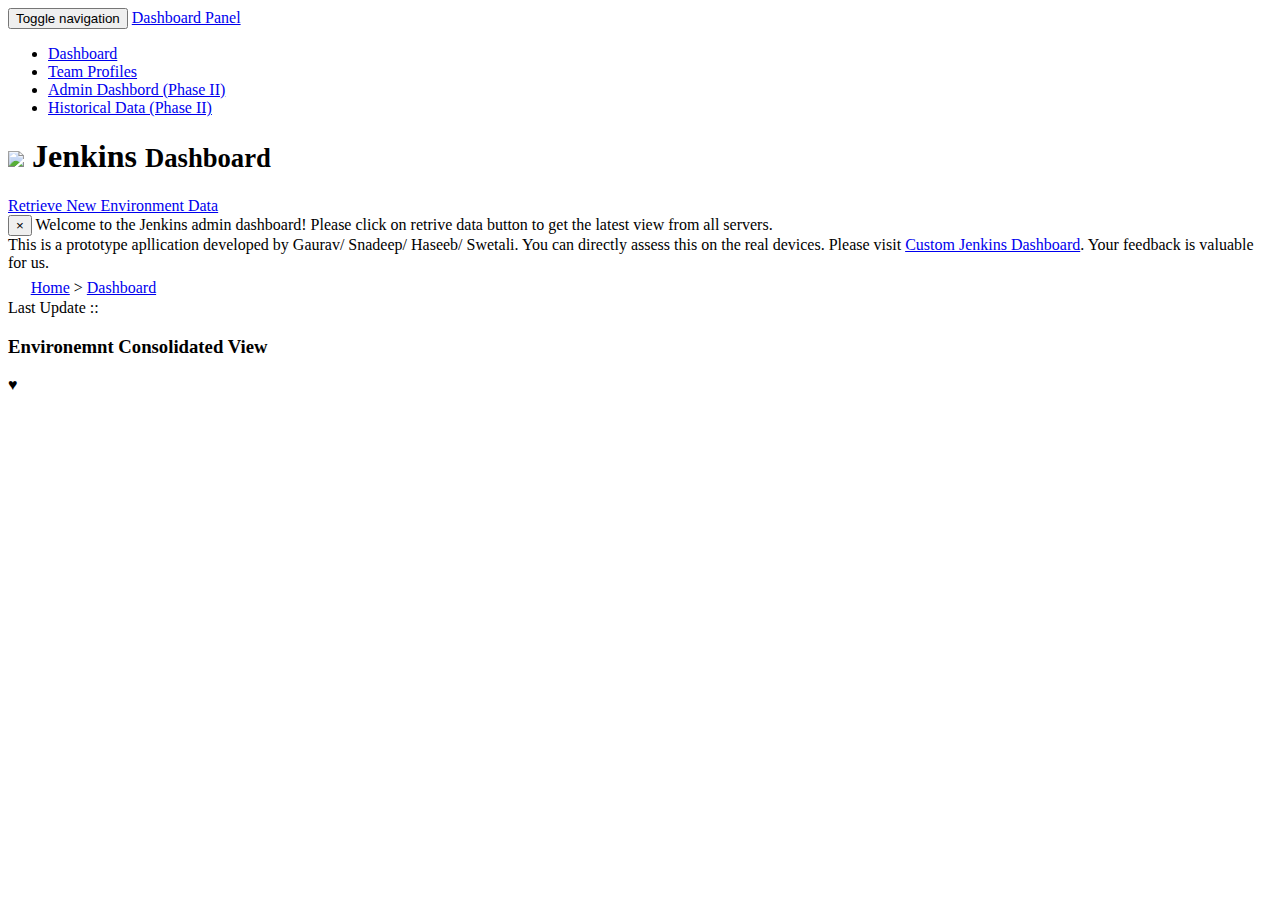
==== index.html @ b8a14015 "Add files via upload" ====
<!DOCTYPE html>
<html lang="en">
<head>
    <meta charset="utf-8">
    <meta name="viewport" content="width=device-width, initial-scale=1.0">
    <title>Jenkins Dashboard</title>

    <link rel="stylesheet" type="text/css" href="bootstrap/css/bootstrap.min.css" />
    <link rel="stylesheet" type="text/css" href="font-awesome/css/font-awesome.min.css" />
    <link rel="stylesheet" type="text/css" href="css/local.css" />
    <link rel="stylesheet" type="text/css" href="css/styleJD.css">
    <link rel="stylesheet" type="text/css" href="css/nprogress.css" rel="stylesheet" />

    <script type="text/javascript" src="js/jquery-1.10.2.min.js"></script>
    <script type="text/javascript" src="js/getDataJD.js"></script>
    <script type="text/javascript" src="bootstrap/js/bootstrap.min.js"></script>


    <link rel="stylesheet" type="text/css" href="css/all.min.css" />
    <link id="gridcss" rel="stylesheet" type="text/css" href="css/dark.all.min.css" />

    <script type="text/javascript" src="js/nprogress.js"></script>
    <!-- you need to include the shieldui css and js assets in order for the charts to work -->
    <!--
    <script type="text/javascript" src="js/shieldui-all.min.js"></script>
    <script type="text/javascript" src="js/gridData.js"></script>
    -->
</head>
<body>
    <div id="wrapper">
          <nav class="navbar navbar-inverse navbar-fixed-top" role="navigation">
            <div class="navbar-header">
                <button type="button" class="navbar-toggle" data-toggle="collapse" data-target=".navbar-ex1-collapse">
                    <span class="sr-only">Toggle navigation</span>
                    <span class="icon-bar"></span>
                    <span class="icon-bar"></span>
                    <span class="icon-bar"></span>
                </button>
                <a class="navbar-brand" href="index.html">Dashboard Panel</a>
            </div>
            <div class="collapse navbar-collapse navbar-ex1-collapse">
                <ul id="active" class="nav navbar-nav side-nav">
                    <li class="selected"><a href="index.html"><i class="fa fa-bullseye"></i> Dashboard</a></li>
                    <li><a href="portfolio.html"><i class="fa fa-tasks"></i> Team Profiles</a></li>
                    <li><a href="#"><i class="fa fa-globe"></i> Admin Dashbord (Phase II)</a></li>
                    <li><a href="#"><i class="fa fa-font"></i> Historical Data (Phase II)</a></li>
                </ul>
            </div>
        </nav>
        <div id="page-wrapper">
            <div class="row">
                <div class="col-lg-8 col-sm-12">
                    <h1><img src="images/jenkins_icon_48.png" /> Jenkins <small>Dashboard</small></h1>
                </div>
                <div class="col-lg-4 col-sm-12">
                    <div class="dataRetriveBtn rightAlign">
                        <a href="#" class="btn-primary" id="retrieve-resources">Retrieve New Environment Data <i class="glow"></i></a>
                    </div>
                </div>
            </div>
            <div class="row">
                <div class="col-lg-12">
                    <div class="alert alert-dismissable alert-warning">
                        <button data-dismiss="alert" class="close" type="button">&times;</button>
                        Welcome to the Jenkins admin dashboard! Please click on retrive data button to get the latest view from all servers.
                        <br />
                        This is a prototype apllication developed by Gaurav/ Snadeep/ Haseeb/ Swetali. You can directly assess this on the real devices. Please visit <a href="https://gauravsha27.github.io/custom.jenkins.dashboard.github.io/index.html">Custom Jenkins Dashboard</a>. Your feedback is valuable for us.
                    </div>
                </div>
            </div>
            <div class="row">
                <div class="col-lg-12">
                    <div class="addbar col-lg-8">
                        <i style="font-size:24px" class="fa">&#xf015;</i> <a href="#">Home</a> <span class="arrowfrd"> > </span> <a href="#">Dashboard</a>
                    </div>
                    <div class="last-updated col-lg-4">
                        <span>Last Update :: </span><span class="lasttimestamp"></span>
                    </div>
                </div>
            </div>
            <!-- Dynamic JSON Data holder -->
            <div class="row">
                <div class="col-lg-12">
                    <div class="panel panel-primary">
                        <div class="panel-heading">
                            <h3 class="panel-title"><i class="fa fa-bar-chart-o"></i> Environemnt Consolidated View </h3>
                        </div>
                        <div class="panel-body">
                            <!--<div id="shieldui-grid1"></div>-->
                            <div id="showResourcesBox" class=""><div class="heart heartVisible">&#x2665;</div></div>
                        </div>
                    </div>
                </div>
            </div>
            <!--
            <div class="row">
                <div class="col-md-8">
                    <div class="panel panel-primary">
                        <div class="panel-heading">
                            <h3 class="panel-title"><i class="fa fa-bar-chart-o"></i> Visits Based on a 10 days data</h3>
                        </div>
                        <div class="panel-body">
                            <div id="shieldui-chart1"></div>
                        </div>
                    </div>
                </div>
                <div class="col-md-4">
                    <div class="panel panel-primary">
                        <div class="panel-heading">
                            <h3 class="panel-title"><i class="fa fa-rss"></i> Feed</h3>
                        </div>
                        <div class="panel-body feed">
                            <section class="feed-item">
                                <div class="icon pull-left">
                                    <i class="fa fa-comment"></i>
                                </div>
                                <div class="feed-item-body">
                                    <div class="text">
                                        <a href="#">John Doe</a> commented on <a href="#">What Makes Good Code Good</a>.
                                    </div>
                                    <div class="time pull-left">
                                        3 h
                                    </div>
                                </div>
                            </section>
                            <section class="feed-item">
                                <div class="icon pull-left">
                                    <i class="fa fa-check"></i>
                                </div>
                                <div class="feed-item-body">
                                    <div class="text">
                                        <a href="#">Merge request #42</a> has been approved by <a href="#">Jessica Lori</a>.
                                    </div>
                                    <div class="time pull-left">
                                        10 h
                                    </div>
                                </div>
                            </section>
                            <section class="feed-item">
                                <div class="icon pull-left">
                                    <i class="fa fa-plus-square-o"></i>
                                </div>
                                <div class="feed-item-body">
                                    <div class="text">
                                        New user <a href="#">Greg Wilson</a> registered.
                                    </div>
                                    <div class="time pull-left">
                                        Today
                                    </div>
                                </div>
                            </section>
                            <section class="feed-item">
                                <div class="icon pull-left">
                                    <i class="fa fa-bolt"></i>
                                </div>
                                <div class="feed-item-body">
                                    <div class="text">
                                        Server fail level raises above normal. <a href="#">See logs</a> for details.
                                    </div>
                                    <div class="time pull-left">
                                        Yesterday
                                    </div>
                                </div>
                            </section>
                            <section class="feed-item">
                                <div class="icon pull-left">
                                    <i class="fa fa-archive"></i>
                                </div>
                                <div class="feed-item-body">
                                    <div class="text">
                                        <a href="#">Database usage report</a> is ready.
                                    </div>
                                    <div class="time pull-left">
                                        Yesterday
                                    </div>
                                </div>
                            </section>
                            <section class="feed-item">
                                <div class="icon pull-left">
                                    <i class="fa fa-shopping-cart"></i>
                                </div>
                                <div class="feed-item-body">
                                    <div class="text">
                                        <a href="#">Order #233985</a> needs additional processing.
                                    </div>
                                    <div class="time pull-left">
                                        Wednesday
                                    </div>
                                </div>
                            </section>
                            <section class="feed-item">
                                <div class="icon pull-left">
                                    <i class="fa fa-arrow-down"></i>
                                </div>
                                <div class="feed-item-body">
                                    <div class="text">
                                        <a href="#">Load more...</a>
                                    </div>
                                </div>
                            </section>
                        </div>
                    </div>
                </div>
            </div>
            <div class="row">
                <div class="col-lg-4">
                    <div class="panel panel-primary">
                        <div class="panel-heading">
                            <h3 class="panel-title"><i class="fa fa-bar-chart-o"></i> Logins per week</h3>
                        </div>
                        <div class="panel-body">
                            <div id="shieldui-chart2"></div>
                        </div>
                    </div>
                </div>
                <div class="col-lg-4">
                    <div class="panel panel-primary">
                        <div class="panel-heading">
                            <h3 class="panel-title"><i class="fa fa-magnet"></i> Server Overview</h3>
                        </div>
                        <div class="panel-body">
                            <ul class="server-stats">
                                <li>
                                    <div class="key pull-right">CPU</div>
                                    <div class="stat">
                                        <div class="info">60% / 37°C / 3.3 Ghz</div>
                                        <div class="progress progress-small">
                                            <div style="width: 70%;" class="progress-bar progress-bar-danger"></div>
                                        </div>
                                    </div>
                                </li>
                                <li>
                                    <div class="key pull-right">Mem</div>
                                    <div class="stat">
                                        <div class="info">29% / 4GB (16 GB)</div>
                                        <div class="progress progress-small">
                                            <div style="width: 29%;" class="progress-bar"></div>
                                        </div>
                                    </div>
                                </li>
                                <li>
                                    <div class="key pull-right">LAN</div>
                                    <div class="stat">
                                        <div class="info">6 Mb/s <i class="fa fa-caret-down"></i>&nbsp; 3 Mb/s <i class="fa fa-caret-up"></i></div>
                                        <div class="progress progress-small">
                                            <div style="width: 48%;" class="progress-bar progress-bar-inverse"></div>
                                        </div>
                                    </div>
                                </li>
                            </ul>
                        </div>
                    </div>

                </div>
                <div class="col-lg-4">
                    <header>
                        <ul class="nav nav-tabs">
                            <li class="active">
                                <a data-toggle="tab" href="#stats">Users</a>
                            </li>
                            <li class="">
                                <a data-toggle="tab" href="#report">Favorites</a>
                            </li>
                            <li class="">
                                <a data-toggle="tab" href="#dropdown1">Commenters</a>
                            </li>
                        </ul>
                    </header>
                    <div class="body tab-content">
                        <div class="tab-pane clearfix active" id="stats">
                            <h5 class="tab-header"><i class="fa fa-calendar-o fa-2x"></i> Last logged-in users</h5>
                            <ul class="news-list">
                                <li>
                                    <i class="fa fa-user fa-4x pull-left"></i>
                                    <div class="news-item-info">
                                        <div class="name"><a href="#">Ivan Gorge</a></div>
                                        <div class="position">Software Engineer</div>
                                        <div class="time">Last logged-in: Mar 12, 11:11</div>
                                    </div>
                                </li>
                                <li>
                                    <i class="fa fa-user fa-4x pull-left"></i>
                                    <div class="news-item-info">
                                        <div class="name"><a href="#">Roman Novak</a></div>
                                        <div class="position">Product Designer</div>
                                        <div class="time">Last logged-in: Mar 12, 19:02</div>
                                    </div>
                                </li>
                                <li>
                                    <i class="fa fa-user fa-4x pull-left"></i>
                                    <div class="news-item-info">
                                        <div class="name"><a href="#">Teras Uotul</a></div>
                                        <div class="position">Chief Officer</div>
                                        <div class="time">Last logged-in: Jun 16, 2:34</div>
                                    </div>
                                </li>
                                <li>
                                    <i class="fa fa-user fa-4x pull-left"></i>
                                    <div class="news-item-info">
                                        <div class="name"><a href="#">Deral Ferad</a></div>
                                        <div class="position">Financial Assistant</div>
                                        <div class="time">Last logged-in: Jun 18, 4:20</div>
                                    </div>
                                </li>
                                <li>
                                    <i class="fa fa-user fa-4x pull-left"></i>
                                    <div class="news-item-info">
                                        <div class="name"><a href="#">Konrad Polerd</a></div>
                                        <div class="position">Sales Manager</div>
                                        <div class="time">Last logged-in: Jun 18, 5:13</div>
                                    </div>
                                </li>
                            </ul>
                        </div>
                        <div class="tab-pane" id="report">
                            <h5 class="tab-header"><i class="fa fa-star fa-2x"></i> Popular contacts</h5>
                            <ul class="news-list news-list-no-hover">
                                <li>
                                    <i class="fa fa-user fa-4x pull-left"></i>
                                    <div class="news-item-info">
                                        <div class="name"><a href="#">Pol Johnsson</a></div>
                                        <div class="options">
                                            <button class="btn btn-xs btn-success">
                                                <i class="fa fa-phone"></i>
                                                Call
                                            </button>
                                            <button class="btn btn-xs btn-warning">
                                                <i class="fa fa-envelope-o"></i>
                                                Message
                                            </button>
                                        </div>
                                    </div>
                                </li>
                                <li>
                                    <i class="fa fa-user fa-4x pull-left"></i>
                                    <div class="news-item-info">
                                        <div class="name"><a href="#">Terry Garel</a></div>
                                        <div class="options">
                                            <button class="btn btn-xs btn-success">
                                                <i class="fa fa-phone"></i>
                                                Call
                                            </button>
                                            <button class="btn btn-xs btn-warning">
                                                <i class="fa fa-envelope-o"></i>
                                                Message
                                            </button>
                                        </div>
                                    </div>
                                </li>
                                <li>
                                    <i class="fa fa-user fa-4x pull-left"></i>
                                    <div class="news-item-info">
                                        <div class="name"><a href="#">Eruos Forkal</a></div>
                                        <div class="options">
                                            <button class="btn btn-xs btn-success">
                                                <i class="fa fa-phone"></i>
                                                Call
                                            </button>
                                            <button class="btn btn-xs btn-warning">
                                                <i class="fa fa-envelope-o"></i>
                                                Message
                                            </button>
                                        </div>
                                    </div>
                                </li>
                                <li>
                                    <i class="fa fa-user fa-4x pull-left"></i>
                                    <div class="news-item-info">
                                        <div class="name"><a href="#">Remus Reier</a></div>
                                        <div class="options">
                                            <button class="btn btn-xs btn-success">
                                                <i class="fa fa-phone"></i>
                                                Call
                                            </button>
                                            <button class="btn btn-xs btn-warning">
                                                <i class="fa fa-envelope-o"></i>
                                                Message
                                            </button>
                                        </div>
                                    </div>
                                </li>
                                <li>
                                    <i class="fa fa-user fa-4x pull-left"></i>
                                    <div class="news-item-info">
                                        <div class="name"><a href="#">Lover Lund</a></div>
                                        <div class="options">
                                            <button class="btn btn-xs btn-success">
                                                <i class="fa fa-phone"></i>
                                                Call
                                            </button>
                                            <button class="btn btn-xs btn-warning">
                                                <i class="fa fa-envelope-o"></i>
                                                Message
                                            </button>
                                        </div>
                                    </div>
                                </li>
                            </ul>
                        </div>
                        <div class="tab-pane" id="dropdown1">
                            <h5 class="tab-header"><i class="fa fa-comments fa-2x"></i> Top Commenters</h5>
                            <ul class="news-list">
                                <li>
                                    <i class="fa fa-user fa-4x pull-left"></i>
                                    <div class="news-item-info">
                                        <div class="name"><a href="#">Edin Garey</a></div>
                                        <div class="comment">
                                            Nemo enim ipsam voluptatem quia voluptas sit aspernatur 
                                            aut odit aut fugit,sed quia
                                        </div>
                                    </div>
                                </li>
                                <li>
                                    <i class="fa fa-user fa-4x pull-left"></i>
                                    <div class="news-item-info">
                                        <div class="name"><a href="#">Firel Lund</a></div>
                                        <div class="comment">
                                            Duis aute irure dolor in reprehenderit in voluptate velit
                                             esse cillum dolore eu fugiat.
                                        </div>
                                    </div>
                                </li>
                                <li>
                                    <i class="fa fa-user fa-4x pull-left"></i>
                                    <div class="news-item-info">
                                        <div class="name"><a href="#">Jessica Desingter</a></div>
                                        <div class="comment">
                                            Excepteur sint occaecat cupidatat non proident, sunt in
                                             culpa qui officia deserunt.
                                        </div>
                                    </div>
                                </li>
                                <li>
                                    <i class="fa fa-user fa-4x pull-left"></i>
                                    <div class="news-item-info">
                                        <div class="name"><a href="#">Novel Forel</a></div>
                                        <div class="comment">
                                            Sed ut perspiciatis, unde omnis iste natus error sit voluptatem accusantium doloremque.
                                        </div>
                                    </div>
                                </li>
                                <li>
                                    <i class="fa fa-user fa-4x pull-left"></i>
                                    <div class="news-item-info">
                                        <div class="name"><a href="#">Wedol Reier</a></div>
                                        <div class="comment">
                                            Laudantium, totam rem aperiam eaque ipsa, quae ab illo inventore veritatis
                                            et quasi.
                                        </div>
                                    </div>
                                </li>
                            </ul>
                        </div>
                    </div>
                </div>
            </div> 
        -->
        </div>
    </div>
    <!-- /#wrapper -->
<!--
    <script type="text/javascript">
        jQuery(function ($) {
            var performance = [12, 43, 34, 22, 12, 33, 4, 17, 22, 34, 54, 67],
                visits = [123, 323, 443, 32],
                traffic = [
                {
                    Source: "Direct", Amount: 323, Change: 53, Percent: 23, Target: 600
                },
                {
                    Source: "Refer", Amount: 345, Change: 34, Percent: 45, Target: 567
                },
                {
                    Source: "Social", Amount: 567, Change: 67, Percent: 23, Target: 456
                },
                {
                    Source: "Search", Amount: 234, Change: 23, Percent: 56, Target: 890
                },
                {
                    Source: "Internal", Amount: 111, Change: 78, Percent: 12, Target: 345
                }];


            $("#shieldui-chart1").shieldChart({
                theme: "dark",

                primaryHeader: {
                    text: "Visitors"
                },
                exportOptions: {
                    image: false,
                    print: false
                },
                dataSeries: [{
                    seriesType: "area",
                    collectionAlias: "Q Data",
                    data: performance
                }]
            });

            $("#shieldui-chart2").shieldChart({
                theme: "dark",
                primaryHeader: {
                    text: "Traffic Per week"
                },
                exportOptions: {
                    image: false,
                    print: false
                },
                dataSeries: [{
                    seriesType: "pie",
                    collectionAlias: "traffic",
                    data: visits
                }]
            });

            $("#shieldui-grid1").shieldGrid({
                dataSource: {
                    data: traffic
                },
                sorting: {
                    multiple: true
                },
                rowHover: false,
                paging: false,
                columns: [
                { field: "Source", width: "170px", title: "Source" },
                { field: "Amount", title: "Amount" },                
                { field: "Percent", title: "Percent", format: "{0} %" },
                { field: "Target", title: "Target" },
                ]
            });            
        });        
    </script>
-->
</body>
</html>
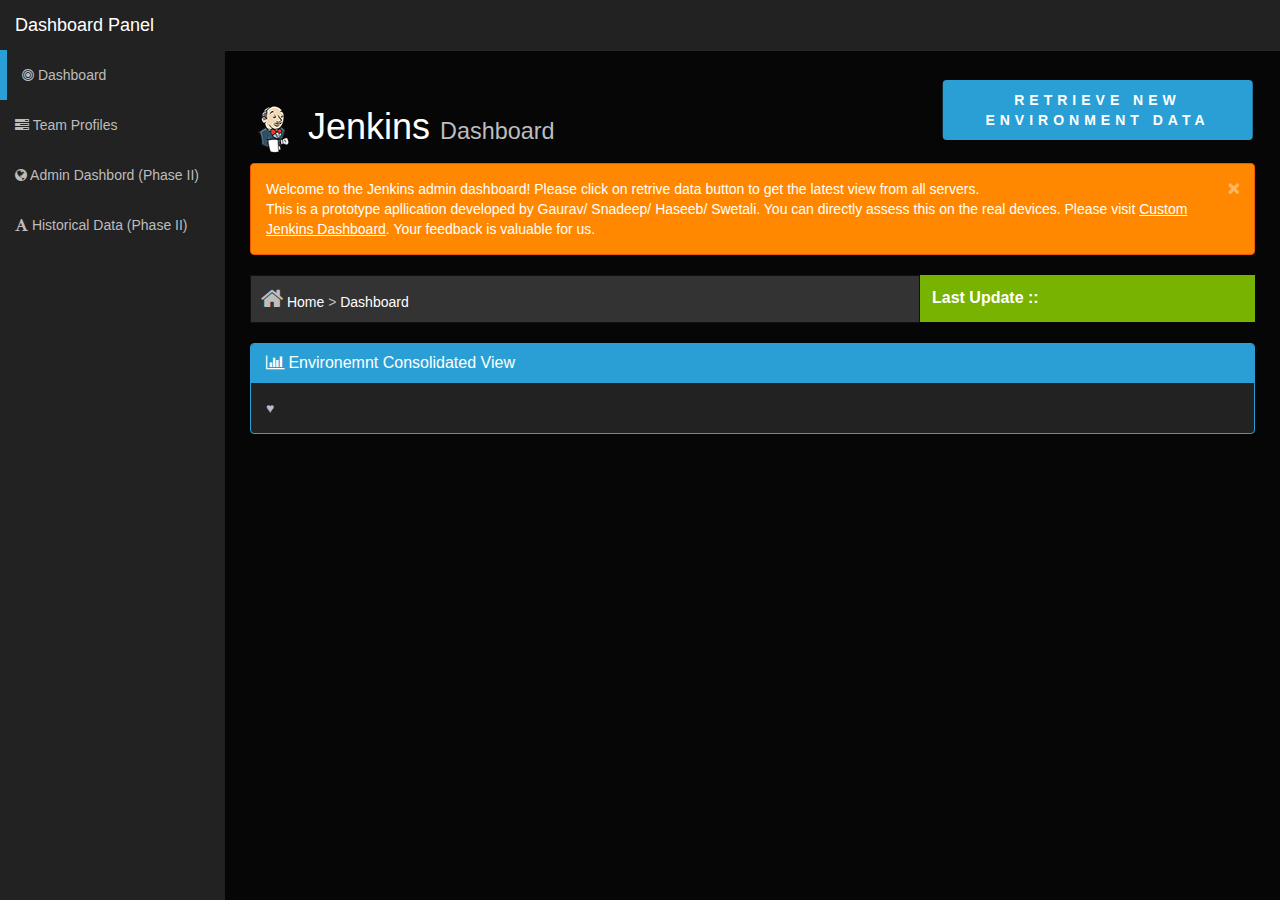
==== commit 89306307: "Update index.html" ====
--- a/index.html
+++ b/index.html
@@ -36,11 +36,11 @@
                     <span class="icon-bar"></span>
                     <span class="icon-bar"></span>
                 </button>
-                <a class="navbar-brand" href="index.html">Dashboard Panel</a>
+                <a class="navbar-brand" href="#">Dashboard Panel</a>
             </div>
             <div class="collapse navbar-collapse navbar-ex1-collapse">
                 <ul id="active" class="nav navbar-nav side-nav">
-                    <li class="selected"><a href="index.html"><i class="fa fa-bullseye"></i> Dashboard</a></li>
+                    <li class="selected"><a href="#l"><i class="fa fa-bullseye"></i> Dashboard</a></li>
                     <li><a href="portfolio.html"><i class="fa fa-tasks"></i> Team Profiles</a></li>
                     <li><a href="#"><i class="fa fa-globe"></i> Admin Dashbord (Phase II)</a></li>
                     <li><a href="#"><i class="fa fa-font"></i> Historical Data (Phase II)</a></li>
@@ -534,4 +534,4 @@
     </script>
 -->
 </body>
-</html>+</html>
--- a/css/local.css
+++ b/css/local.css
@@ -0,0 +1,6306 @@
+﻿/* Dark Admin Bootstrap Theme by PrepBootstrap - http://www.prepbootstrap.com */
+html {
+  font-family: sans-serif;
+  -ms-text-size-adjust: 100%;
+  -webkit-text-size-adjust: 100%;
+}
+body {
+  margin: 0;
+}
+article,
+aside,
+details,
+figcaption,
+figure,
+footer,
+header,
+hgroup,
+main,
+nav,
+section,
+summary {
+  display: block;
+}
+audio,
+canvas,
+progress,
+video {
+  display: inline-block;
+  vertical-align: baseline;
+}
+audio:not([controls]) {
+  display: none;
+  height: 0;
+}
+[hidden],
+template {
+  display: none;
+}
+a {
+  background: transparent;
+}
+a:active,
+a:hover {
+  outline: 0;
+}
+abbr[title] {
+  border-bottom: 1px dotted;
+}
+b,
+strong {
+  font-weight: bold;
+}
+dfn {
+  font-style: italic;
+}
+h1 {
+  font-size: 2em;
+  margin: 0.67em 0;
+}
+mark {
+  background: #ff0;
+  color: #000;
+}
+small {
+  font-size: 80%;
+}
+sub,
+sup {
+  font-size: 75%;
+  line-height: 0;
+  position: relative;
+  vertical-align: baseline;
+}
+sup {
+  top: -0.5em;
+}
+sub {
+  bottom: -0.25em;
+}
+img {
+  border: 0;
+}
+svg:not(:root) {
+  overflow: hidden;
+}
+figure {
+  margin: 1em 40px;
+}
+hr {
+  -moz-box-sizing: content-box;
+  box-sizing: content-box;
+  height: 0;
+}
+pre {
+  overflow: auto;
+}
+code,
+kbd,
+pre,
+samp {
+  font-family: monospace, monospace;
+  font-size: 1em;
+}
+button,
+input,
+optgroup,
+select,
+textarea {
+  color: inherit;
+  font: inherit;
+  margin: 0;
+}
+button {
+  overflow: visible;
+}
+button,
+select {
+  text-transform: none;
+}
+button,
+html input[type="button"],
+input[type="reset"],
+input[type="submit"] {
+  -webkit-appearance: button;
+  cursor: pointer;
+}
+button[disabled],
+html input[disabled] {
+  cursor: default;
+}
+button::-moz-focus-inner,
+input::-moz-focus-inner {
+  border: 0;
+  padding: 0;
+}
+input {
+  line-height: normal;
+}
+input[type="checkbox"],
+input[type="radio"] {
+  box-sizing: border-box;
+  padding: 0;
+}
+input[type="number"]::-webkit-inner-spin-button,
+input[type="number"]::-webkit-outer-spin-button {
+  height: auto;
+}
+input[type="search"] {
+  -webkit-appearance: textfield;
+  -moz-box-sizing: content-box;
+  -webkit-box-sizing: content-box;
+  box-sizing: content-box;
+}
+input[type="search"]::-webkit-search-cancel-button,
+input[type="search"]::-webkit-search-decoration {
+  -webkit-appearance: none;
+}
+fieldset {
+  border: 1px solid #c0c0c0;
+  margin: 0 2px;
+  padding: 0.35em 0.625em 0.75em;
+}
+legend {
+  border: 0;
+  padding: 0;
+}
+textarea {
+  overflow: auto;
+}
+optgroup {
+  font-weight: bold;
+}
+table {
+  border-collapse: collapse;
+  border-spacing: 0;
+}
+td,
+th {
+  padding: 0;
+}
+@media print {
+  * {
+    text-shadow: none !important;
+    color: #000 !important;
+    background: transparent !important;
+    box-shadow: none !important;
+  }
+  a,
+  a:visited {
+    text-decoration: underline;
+  }
+  a[href]:after {
+    content: " (" attr(href) ")";
+  }
+  abbr[title]:after {
+    content: " (" attr(title) ")";
+  }
+  a[href^="javascript:"]:after,
+  a[href^="#"]:after {
+    content: "";
+  }
+  pre,
+  blockquote {
+    border: 1px solid #999;
+    page-break-inside: avoid;
+  }
+  thead {
+    display: table-header-group;
+  }
+  tr,
+  img {
+    page-break-inside: avoid;
+  }
+  img {
+    max-width: 100% !important;
+  }
+  p,
+  h2,
+  h3 {
+    orphans: 3;
+    widows: 3;
+  }
+  h2,
+  h3 {
+    page-break-after: avoid;
+  }
+  select {
+    background: #fff !important;
+  }
+  .navbar {
+    display: none;
+  }
+  .table td,
+  .table th {
+    background-color: #fff !important;
+  }
+  .btn > .caret,
+  .dropup > .btn > .caret {
+    border-top-color: #000 !important;
+  }
+  .label {
+    border: 1px solid #000;
+  }
+  .table {
+    border-collapse: collapse !important;
+  }
+  .table-bordered th,
+  .table-bordered td {
+    border: 1px solid #ddd !important;
+  }
+}
+* {
+  -webkit-box-sizing: border-box;
+  -moz-box-sizing: border-box;
+  box-sizing: border-box;
+}
+*:before,
+*:after {
+  -webkit-box-sizing: border-box;
+  -moz-box-sizing: border-box;
+  box-sizing: border-box;
+}
+html {
+  font-size: 62.5%;
+  -webkit-tap-highlight-color: rgba(0, 0, 0, 0);
+}
+body {
+  font-family: "Droid Sans", "Helvetica Neue", Helvetica, Arial, sans-serif;
+  font-size: 14px;
+  line-height: 1.42857143;
+  color: #BDBDBD;
+  background-color: #060606;
+}
+input,
+button,
+select,
+textarea {
+  font-family: inherit;
+  font-size: inherit;
+  line-height: inherit;
+}
+a {
+  color: #2a9fd6;
+  text-decoration: none;
+}
+a:hover,
+a:focus {
+  color: #2a9fd6;
+  text-decoration: underline;
+}
+a:focus {
+  outline: thin dotted;
+  outline: 5px auto -webkit-focus-ring-color;
+  outline-offset: -2px;
+}
+figure {
+  margin: 0;
+}
+img {
+  vertical-align: middle;
+}
+.img-responsive,
+.thumbnail > img,
+.thumbnail a > img,
+.carousel-inner > .item > img,
+.carousel-inner > .item > a > img {
+  display: block;
+  max-width: 100%;
+  height: auto;
+}
+.img-rounded {
+  border-radius: 6px;
+}
+.img-thumbnail {
+  padding: 4px;
+  line-height: 1.42857143;
+  background-color: #060606;
+  border: 1px solid #dddddd;
+  border-radius: 4px;
+  -webkit-transition: all 0.2s ease-in-out;
+  transition: all 0.2s ease-in-out;
+  display: inline-block;
+  max-width: 100%;
+  height: auto;
+}
+.img-circle {
+  border-radius: 50%;
+}
+hr {
+  margin-top: 20px;
+  margin-bottom: 20px;
+  border: 0;
+  border-top: 1px solid #282828;
+}
+.sr-only {
+  position: absolute;
+  width: 1px;
+  height: 1px;
+  margin: -1px;
+  padding: 0;
+  overflow: hidden;
+  clip: rect(0, 0, 0, 0);
+  border: 0;
+}
+h1,
+h2,
+h3,
+h4,
+h5,
+h6,
+.h1,
+.h2,
+.h3,
+.h4,
+.h5,
+.h6 {
+  font-family: "Droid Sans", "Helvetica Neue", Helvetica, Arial, sans-serif;
+  font-weight: 500;
+  line-height: 1.1;
+  color: #ffffff;
+}
+h1 small,
+h2 small,
+h3 small,
+h4 small,
+h5 small,
+h6 small,
+.h1 small,
+.h2 small,
+.h3 small,
+.h4 small,
+.h5 small,
+.h6 small,
+h1 .small,
+h2 .small,
+h3 .small,
+h4 .small,
+h5 .small,
+h6 .small,
+.h1 .small,
+.h2 .small,
+.h3 .small,
+.h4 .small,
+.h5 .small,
+.h6 .small {
+  font-weight: normal;
+  line-height: 1;
+  color: #BDBDBD;
+}
+h1,
+.h1,
+h2,
+.h2,
+h3,
+.h3 {
+  margin-top: 20px;
+  margin-bottom: 10px;
+}
+h1 small,
+.h1 small,
+h2 small,
+.h2 small,
+h3 small,
+.h3 small,
+h1 .small,
+.h1 .small,
+h2 .small,
+.h2 .small,
+h3 .small,
+.h3 .small {
+  font-size: 65%;
+}
+h4,
+.h4,
+h5,
+.h5,
+h6,
+.h6 {
+  margin-top: 10px;
+  margin-bottom: 10px;
+}
+h4 small,
+.h4 small,
+h5 small,
+.h5 small,
+h6 small,
+.h6 small,
+h4 .small,
+.h4 .small,
+h5 .small,
+.h5 .small,
+h6 .small,
+.h6 .small {
+  font-size: 75%;
+}
+h1,
+.h1 {
+  font-size: 36px;
+}
+h2,
+.h2 {
+  font-size: 30px;
+}
+h3,
+.h3 {
+  font-size: 24px;
+}
+h4,
+.h4 {
+  font-size: 18px;
+}
+h5,
+.h5 {
+  font-size: 14px;
+}
+h6,
+.h6 {
+  font-size: 12px;
+}
+p {
+  margin: 0 0 10px;
+}
+.lead {
+  margin-bottom: 20px;
+  font-size: 16px;
+  font-weight: 200;
+  line-height: 1.4;
+}
+@media (min-width: 768px) {
+  .lead {
+    font-size: 21px;
+  }
+}
+small,
+.small {
+  font-size: 85%;
+}
+cite {
+  font-style: normal;
+}
+.text-left {
+  text-align: left;
+}
+.text-right {
+  text-align: right;
+}
+.text-center {
+  text-align: center;
+}
+.text-justify {
+  text-align: justify;
+}
+.text-muted {
+  color: #BDBDBD;
+}
+.text-primary {
+  color: #2a9fd6;
+}
+a.text-primary:hover {
+  color: #2180ac;
+}
+.text-success {
+  color: #ffffff;
+}
+a.text-success:hover {
+  color: #e6e6e6;
+}
+.text-info {
+  color: #ffffff;
+}
+a.text-info:hover {
+  color: #e6e6e6;
+}
+.text-warning {
+  color: #ffffff;
+}
+a.text-warning:hover {
+  color: #e6e6e6;
+}
+.text-danger {
+  color: #ffffff;
+}
+a.text-danger:hover {
+  color: #e6e6e6;
+}
+.bg-primary {
+  color: #fff;
+  background-color: #2a9fd6;
+}
+a.bg-primary:hover {
+  background-color: #2180ac;
+}
+.bg-success {
+  background-color: #77b300;
+}
+a.bg-success:hover {
+  background-color: #558000;
+}
+.bg-info {
+  background-color: #9933cc;
+}
+a.bg-info:hover {
+  background-color: #7a29a3;
+}
+.bg-warning {
+  background-color: #ff8800;
+}
+a.bg-warning:hover {
+  background-color: #cc6d00;
+}
+.bg-danger {
+  background-color: #cc0000;
+}
+a.bg-danger:hover {
+  background-color: #990000;
+}
+.page-header {
+  padding-bottom: 9px;
+  margin: 40px 0 20px;
+  border-bottom: 1px solid #282828;
+}
+ul,
+ol {
+  margin-top: 0;
+  margin-bottom: 10px;
+}
+ul ul,
+ol ul,
+ul ol,
+ol ol {
+  margin-bottom: 0;
+}
+.list-unstyled {
+  padding-left: 0;
+  list-style: none;
+}
+.list-inline {
+  padding-left: 0;
+  list-style: none;
+  margin-left: -5px;
+}
+.list-inline > li {
+  display: inline-block;
+  padding-left: 5px;
+  padding-right: 5px;
+}
+dl {
+  margin-top: 0;
+  margin-bottom: 20px;
+}
+dt,
+dd {
+  line-height: 1.42857143;
+}
+dt {
+  font-weight: bold;
+}
+dd {
+  margin-left: 0;
+}
+@media (min-width: 768px) {
+  .dl-horizontal dt {
+    float: left;
+    width: 160px;
+    clear: left;
+    text-align: right;
+    overflow: hidden;
+    text-overflow: ellipsis;
+    white-space: nowrap;
+  }
+  .dl-horizontal dd {
+    margin-left: 180px;
+  }
+}
+abbr[title],
+abbr[data-original-title] {
+  cursor: help;
+  border-bottom: 1px dotted #BDBDBD;
+}
+.initialism {
+  font-size: 90%;
+  text-transform: uppercase;
+}
+blockquote {
+  padding: 10px 20px;
+  margin: 0 0 20px;
+  font-size: 17.5px;
+  border-left: 5px solid #282828;
+}
+blockquote p:last-child,
+blockquote ul:last-child,
+blockquote ol:last-child {
+  margin-bottom: 0;
+}
+blockquote footer,
+blockquote small,
+blockquote .small {
+  display: block;
+  font-size: 80%;
+  line-height: 1.42857143;
+  color: #555555;
+}
+blockquote footer:before,
+blockquote small:before,
+blockquote .small:before {
+  content: '\2014 \00A0';
+}
+.blockquote-reverse,
+blockquote.pull-right {
+  padding-right: 15px;
+  padding-left: 0;
+  border-right: 5px solid #282828;
+  border-left: 0;
+  text-align: right;
+}
+.blockquote-reverse footer:before,
+blockquote.pull-right footer:before,
+.blockquote-reverse small:before,
+blockquote.pull-right small:before,
+.blockquote-reverse .small:before,
+blockquote.pull-right .small:before {
+  content: '';
+}
+.blockquote-reverse footer:after,
+blockquote.pull-right footer:after,
+.blockquote-reverse small:after,
+blockquote.pull-right small:after,
+.blockquote-reverse .small:after,
+blockquote.pull-right .small:after {
+  content: '\00A0 \2014';
+}
+blockquote:before,
+blockquote:after {
+  content: "";
+}
+address {
+  margin-bottom: 20px;
+  font-style: normal;
+  line-height: 1.42857143;
+}
+code,
+kbd,
+pre,
+samp {
+  font-family: Menlo, Monaco, Consolas, "Courier New", monospace;
+}
+code {
+  padding: 2px 4px;
+  font-size: 90%;
+  color: #c7254e;
+  background-color: #f9f2f4;
+  white-space: nowrap;
+  border-radius: 4px;
+}
+kbd {
+  padding: 2px 4px;
+  font-size: 90%;
+  color: #ffffff;
+  background-color: #333333;
+  border-radius: 3px;
+  box-shadow: inset 0 -1px 0 rgba(0, 0, 0, 0.25);
+}
+pre {
+  display: block;
+  padding: 9.5px;
+  margin: 0 0 10px;
+  font-size: 13px;
+  line-height: 1.42857143;
+  word-break: break-all;
+  word-wrap: break-word;
+  color: #282828;
+  background-color: #f5f5f5;
+  border: 1px solid #cccccc;
+  border-radius: 4px;
+}
+pre code {
+  padding: 0;
+  font-size: inherit;
+  color: inherit;
+  white-space: pre-wrap;
+  background-color: transparent;
+  border-radius: 0;
+}
+.pre-scrollable {
+  max-height: 340px;
+  overflow-y: scroll;
+}
+.container {
+  margin-right: auto;
+  margin-left: auto;
+  padding-left: 15px;
+  padding-right: 15px;
+}
+@media (min-width: 768px) {
+  .container {
+    width: 750px;
+  }
+}
+@media (min-width: 992px) {
+  .container {
+    width: 970px;
+  }
+}
+@media (min-width: 1200px) {
+  .container {
+    width: 1170px;
+  }
+}
+.container-fluid {
+  margin-right: auto;
+  margin-left: auto;
+  padding-left: 15px;
+  padding-right: 15px;
+}
+.row {
+  margin-left: -15px;
+  margin-right: -15px;
+}
+.col-xs-1, .col-sm-1, .col-md-1, .col-lg-1, .col-xs-2, .col-sm-2, .col-md-2, .col-lg-2, .col-xs-3, .col-sm-3, .col-md-3, .col-lg-3, .col-xs-4, .col-sm-4, .col-md-4, .col-lg-4, .col-xs-5, .col-sm-5, .col-md-5, .col-lg-5, .col-xs-6, .col-sm-6, .col-md-6, .col-lg-6, .col-xs-7, .col-sm-7, .col-md-7, .col-lg-7, .col-xs-8, .col-sm-8, .col-md-8, .col-lg-8, .col-xs-9, .col-sm-9, .col-md-9, .col-lg-9, .col-xs-10, .col-sm-10, .col-md-10, .col-lg-10, .col-xs-11, .col-sm-11, .col-md-11, .col-lg-11, .col-xs-12, .col-sm-12, .col-md-12, .col-lg-12 {
+  position: relative;
+  min-height: 1px;
+  padding-left: 15px;
+  padding-right: 15px;
+}
+.col-xs-1, .col-xs-2, .col-xs-3, .col-xs-4, .col-xs-5, .col-xs-6, .col-xs-7, .col-xs-8, .col-xs-9, .col-xs-10, .col-xs-11, .col-xs-12 {
+  float: left;
+}
+.col-xs-12 {
+  width: 100%;
+}
+.col-xs-11 {
+  width: 91.66666667%;
+}
+.col-xs-10 {
+  width: 83.33333333%;
+}
+.col-xs-9 {
+  width: 75%;
+}
+.col-xs-8 {
+  width: 66.66666667%;
+}
+.col-xs-7 {
+  width: 58.33333333%;
+}
+.col-xs-6 {
+  width: 50%;
+}
+.col-xs-5 {
+  width: 41.66666667%;
+}
+.col-xs-4 {
+  width: 33.33333333%;
+}
+.col-xs-3 {
+  width: 25%;
+}
+.col-xs-2 {
+  width: 16.66666667%;
+}
+.col-xs-1 {
+  width: 8.33333333%;
+}
+.col-xs-pull-12 {
+  right: 100%;
+}
+.col-xs-pull-11 {
+  right: 91.66666667%;
+}
+.col-xs-pull-10 {
+  right: 83.33333333%;
+}
+.col-xs-pull-9 {
+  right: 75%;
+}
+.col-xs-pull-8 {
+  right: 66.66666667%;
+}
+.col-xs-pull-7 {
+  right: 58.33333333%;
+}
+.col-xs-pull-6 {
+  right: 50%;
+}
+.col-xs-pull-5 {
+  right: 41.66666667%;
+}
+.col-xs-pull-4 {
+  right: 33.33333333%;
+}
+.col-xs-pull-3 {
+  right: 25%;
+}
+.col-xs-pull-2 {
+  right: 16.66666667%;
+}
+.col-xs-pull-1 {
+  right: 8.33333333%;
+}
+.col-xs-pull-0 {
+  right: 0%;
+}
+.col-xs-push-12 {
+  left: 100%;
+}
+.col-xs-push-11 {
+  left: 91.66666667%;
+}
+.col-xs-push-10 {
+  left: 83.33333333%;
+}
+.col-xs-push-9 {
+  left: 75%;
+}
+.col-xs-push-8 {
+  left: 66.66666667%;
+}
+.col-xs-push-7 {
+  left: 58.33333333%;
+}
+.col-xs-push-6 {
+  left: 50%;
+}
+.col-xs-push-5 {
+  left: 41.66666667%;
+}
+.col-xs-push-4 {
+  left: 33.33333333%;
+}
+.col-xs-push-3 {
+  left: 25%;
+}
+.col-xs-push-2 {
+  left: 16.66666667%;
+}
+.col-xs-push-1 {
+  left: 8.33333333%;
+}
+.col-xs-push-0 {
+  left: 0%;
+}
+.col-xs-offset-12 {
+  margin-left: 100%;
+}
+.col-xs-offset-11 {
+  margin-left: 91.66666667%;
+}
+.col-xs-offset-10 {
+  margin-left: 83.33333333%;
+}
+.col-xs-offset-9 {
+  margin-left: 75%;
+}
+.col-xs-offset-8 {
+  margin-left: 66.66666667%;
+}
+.col-xs-offset-7 {
+  margin-left: 58.33333333%;
+}
+.col-xs-offset-6 {
+  margin-left: 50%;
+}
+.col-xs-offset-5 {
+  margin-left: 41.66666667%;
+}
+.col-xs-offset-4 {
+  margin-left: 33.33333333%;
+}
+.col-xs-offset-3 {
+  margin-left: 25%;
+}
+.col-xs-offset-2 {
+  margin-left: 16.66666667%;
+}
+.col-xs-offset-1 {
+  margin-left: 8.33333333%;
+}
+.col-xs-offset-0 {
+  margin-left: 0%;
+}
+@media (min-width: 768px) {
+  .col-sm-1, .col-sm-2, .col-sm-3, .col-sm-4, .col-sm-5, .col-sm-6, .col-sm-7, .col-sm-8, .col-sm-9, .col-sm-10, .col-sm-11, .col-sm-12 {
+    float: left;
+  }
+  .col-sm-12 {
+    width: 100%;
+  }
+  .col-sm-11 {
+    width: 91.66666667%;
+  }
+  .col-sm-10 {
+    width: 83.33333333%;
+  }
+  .col-sm-9 {
+    width: 75%;
+  }
+  .col-sm-8 {
+    width: 66.66666667%;
+  }
+  .col-sm-7 {
+    width: 58.33333333%;
+  }
+  .col-sm-6 {
+    width: 50%;
+  }
+  .col-sm-5 {
+    width: 41.66666667%;
+  }
+  .col-sm-4 {
+    width: 33.33333333%;
+  }
+  .col-sm-3 {
+    width: 25%;
+  }
+  .col-sm-2 {
+    width: 16.66666667%;
+  }
+  .col-sm-1 {
+    width: 8.33333333%;
+  }
+  .col-sm-pull-12 {
+    right: 100%;
+  }
+  .col-sm-pull-11 {
+    right: 91.66666667%;
+  }
+  .col-sm-pull-10 {
+    right: 83.33333333%;
+  }
+  .col-sm-pull-9 {
+    right: 75%;
+  }
+  .col-sm-pull-8 {
+    right: 66.66666667%;
+  }
+  .col-sm-pull-7 {
+    right: 58.33333333%;
+  }
+  .col-sm-pull-6 {
+    right: 50%;
+  }
+  .col-sm-pull-5 {
+    right: 41.66666667%;
+  }
+  .col-sm-pull-4 {
+    right: 33.33333333%;
+  }
+  .col-sm-pull-3 {
+    right: 25%;
+  }
+  .col-sm-pull-2 {
+    right: 16.66666667%;
+  }
+  .col-sm-pull-1 {
+    right: 8.33333333%;
+  }
+  .col-sm-pull-0 {
+    right: 0%;
+  }
+  .col-sm-push-12 {
+    left: 100%;
+  }
+  .col-sm-push-11 {
+    left: 91.66666667%;
+  }
+  .col-sm-push-10 {
+    left: 83.33333333%;
+  }
+  .col-sm-push-9 {
+    left: 75%;
+  }
+  .col-sm-push-8 {
+    left: 66.66666667%;
+  }
+  .col-sm-push-7 {
+    left: 58.33333333%;
+  }
+  .col-sm-push-6 {
+    left: 50%;
+  }
+  .col-sm-push-5 {
+    left: 41.66666667%;
+  }
+  .col-sm-push-4 {
+    left: 33.33333333%;
+  }
+  .col-sm-push-3 {
+    left: 25%;
+  }
+  .col-sm-push-2 {
+    left: 16.66666667%;
+  }
+  .col-sm-push-1 {
+    left: 8.33333333%;
+  }
+  .col-sm-push-0 {
+    left: 0%;
+  }
+  .col-sm-offset-12 {
+    margin-left: 100%;
+  }
+  .col-sm-offset-11 {
+    margin-left: 91.66666667%;
+  }
+  .col-sm-offset-10 {
+    margin-left: 83.33333333%;
+  }
+  .col-sm-offset-9 {
+    margin-left: 75%;
+  }
+  .col-sm-offset-8 {
+    margin-left: 66.66666667%;
+  }
+  .col-sm-offset-7 {
+    margin-left: 58.33333333%;
+  }
+  .col-sm-offset-6 {
+    margin-left: 50%;
+  }
+  .col-sm-offset-5 {
+    margin-left: 41.66666667%;
+  }
+  .col-sm-offset-4 {
+    margin-left: 33.33333333%;
+  }
+  .col-sm-offset-3 {
+    margin-left: 25%;
+  }
+  .col-sm-offset-2 {
+    margin-left: 16.66666667%;
+  }
+  .col-sm-offset-1 {
+    margin-left: 8.33333333%;
+  }
+  .col-sm-offset-0 {
+    margin-left: 0%;
+  }
+}
+@media (min-width: 992px) {
+  .col-md-1, .col-md-2, .col-md-3, .col-md-4, .col-md-5, .col-md-6, .col-md-7, .col-md-8, .col-md-9, .col-md-10, .col-md-11, .col-md-12 {
+    float: left;
+  }
+  .col-md-12 {
+    width: 100%;
+  }
+  .col-md-11 {
+    width: 91.66666667%;
+  }
+  .col-md-10 {
+    width: 83.33333333%;
+  }
+  .col-md-9 {
+    width: 75%;
+  }
+  .col-md-8 {
+    width: 66.66666667%;
+  }
+  .col-md-7 {
+    width: 58.33333333%;
+  }
+  .col-md-6 {
+    width: 50%;
+  }
+  .col-md-5 {
+    width: 41.66666667%;
+  }
+  .col-md-4 {
+    width: 33.33333333%;
+  }
+  .col-md-3 {
+    width: 25%;
+  }
+  .col-md-2 {
+    width: 16.66666667%;
+  }
+  .col-md-1 {
+    width: 8.33333333%;
+  }
+  .col-md-pull-12 {
+    right: 100%;
+  }
+  .col-md-pull-11 {
+    right: 91.66666667%;
+  }
+  .col-md-pull-10 {
+    right: 83.33333333%;
+  }
+  .col-md-pull-9 {
+    right: 75%;
+  }
+  .col-md-pull-8 {
+    right: 66.66666667%;
+  }
+  .col-md-pull-7 {
+    right: 58.33333333%;
+  }
+  .col-md-pull-6 {
+    right: 50%;
+  }
+  .col-md-pull-5 {
+    right: 41.66666667%;
+  }
+  .col-md-pull-4 {
+    right: 33.33333333%;
+  }
+  .col-md-pull-3 {
+    right: 25%;
+  }
+  .col-md-pull-2 {
+    right: 16.66666667%;
+  }
+  .col-md-pull-1 {
+    right: 8.33333333%;
+  }
+  .col-md-pull-0 {
+    right: 0%;
+  }
+  .col-md-push-12 {
+    left: 100%;
+  }
+  .col-md-push-11 {
+    left: 91.66666667%;
+  }
+  .col-md-push-10 {
+    left: 83.33333333%;
+  }
+  .col-md-push-9 {
+    left: 75%;
+  }
+  .col-md-push-8 {
+    left: 66.66666667%;
+  }
+  .col-md-push-7 {
+    left: 58.33333333%;
+  }
+  .col-md-push-6 {
+    left: 50%;
+  }
+  .col-md-push-5 {
+    left: 41.66666667%;
+  }
+  .col-md-push-4 {
+    left: 33.33333333%;
+  }
+  .col-md-push-3 {
+    left: 25%;
+  }
+  .col-md-push-2 {
+    left: 16.66666667%;
+  }
+  .col-md-push-1 {
+    left: 8.33333333%;
+  }
+  .col-md-push-0 {
+    left: 0%;
+  }
+  .col-md-offset-12 {
+    margin-left: 100%;
+  }
+  .col-md-offset-11 {
+    margin-left: 91.66666667%;
+  }
+  .col-md-offset-10 {
+    margin-left: 83.33333333%;
+  }
+  .col-md-offset-9 {
+    margin-left: 75%;
+  }
+  .col-md-offset-8 {
+    margin-left: 66.66666667%;
+  }
+  .col-md-offset-7 {
+    margin-left: 58.33333333%;
+  }
+  .col-md-offset-6 {
+    margin-left: 50%;
+  }
+  .col-md-offset-5 {
+    margin-left: 41.66666667%;
+  }
+  .col-md-offset-4 {
+    margin-left: 33.33333333%;
+  }
+  .col-md-offset-3 {
+    margin-left: 25%;
+  }
+  .col-md-offset-2 {
+    margin-left: 16.66666667%;
+  }
+  .col-md-offset-1 {
+    margin-left: 8.33333333%;
+  }
+  .col-md-offset-0 {
+    margin-left: 0%;
+  }
+}
+@media (min-width: 1200px) {
+  .col-lg-1, .col-lg-2, .col-lg-3, .col-lg-4, .col-lg-5, .col-lg-6, .col-lg-7, .col-lg-8, .col-lg-9, .col-lg-10, .col-lg-11, .col-lg-12 {
+    float: left;
+  }
+  .col-lg-12 {
+    width: 100%;
+  }
+  .col-lg-11 {
+    width: 91.66666667%;
+  }
+  .col-lg-10 {
+    width: 83.33333333%;
+  }
+  .col-lg-9 {
+    width: 75%;
+  }
+  .col-lg-8 {
+    width: 66.66666667%;
+  }
+  .col-lg-7 {
+    width: 58.33333333%;
+  }
+  .col-lg-6 {
+    width: 50%;
+  }
+  .col-lg-5 {
+    width: 41.66666667%;
+  }
+  .col-lg-4 {
+    width: 33.33333333%;
+  }
+  .col-lg-3 {
+    width: 25%;
+  }
+  .col-lg-2 {
+    width: 16.66666667%;
+  }
+  .col-lg-1 {
+    width: 8.33333333%;
+  }
+  .col-lg-pull-12 {
+    right: 100%;
+  }
+  .col-lg-pull-11 {
+    right: 91.66666667%;
+  }
+  .col-lg-pull-10 {
+    right: 83.33333333%;
+  }
+  .col-lg-pull-9 {
+    right: 75%;
+  }
+  .col-lg-pull-8 {
+    right: 66.66666667%;
+  }
+  .col-lg-pull-7 {
+    right: 58.33333333%;
+  }
+  .col-lg-pull-6 {
+    right: 50%;
+  }
+  .col-lg-pull-5 {
+    right: 41.66666667%;
+  }
+  .col-lg-pull-4 {
+    right: 33.33333333%;
+  }
+  .col-lg-pull-3 {
+    right: 25%;
+  }
+  .col-lg-pull-2 {
+    right: 16.66666667%;
+  }
+  .col-lg-pull-1 {
+    right: 8.33333333%;
+  }
+  .col-lg-pull-0 {
+    right: 0%;
+  }
+  .col-lg-push-12 {
+    left: 100%;
+  }
+  .col-lg-push-11 {
+    left: 91.66666667%;
+  }
+  .col-lg-push-10 {
+    left: 83.33333333%;
+  }
+  .col-lg-push-9 {
+    left: 75%;
+  }
+  .col-lg-push-8 {
+    left: 66.66666667%;
+  }
+  .col-lg-push-7 {
+    left: 58.33333333%;
+  }
+  .col-lg-push-6 {
+    left: 50%;
+  }
+  .col-lg-push-5 {
+    left: 41.66666667%;
+  }
+  .col-lg-push-4 {
+    left: 33.33333333%;
+  }
+  .col-lg-push-3 {
+    left: 25%;
+  }
+  .col-lg-push-2 {
+    left: 16.66666667%;
+  }
+  .col-lg-push-1 {
+    left: 8.33333333%;
+  }
+  .col-lg-push-0 {
+    left: 0%;
+  }
+  .col-lg-offset-12 {
+    margin-left: 100%;
+  }
+  .col-lg-offset-11 {
+    margin-left: 91.66666667%;
+  }
+  .col-lg-offset-10 {
+    margin-left: 83.33333333%;
+  }
+  .col-lg-offset-9 {
+    margin-left: 75%;
+  }
+  .col-lg-offset-8 {
+    margin-left: 66.66666667%;
+  }
+  .col-lg-offset-7 {
+    margin-left: 58.33333333%;
+  }
+  .col-lg-offset-6 {
+    margin-left: 50%;
+  }
+  .col-lg-offset-5 {
+    margin-left: 41.66666667%;
+  }
+  .col-lg-offset-4 {
+    margin-left: 33.33333333%;
+  }
+  .col-lg-offset-3 {
+    margin-left: 25%;
+  }
+  .col-lg-offset-2 {
+    margin-left: 16.66666667%;
+  }
+  .col-lg-offset-1 {
+    margin-left: 8.33333333%;
+  }
+  .col-lg-offset-0 {
+    margin-left: 0%;
+  }
+}
+table {
+  max-width: 100%;
+  background-color: #181818;
+}
+th {
+  text-align: left;
+}
+.table {
+  width: 100%;
+  margin-bottom: 20px;
+}
+.table > thead > tr > th,
+.table > tbody > tr > th,
+.table > tfoot > tr > th,
+.table > thead > tr > td,
+.table > tbody > tr > td,
+.table > tfoot > tr > td {
+  padding: 8px;
+  line-height: 1.42857143;
+  vertical-align: top;
+  border-top: 1px solid #282828;
+}
+.table > thead > tr > th {
+  vertical-align: bottom;
+  border-bottom: 2px solid #282828;
+}
+.table > caption + thead > tr:first-child > th,
+.table > colgroup + thead > tr:first-child > th,
+.table > thead:first-child > tr:first-child > th,
+.table > caption + thead > tr:first-child > td,
+.table > colgroup + thead > tr:first-child > td,
+.table > thead:first-child > tr:first-child > td {
+  border-top: 0;
+}
+.table > tbody + tbody {
+  border-top: 2px solid #282828;
+}
+.table .table {
+  background-color: #060606;
+}
+.table-condensed > thead > tr > th,
+.table-condensed > tbody > tr > th,
+.table-condensed > tfoot > tr > th,
+.table-condensed > thead > tr > td,
+.table-condensed > tbody > tr > td,
+.table-condensed > tfoot > tr > td {
+  padding: 5px;
+}
+.table-bordered {
+  border: 1px solid #282828;
+}
+.table-bordered > thead > tr > th,
+.table-bordered > tbody > tr > th,
+.table-bordered > tfoot > tr > th,
+.table-bordered > thead > tr > td,
+.table-bordered > tbody > tr > td,
+.table-bordered > tfoot > tr > td {
+  border: 1px solid #282828;
+}
+.table-bordered > thead > tr > th,
+.table-bordered > thead > tr > td {
+  border-bottom-width: 2px;
+}
+.table-striped > tbody > tr:nth-child(odd) > td,
+.table-striped > tbody > tr:nth-child(odd) > th {
+  background-color: #080808;
+}
+.table-hover > tbody > tr:hover > td,
+.table-hover > tbody > tr:hover > th {
+  background-color: #282828;
+}
+table col[class*="col-"] {
+  position: static;
+  float: none;
+  display: table-column;
+}
+table td[class*="col-"],
+table th[class*="col-"] {
+  position: static;
+  float: none;
+  display: table-cell;
+}
+.table > thead > tr > td.active,
+.table > tbody > tr > td.active,
+.table > tfoot > tr > td.active,
+.table > thead > tr > th.active,
+.table > tbody > tr > th.active,
+.table > tfoot > tr > th.active,
+.table > thead > tr.active > td,
+.table > tbody > tr.active > td,
+.table > tfoot > tr.active > td,
+.table > thead > tr.active > th,
+.table > tbody > tr.active > th,
+.table > tfoot > tr.active > th {
+  background-color: #282828;
+}
+.table-hover > tbody > tr > td.active:hover,
+.table-hover > tbody > tr > th.active:hover,
+.table-hover > tbody > tr.active:hover > td,
+.table-hover > tbody > tr.active:hover > th {
+  background-color: #1b1b1b;
+}
+.table > thead > tr > td.success,
+.table > tbody > tr > td.success,
+.table > tfoot > tr > td.success,
+.table > thead > tr > th.success,
+.table > tbody > tr > th.success,
+.table > tfoot > tr > th.success,
+.table > thead > tr.success > td,
+.table > tbody > tr.success > td,
+.table > tfoot > tr.success > td,
+.table > thead > tr.success > th,
+.table > tbody > tr.success > th,
+.table > tfoot > tr.success > th {
+  background-color: #77b300;
+}
+.table-hover > tbody > tr > td.success:hover,
+.table-hover > tbody > tr > th.success:hover,
+.table-hover > tbody > tr.success:hover > td,
+.table-hover > tbody > tr.success:hover > th {
+  background-color: #669a00;
+}
+.table > thead > tr > td.info,
+.table > tbody > tr > td.info,
+.table > tfoot > tr > td.info,
+.table > thead > tr > th.info,
+.table > tbody > tr > th.info,
+.table > tfoot > tr > th.info,
+.table > thead > tr.info > td,
+.table > tbody > tr.info > td,
+.table > tfoot > tr.info > td,
+.table > thead > tr.info > th,
+.table > tbody > tr.info > th,
+.table > tfoot > tr.info > th {
+  background-color: #9933cc;
+}
+.table-hover > tbody > tr > td.info:hover,
+.table-hover > tbody > tr > th.info:hover,
+.table-hover > tbody > tr.info:hover > td,
+.table-hover > tbody > tr.info:hover > th {
+  background-color: #8a2eb8;
+}
+.table > thead > tr > td.warning,
+.table > tbody > tr > td.warning,
+.table > tfoot > tr > td.warning,
+.table > thead > tr > th.warning,
+.table > tbody > tr > th.warning,
+.table > tfoot > tr > th.warning,
+.table > thead > tr.warning > td,
+.table > tbody > tr.warning > td,
+.table > tfoot > tr.warning > td,
+.table > thead > tr.warning > th,
+.table > tbody > tr.warning > th,
+.table > tfoot > tr.warning > th {
+  background-color: #ff8800;
+}
+.table-hover > tbody > tr > td.warning:hover,
+.table-hover > tbody > tr > th.warning:hover,
+.table-hover > tbody > tr.warning:hover > td,
+.table-hover > tbody > tr.warning:hover > th {
+  background-color: #e67a00;
+}
+.table > thead > tr > td.danger,
+.table > tbody > tr > td.danger,
+.table > tfoot > tr > td.danger,
+.table > thead > tr > th.danger,
+.table > tbody > tr > th.danger,
+.table > tfoot > tr > th.danger,
+.table > thead > tr.danger > td,
+.table > tbody > tr.danger > td,
+.table > tfoot > tr.danger > td,
+.table > thead > tr.danger > th,
+.table > tbody > tr.danger > th,
+.table > tfoot > tr.danger > th {
+  background-color: #cc0000;
+}
+.table-hover > tbody > tr > td.danger:hover,
+.table-hover > tbody > tr > th.danger:hover,
+.table-hover > tbody > tr.danger:hover > td,
+.table-hover > tbody > tr.danger:hover > th {
+  background-color: #b30000;
+}
+@media (max-width: 767px) {
+  .table-responsive {
+    width: 100%;
+    margin-bottom: 15px;
+    overflow-y: hidden;
+    overflow-x: scroll;
+    -ms-overflow-style: -ms-autohiding-scrollbar;
+    border: 1px solid #282828;
+    -webkit-overflow-scrolling: touch;
+  }
+  .table-responsive > .table {
+    margin-bottom: 0;
+  }
+  .table-responsive > .table > thead > tr > th,
+  .table-responsive > .table > tbody > tr > th,
+  .table-responsive > .table > tfoot > tr > th,
+  .table-responsive > .table > thead > tr > td,
+  .table-responsive > .table > tbody > tr > td,
+  .table-responsive > .table > tfoot > tr > td {
+    white-space: nowrap;
+  }
+  .table-responsive > .table-bordered {
+    border: 0;
+  }
+  .table-responsive > .table-bordered > thead > tr > th:first-child,
+  .table-responsive > .table-bordered > tbody > tr > th:first-child,
+  .table-responsive > .table-bordered > tfoot > tr > th:first-child,
+  .table-responsive > .table-bordered > thead > tr > td:first-child,
+  .table-responsive > .table-bordered > tbody > tr > td:first-child,
+  .table-responsive > .table-bordered > tfoot > tr > td:first-child {
+    border-left: 0;
+  }
+  .table-responsive > .table-bordered > thead > tr > th:last-child,
+  .table-responsive > .table-bordered > tbody > tr > th:last-child,
+  .table-responsive > .table-bordered > tfoot > tr > th:last-child,
+  .table-responsive > .table-bordered > thead > tr > td:last-child,
+  .table-responsive > .table-bordered > tbody > tr > td:last-child,
+  .table-responsive > .table-bordered > tfoot > tr > td:last-child {
+    border-right: 0;
+  }
+  .table-responsive > .table-bordered > tbody > tr:last-child > th,
+  .table-responsive > .table-bordered > tfoot > tr:last-child > th,
+  .table-responsive > .table-bordered > tbody > tr:last-child > td,
+  .table-responsive > .table-bordered > tfoot > tr:last-child > td {
+    border-bottom: 0;
+  }
+}
+fieldset {
+  padding: 0;
+  margin: 0;
+  border: 0;
+  min-width: 0;
+}
+legend {
+  display: block;
+  width: 100%;
+  padding: 0;
+  margin-bottom: 20px;
+  font-size: 21px;
+  line-height: inherit;
+  color: #BDBDBD;
+  border: 0;
+  border-bottom: 1px solid #282828;
+}
+label {
+  display: inline-block;
+  margin-bottom: 5px;
+  font-weight: bold;
+}
+input[type="search"] {
+  -webkit-box-sizing: border-box;
+  -moz-box-sizing: border-box;
+  box-sizing: border-box;
+}
+input[type="radio"],
+input[type="checkbox"] {
+  margin: 4px 0 0;
+  margin-top: 1px \9;
+  /* IE8-9 */
+  line-height: normal;
+}
+input[type="file"] {
+  display: block;
+}
+input[type="range"] {
+  display: block;
+  width: 100%;
+}
+select[multiple],
+select[size] {
+  height: auto;
+}
+input[type="file"]:focus,
+input[type="radio"]:focus,
+input[type="checkbox"]:focus {
+  outline: thin dotted;
+  outline: 5px auto -webkit-focus-ring-color;
+  outline-offset: -2px;
+}
+output {
+  display: block;
+  padding-top: 9px;
+  font-size: 14px;
+  line-height: 1.42857143;
+  color: #BDBDBD;
+}
+.form-control {
+  display: block;
+  width: 100%;
+  height: 38px;
+  padding: 8px 12px;
+  font-size: 14px;
+  line-height: 1.42857143;
+  color: #BDBDBD;
+  background-color: #ffffff;
+  background-image: none;
+  border: 1px solid #282828;
+  border-radius: 4px;
+  -webkit-box-shadow: inset 0 1px 1px rgba(0, 0, 0, 0.075);
+  box-shadow: inset 0 1px 1px rgba(0, 0, 0, 0.075);
+  -webkit-transition: border-color ease-in-out .15s, box-shadow ease-in-out .15s;
+  transition: border-color ease-in-out .15s, box-shadow ease-in-out .15s;
+}
+.form-control:focus {
+  border-color: #66afe9;
+  outline: 0;
+  -webkit-box-shadow: inset 0 1px 1px rgba(0,0,0,.075), 0 0 8px rgba(102, 175, 233, 0.6);
+  box-shadow: inset 0 1px 1px rgba(0,0,0,.075), 0 0 8px rgba(102, 175, 233, 0.6);
+}
+.form-control::-moz-placeholder {
+  color: #BDBDBD;
+  opacity: 1;
+}
+.form-control:-ms-input-placeholder {
+  color: #BDBDBD;
+}
+.form-control::-webkit-input-placeholder {
+  color: #BDBDBD;
+}
+.form-control[disabled],
+.form-control[readonly],
+fieldset[disabled] .form-control {
+  cursor: not-allowed;
+  background-color: #adafae;
+  opacity: 1;
+}
+textarea.form-control {
+  height: auto;
+}
+input[type="search"] {
+  -webkit-appearance: none;
+}
+input[type="date"] {
+  line-height: 38px;
+}
+.form-group {
+  margin-bottom: 15px;
+}
+.radio,
+.checkbox {
+  display: block;
+  min-height: 20px;
+  margin-top: 10px;
+  margin-bottom: 10px;
+  padding-left: 20px;
+}
+.radio label,
+.checkbox label {
+  display: inline;
+  font-weight: normal;
+  cursor: pointer;
+}
+.radio input[type="radio"],
+.radio-inline input[type="radio"],
+.checkbox input[type="checkbox"],
+.checkbox-inline input[type="checkbox"] {
+  float: left;
+  margin-left: -20px;
+}
+.radio + .radio,
+.checkbox + .checkbox {
+  margin-top: -5px;
+}
+.radio-inline,
+.checkbox-inline {
+  display: inline-block;
+  padding-left: 20px;
+  margin-bottom: 0;
+  vertical-align: middle;
+  font-weight: normal;
+  cursor: pointer;
+}
+.radio-inline + .radio-inline,
+.checkbox-inline + .checkbox-inline {
+  margin-top: 0;
+  margin-left: 10px;
+}
+input[type="radio"][disabled],
+input[type="checkbox"][disabled],
+.radio[disabled],
+.radio-inline[disabled],
+.checkbox[disabled],
+.checkbox-inline[disabled],
+fieldset[disabled] input[type="radio"],
+fieldset[disabled] input[type="checkbox"],
+fieldset[disabled] .radio,
+fieldset[disabled] .radio-inline,
+fieldset[disabled] .checkbox,
+fieldset[disabled] .checkbox-inline {
+  cursor: not-allowed;
+}
+.input-sm {
+  height: 30px;
+  padding: 5px 10px;
+  font-size: 12px;
+  line-height: 1.5;
+  border-radius: 3px;
+}
+select.input-sm {
+  height: 30px;
+  line-height: 30px;
+}
+textarea.input-sm,
+select[multiple].input-sm {
+  height: auto;
+}
+.input-lg {
+  height: 54px;
+  padding: 14px 16px;
+  font-size: 18px;
+  line-height: 1.33;
+  border-radius: 6px;
+}
+select.input-lg {
+  height: 54px;
+  line-height: 54px;
+}
+textarea.input-lg,
+select[multiple].input-lg {
+  height: auto;
+}
+.has-feedback {
+  position: relative;
+}
+.has-feedback .form-control {
+  padding-right: 47.5px;
+}
+.has-feedback .form-control-feedback {
+  position: absolute;
+  top: 25px;
+  right: 0;
+  display: block;
+  width: 38px;
+  height: 38px;
+  line-height: 38px;
+  text-align: center;
+}
+.has-success .help-block,
+.has-success .control-label,
+.has-success .radio,
+.has-success .checkbox,
+.has-success .radio-inline,
+.has-success .checkbox-inline {
+  color: #ffffff;
+}
+.has-success .form-control {
+  border-color: #ffffff;
+  -webkit-box-shadow: inset 0 1px 1px rgba(0, 0, 0, 0.075);
+  box-shadow: inset 0 1px 1px rgba(0, 0, 0, 0.075);
+}
+.has-success .form-control:focus {
+  border-color: #e6e6e6;
+  -webkit-box-shadow: inset 0 1px 1px rgba(0, 0, 0, 0.075), 0 0 6px #ffffff;
+  box-shadow: inset 0 1px 1px rgba(0, 0, 0, 0.075), 0 0 6px #ffffff;
+}
+.has-success .input-group-addon {
+  color: #ffffff;
+  border-color: #ffffff;
+  background-color: #77b300;
+}
+.has-success .form-control-feedback {
+  color: #ffffff;
+}
+.has-warning .help-block,
+.has-warning .control-label,
+.has-warning .radio,
+.has-warning .checkbox,
+.has-warning .radio-inline,
+.has-warning .checkbox-inline {
+  color: #ffffff;
+}
+.has-warning .form-control {
+  border-color: #ffffff;
+  -webkit-box-shadow: inset 0 1px 1px rgba(0, 0, 0, 0.075);
+  box-shadow: inset 0 1px 1px rgba(0, 0, 0, 0.075);
+}
+.has-warning .form-control:focus {
+  border-color: #e6e6e6;
+  -webkit-box-shadow: inset 0 1px 1px rgba(0, 0, 0, 0.075), 0 0 6px #ffffff;
+  box-shadow: inset 0 1px 1px rgba(0, 0, 0, 0.075), 0 0 6px #ffffff;
+}
+.has-warning .input-group-addon {
+  color: #ffffff;
+  border-color: #ffffff;
+  background-color: #ff8800;
+}
+.has-warning .form-control-feedback {
+  color: #ffffff;
+}
+.has-error .help-block,
+.has-error .control-label,
+.has-error .radio,
+.has-error .checkbox,
+.has-error .radio-inline,
+.has-error .checkbox-inline {
+  color: #ffffff;
+}
+.has-error .form-control {
+  border-color: #ffffff;
+  -webkit-box-shadow: inset 0 1px 1px rgba(0, 0, 0, 0.075);
+  box-shadow: inset 0 1px 1px rgba(0, 0, 0, 0.075);
+}
+.has-error .form-control:focus {
+  border-color: #e6e6e6;
+  -webkit-box-shadow: inset 0 1px 1px rgba(0, 0, 0, 0.075), 0 0 6px #ffffff;
+  box-shadow: inset 0 1px 1px rgba(0, 0, 0, 0.075), 0 0 6px #ffffff;
+}
+.has-error .input-group-addon {
+  color: #ffffff;
+  border-color: #ffffff;
+  background-color: #cc0000;
+}
+.has-error .form-control-feedback {
+  color: #ffffff;
+}
+.form-control-static {
+  margin-bottom: 0;
+}
+.help-block {
+  display: block;
+  margin-top: 5px;
+  margin-bottom: 10px;
+  color: #c8c8c8;
+}
+@media (min-width: 768px) {
+  .form-inline .form-group {
+    display: inline-block;
+    margin-bottom: 0;
+    vertical-align: middle;
+  }
+  .form-inline .form-control {
+    display: inline-block;
+    width: auto;
+    vertical-align: middle;
+  }
+  .form-inline .input-group > .form-control {
+    width: 100%;
+  }
+  .form-inline .control-label {
+    margin-bottom: 0;
+    vertical-align: middle;
+  }
+  .form-inline .radio,
+  .form-inline .checkbox {
+    display: inline-block;
+    margin-top: 0;
+    margin-bottom: 0;
+    padding-left: 0;
+    vertical-align: middle;
+  }
+  .form-inline .radio input[type="radio"],
+  .form-inline .checkbox input[type="checkbox"] {
+    float: none;
+    margin-left: 0;
+  }
+  .form-inline .has-feedback .form-control-feedback {
+    top: 0;
+  }
+}
+.form-horizontal .control-label,
+.form-horizontal .radio,
+.form-horizontal .checkbox,
+.form-horizontal .radio-inline,
+.form-horizontal .checkbox-inline {
+  margin-top: 0;
+  margin-bottom: 0;
+  padding-top: 9px;
+}
+.form-horizontal .radio,
+.form-horizontal .checkbox {
+  min-height: 29px;
+}
+.form-horizontal .form-group {
+  margin-left: -15px;
+  margin-right: -15px;
+}
+.form-horizontal .form-control-static {
+  padding-top: 9px;
+}
+@media (min-width: 768px) {
+  .form-horizontal .control-label {
+    text-align: right;
+  }
+}
+.form-horizontal .has-feedback .form-control-feedback {
+  top: 0;
+  right: 15px;
+}
+.btn {
+  display: inline-block;
+  margin-bottom: 0;
+  font-weight: normal;
+  text-align: center;
+  vertical-align: middle;
+  cursor: pointer;
+  background-image: none;
+  border: 1px solid transparent;
+  white-space: nowrap;
+  padding: 8px 12px;
+  font-size: 14px;
+  line-height: 1.42857143;
+  border-radius: 4px;
+  -webkit-user-select: none;
+  -moz-user-select: none;
+  -ms-user-select: none;
+  user-select: none;
+}
+.btn:focus,
+.btn:active:focus,
+.btn.active:focus {
+  outline: thin dotted;
+  outline: 5px auto -webkit-focus-ring-color;
+  outline-offset: -2px;
+}
+.btn:hover,
+.btn:focus {
+  color: #ffffff;
+  text-decoration: none;
+}
+.btn:active,
+.btn.active {
+  outline: 0;
+  background-image: none;
+  -webkit-box-shadow: inset 0 3px 5px rgba(0, 0, 0, 0.125);
+  box-shadow: inset 0 3px 5px rgba(0, 0, 0, 0.125);
+}
+.btn.disabled,
+.btn[disabled],
+fieldset[disabled] .btn {
+  cursor: not-allowed;
+  pointer-events: none;
+  opacity: 0.65;
+  filter: alpha(opacity=65);
+  -webkit-box-shadow: none;
+  box-shadow: none;
+}
+.btn-default {
+  color: #ffffff;
+  background-color: #424242;
+  border-color: #424242;
+}
+.btn-default:hover,
+.btn-default:focus,
+.btn-default:active,
+.btn-default.active,
+.open .dropdown-toggle.btn-default {
+  color: #ffffff;
+  background-color: #2d2d2d;
+  border-color: #232323;
+}
+.btn-default:active,
+.btn-default.active,
+.open .dropdown-toggle.btn-default {
+  background-image: none;
+}
+.btn-default.disabled,
+.btn-default[disabled],
+fieldset[disabled] .btn-default,
+.btn-default.disabled:hover,
+.btn-default[disabled]:hover,
+fieldset[disabled] .btn-default:hover,
+.btn-default.disabled:focus,
+.btn-default[disabled]:focus,
+fieldset[disabled] .btn-default:focus,
+.btn-default.disabled:active,
+.btn-default[disabled]:active,
+fieldset[disabled] .btn-default:active,
+.btn-default.disabled.active,
+.btn-default[disabled].active,
+fieldset[disabled] .btn-default.active {
+  background-color: #424242;
+  border-color: #424242;
+}
+.btn-default .badge {
+  color: #424242;
+  background-color: #ffffff;
+}
+.btn-primary {
+  color: #ffffff;
+  background-color: #2a9fd6;
+  border-color: #2a9fd6;
+}
+.btn-primary:hover,
+.btn-primary:focus,
+.btn-primary:active,
+.btn-primary.active,
+.open .dropdown-toggle.btn-primary {
+  color: #ffffff;
+  background-color: #2386b4;
+  border-color: #1f79a3;
+}
+.btn-primary:active,
+.btn-primary.active,
+.open .dropdown-toggle.btn-primary {
+  background-image: none;
+}
+.btn-primary.disabled,
+.btn-primary[disabled],
+fieldset[disabled] .btn-primary,
+.btn-primary.disabled:hover,
+.btn-primary[disabled]:hover,
+fieldset[disabled] .btn-primary:hover,
+.btn-primary.disabled:focus,
+.btn-primary[disabled]:focus,
+fieldset[disabled] .btn-primary:focus,
+.btn-primary.disabled:active,
+.btn-primary[disabled]:active,
+fieldset[disabled] .btn-primary:active,
+.btn-primary.disabled.active,
+.btn-primary[disabled].active,
+fieldset[disabled] .btn-primary.active {
+  background-color: #2a9fd6;
+  border-color: #2a9fd6;
+}
+.btn-primary .badge {
+  color: #2a9fd6;
+  background-color: #ffffff;
+}
+.btn-success {
+  color: #ffffff;
+  background-color: #77b300;
+  border-color: #77b300;
+}
+.btn-success:hover,
+.btn-success:focus,
+.btn-success:active,
+.btn-success.active,
+.open .dropdown-toggle.btn-success {
+  color: #ffffff;
+  background-color: #5c8a00;
+  border-color: #4e7600;
+}
+.btn-success:active,
+.btn-success.active,
+.open .dropdown-toggle.btn-success {
+  background-image: none;
+}
+.btn-success.disabled,
+.btn-success[disabled],
+fieldset[disabled] .btn-success,
+.btn-success.disabled:hover,
+.btn-success[disabled]:hover,
+fieldset[disabled] .btn-success:hover,
+.btn-success.disabled:focus,
+.btn-success[disabled]:focus,
+fieldset[disabled] .btn-success:focus,
+.btn-success.disabled:active,
+.btn-success[disabled]:active,
+fieldset[disabled] .btn-success:active,
+.btn-success.disabled.active,
+.btn-success[disabled].active,
+fieldset[disabled] .btn-success.active {
+  background-color: #77b300;
+  border-color: #77b300;
+}
+.btn-success .badge {
+  color: #77b300;
+  background-color: #ffffff;
+}
+.btn-info {
+  color: #ffffff;
+  background-color: #9933cc;
+  border-color: #9933cc;
+}
+.btn-info:hover,
+.btn-info:focus,
+.btn-info:active,
+.btn-info.active,
+.open .dropdown-toggle.btn-info {
+  color: #ffffff;
+  background-color: #812bab;
+  border-color: #74279b;
+}
+.btn-info:active,
+.btn-info.active,
+.open .dropdown-toggle.btn-info {
+  background-image: none;
+}
+.btn-info.disabled,
+.btn-info[disabled],
+fieldset[disabled] .btn-info,
+.btn-info.disabled:hover,
+.btn-info[disabled]:hover,
+fieldset[disabled] .btn-info:hover,
+.btn-info.disabled:focus,
+.btn-info[disabled]:focus,
+fieldset[disabled] .btn-info:focus,
+.btn-info.disabled:active,
+.btn-info[disabled]:active,
+fieldset[disabled] .btn-info:active,
+.btn-info.disabled.active,
+.btn-info[disabled].active,
+fieldset[disabled] .btn-info.active {
+  background-color: #9933cc;
+  border-color: #9933cc;
+}
+.btn-info .badge {
+  color: #9933cc;
+  background-color: #ffffff;
+}
+.btn-warning {
+  color: #ffffff;
+  background-color: #ff8800;
+  border-color: #ff8800;
+}
+.btn-warning:hover,
+.btn-warning:focus,
+.btn-warning:active,
+.btn-warning.active,
+.open .dropdown-toggle.btn-warning {
+  color: #ffffff;
+  background-color: #d67200;
+  border-color: #c26700;
+}
+.btn-warning:active,
+.btn-warning.active,
+.open .dropdown-toggle.btn-warning {
+  background-image: none;
+}
+.btn-warning.disabled,
+.btn-warning[disabled],
+fieldset[disabled] .btn-warning,
+.btn-warning.disabled:hover,
+.btn-warning[disabled]:hover,
+fieldset[disabled] .btn-warning:hover,
+.btn-warning.disabled:focus,
+.btn-warning[disabled]:focus,
+fieldset[disabled] .btn-warning:focus,
+.btn-warning.disabled:active,
+.btn-warning[disabled]:active,
+fieldset[disabled] .btn-warning:active,
+.btn-warning.disabled.active,
+.btn-warning[disabled].active,
+fieldset[disabled] .btn-warning.active {
+  background-color: #ff8800;
+  border-color: #ff8800;
+}
+.btn-warning .badge {
+  color: #ff8800;
+  background-color: #ffffff;
+}
+.btn-danger {
+  color: #ffffff;
+  background-color: #cc0000;
+  border-color: #cc0000;
+}
+.btn-danger:hover,
+.btn-danger:focus,
+.btn-danger:active,
+.btn-danger.active,
+.open .dropdown-toggle.btn-danger {
+  color: #ffffff;
+  background-color: #a30000;
+  border-color: #8f0000;
+}
+.btn-danger:active,
+.btn-danger.active,
+.open .dropdown-toggle.btn-danger {
+  background-image: none;
+}
+.btn-danger.disabled,
+.btn-danger[disabled],
+fieldset[disabled] .btn-danger,
+.btn-danger.disabled:hover,
+.btn-danger[disabled]:hover,
+fieldset[disabled] .btn-danger:hover,
+.btn-danger.disabled:focus,
+.btn-danger[disabled]:focus,
+fieldset[disabled] .btn-danger:focus,
+.btn-danger.disabled:active,
+.btn-danger[disabled]:active,
+fieldset[disabled] .btn-danger:active,
+.btn-danger.disabled.active,
+.btn-danger[disabled].active,
+fieldset[disabled] .btn-danger.active {
+  background-color: #cc0000;
+  border-color: #cc0000;
+}
+.btn-danger .badge {
+  color: #cc0000;
+  background-color: #ffffff;
+}
+.btn-link {
+  color: #2a9fd6;
+  font-weight: normal;
+  cursor: pointer;
+  border-radius: 0;
+}
+.btn-link,
+.btn-link:active,
+.btn-link[disabled],
+fieldset[disabled] .btn-link {
+  background-color: transparent;
+  -webkit-box-shadow: none;
+  box-shadow: none;
+}
+.btn-link,
+.btn-link:hover,
+.btn-link:focus,
+.btn-link:active {
+  border-color: transparent;
+}
+.btn-link:hover,
+.btn-link:focus {
+  color: #2a9fd6;
+  text-decoration: underline;
+  background-color: transparent;
+}
+.btn-link[disabled]:hover,
+fieldset[disabled] .btn-link:hover,
+.btn-link[disabled]:focus,
+fieldset[disabled] .btn-link:focus {
+  color: #BDBDBD;
+  text-decoration: none;
+}
+.btn-lg,
+.btn-group-lg > .btn {
+  padding: 14px 16px;
+  font-size: 18px;
+  line-height: 1.33;
+  border-radius: 6px;
+}
+.btn-sm,
+.btn-group-sm > .btn {
+  padding: 5px 10px;
+  font-size: 12px;
+  line-height: 1.5;
+  border-radius: 3px;
+}
+.btn-xs,
+.btn-group-xs > .btn {
+  padding: 1px 5px;
+  font-size: 12px;
+  line-height: 1.5;
+  border-radius: 3px;
+}
+.btn-block {
+  display: block;
+  width: 100%;
+  padding-left: 0;
+  padding-right: 0;
+}
+.btn-block + .btn-block {
+  margin-top: 5px;
+}
+input[type="submit"].btn-block,
+input[type="reset"].btn-block,
+input[type="button"].btn-block {
+  width: 100%;
+}
+.fade {
+  opacity: 0;
+  -webkit-transition: opacity 0.15s linear;
+  transition: opacity 0.15s linear;
+}
+.fade.in {
+  opacity: 1;
+}
+.collapse {
+  display: none;
+}
+.collapse.in {
+  display: block;
+}
+.collapsing {
+  position: relative;
+  height: 0;
+  overflow: hidden;
+  -webkit-transition: height 0.35s ease;
+  transition: height 0.35s ease;
+}
+@font-face {
+  font-family: 'Glyphicons Halflings';
+  src: url('../fonts/glyphicons-halflings-regular.eot');
+  src: url('../fonts/glyphicons-halflings-regular.eot?#iefix') format('embedded-opentype'), url('../fonts/glyphicons-halflings-regular.woff') format('woff'), url('../fonts/glyphicons-halflings-regular.ttf') format('truetype'), url('../fonts/glyphicons-halflings-regular.svg#glyphicons_halflingsregular') format('svg');
+}
+.glyphicon {
+  position: relative;
+  top: 1px;
+  display: inline-block;
+  font-family: 'Glyphicons Halflings';
+  font-style: normal;
+  font-weight: normal;
+  line-height: 1;
+  -webkit-font-smoothing: antialiased;
+  -moz-osx-font-smoothing: grayscale;
+}
+.glyphicon-asterisk:before {
+  content: "\2a";
+}
+.glyphicon-plus:before {
+  content: "\2b";
+}
+.glyphicon-euro:before {
+  content: "\20ac";
+}
+.glyphicon-minus:before {
+  content: "\2212";
+}
+.glyphicon-cloud:before {
+  content: "\2601";
+}
+.glyphicon-envelope:before {
+  content: "\2709";
+}
+.glyphicon-pencil:before {
+  content: "\270f";
+}
+.glyphicon-glass:before {
+  content: "\e001";
+}
+.glyphicon-music:before {
+  content: "\e002";
+}
+.glyphicon-search:before {
+  content: "\e003";
+}
+.glyphicon-heart:before {
+  content: "\e005";
+}
+.glyphicon-star:before {
+  content: "\e006";
+}
+.glyphicon-star-empty:before {
+  content: "\e007";
+}
+.glyphicon-user:before {
+  content: "\e008";
+}
+.glyphicon-film:before {
+  content: "\e009";
+}
+.glyphicon-th-large:before {
+  content: "\e010";
+}
+.glyphicon-th:before {
+  content: "\e011";
+}
+.glyphicon-th-list:before {
+  content: "\e012";
+}
+.glyphicon-ok:before {
+  content: "\e013";
+}
+.glyphicon-remove:before {
+  content: "\e014";
+}
+.glyphicon-zoom-in:before {
+  content: "\e015";
+}
+.glyphicon-zoom-out:before {
+  content: "\e016";
+}
+.glyphicon-off:before {
+  content: "\e017";
+}
+.glyphicon-signal:before {
+  content: "\e018";
+}
+.glyphicon-cog:before {
+  content: "\e019";
+}
+.glyphicon-trash:before {
+  content: "\e020";
+}
+.glyphicon-home:before {
+  content: "\e021";
+}
+.glyphicon-file:before {
+  content: "\e022";
+}
+.glyphicon-time:before {
+  content: "\e023";
+}
+.glyphicon-road:before {
+  content: "\e024";
+}
+.glyphicon-download-alt:before {
+  content: "\e025";
+}
+.glyphicon-download:before {
+  content: "\e026";
+}
+.glyphicon-upload:before {
+  content: "\e027";
+}
+.glyphicon-inbox:before {
+  content: "\e028";
+}
+.glyphicon-play-circle:before {
+  content: "\e029";
+}
+.glyphicon-repeat:before {
+  content: "\e030";
+}
+.glyphicon-refresh:before {
+  content: "\e031";
+}
+.glyphicon-list-alt:before {
+  content: "\e032";
+}
+.glyphicon-lock:before {
+  content: "\e033";
+}
+.glyphicon-flag:before {
+  content: "\e034";
+}
+.glyphicon-headphones:before {
+  content: "\e035";
+}
+.glyphicon-volume-off:before {
+  content: "\e036";
+}
+.glyphicon-volume-down:before {
+  content: "\e037";
+}
+.glyphicon-volume-up:before {
+  content: "\e038";
+}
+.glyphicon-qrcode:before {
+  content: "\e039";
+}
+.glyphicon-barcode:before {
+  content: "\e040";
+}
+.glyphicon-tag:before {
+  content: "\e041";
+}
+.glyphicon-tags:before {
+  content: "\e042";
+}
+.glyphicon-book:before {
+  content: "\e043";
+}
+.glyphicon-bookmark:before {
+  content: "\e044";
+}
+.glyphicon-print:before {
+  content: "\e045";
+}
+.glyphicon-camera:before {
+  content: "\e046";
+}
+.glyphicon-font:before {
+  content: "\e047";
+}
+.glyphicon-bold:before {
+  content: "\e048";
+}
+.glyphicon-italic:before {
+  content: "\e049";
+}
+.glyphicon-text-height:before {
+  content: "\e050";
+}
+.glyphicon-text-width:before {
+  content: "\e051";
+}
+.glyphicon-align-left:before {
+  content: "\e052";
+}
+.glyphicon-align-center:before {
+  content: "\e053";
+}
+.glyphicon-align-right:before {
+  content: "\e054";
+}
+.glyphicon-align-justify:before {
+  content: "\e055";
+}
+.glyphicon-list:before {
+  content: "\e056";
+}
+.glyphicon-indent-left:before {
+  content: "\e057";
+}
+.glyphicon-indent-right:before {
+  content: "\e058";
+}
+.glyphicon-facetime-video:before {
+  content: "\e059";
+}
+.glyphicon-picture:before {
+  content: "\e060";
+}
+.glyphicon-map-marker:before {
+  content: "\e062";
+}
+.glyphicon-adjust:before {
+  content: "\e063";
+}
+.glyphicon-tint:before {
+  content: "\e064";
+}
+.glyphicon-edit:before {
+  content: "\e065";
+}
+.glyphicon-share:before {
+  content: "\e066";
+}
+.glyphicon-check:before {
+  content: "\e067";
+}
+.glyphicon-move:before {
+  content: "\e068";
+}
+.glyphicon-step-backward:before {
+  content: "\e069";
+}
+.glyphicon-fast-backward:before {
+  content: "\e070";
+}
+.glyphicon-backward:before {
+  content: "\e071";
+}
+.glyphicon-play:before {
+  content: "\e072";
+}
+.glyphicon-pause:before {
+  content: "\e073";
+}
+.glyphicon-stop:before {
+  content: "\e074";
+}
+.glyphicon-forward:before {
+  content: "\e075";
+}
+.glyphicon-fast-forward:before {
+  content: "\e076";
+}
+.glyphicon-step-forward:before {
+  content: "\e077";
+}
+.glyphicon-eject:before {
+  content: "\e078";
+}
+.glyphicon-chevron-left:before {
+  content: "\e079";
+}
+.glyphicon-chevron-right:before {
+  content: "\e080";
+}
+.glyphicon-plus-sign:before {
+  content: "\e081";
+}
+.glyphicon-minus-sign:before {
+  content: "\e082";
+}
+.glyphicon-remove-sign:before {
+  content: "\e083";
+}
+.glyphicon-ok-sign:before {
+  content: "\e084";
+}
+.glyphicon-question-sign:before {
+  content: "\e085";
+}
+.glyphicon-info-sign:before {
+  content: "\e086";
+}
+.glyphicon-screenshot:before {
+  content: "\e087";
+}
+.glyphicon-remove-circle:before {
+  content: "\e088";
+}
+.glyphicon-ok-circle:before {
+  content: "\e089";
+}
+.glyphicon-ban-circle:before {
+  content: "\e090";
+}
+.glyphicon-arrow-left:before {
+  content: "\e091";
+}
+.glyphicon-arrow-right:before {
+  content: "\e092";
+}
+.glyphicon-arrow-up:before {
+  content: "\e093";
+}
+.glyphicon-arrow-down:before {
+  content: "\e094";
+}
+.glyphicon-share-alt:before {
+  content: "\e095";
+}
+.glyphicon-resize-full:before {
+  content: "\e096";
+}
+.glyphicon-resize-small:before {
+  content: "\e097";
+}
+.glyphicon-exclamation-sign:before {
+  content: "\e101";
+}
+.glyphicon-gift:before {
+  content: "\e102";
+}
+.glyphicon-leaf:before {
+  content: "\e103";
+}
+.glyphicon-fire:before {
+  content: "\e104";
+}
+.glyphicon-eye-open:before {
+  content: "\e105";
+}
+.glyphicon-eye-close:before {
+  content: "\e106";
+}
+.glyphicon-warning-sign:before {
+  content: "\e107";
+}
+.glyphicon-plane:before {
+  content: "\e108";
+}
+.glyphicon-calendar:before {
+  content: "\e109";
+}
+.glyphicon-random:before {
+  content: "\e110";
+}
+.glyphicon-comment:before {
+  content: "\e111";
+}
+.glyphicon-magnet:before {
+  content: "\e112";
+}
+.glyphicon-chevron-up:before {
+  content: "\e113";
+}
+.glyphicon-chevron-down:before {
+  content: "\e114";
+}
+.glyphicon-retweet:before {
+  content: "\e115";
+}
+.glyphicon-shopping-cart:before {
+  content: "\e116";
+}
+.glyphicon-folder-close:before {
+  content: "\e117";
+}
+.glyphicon-folder-open:before {
+  content: "\e118";
+}
+.glyphicon-resize-vertical:before {
+  content: "\e119";
+}
+.glyphicon-resize-horizontal:before {
+  content: "\e120";
+}
+.glyphicon-hdd:before {
+  content: "\e121";
+}
+.glyphicon-bullhorn:before {
+  content: "\e122";
+}
+.glyphicon-bell:before {
+  content: "\e123";
+}
+.glyphicon-certificate:before {
+  content: "\e124";
+}
+.glyphicon-thumbs-up:before {
+  content: "\e125";
+}
+.glyphicon-thumbs-down:before {
+  content: "\e126";
+}
+.glyphicon-hand-right:before {
+  content: "\e127";
+}
+.glyphicon-hand-left:before {
+  content: "\e128";
+}
+.glyphicon-hand-up:before {
+  content: "\e129";
+}
+.glyphicon-hand-down:before {
+  content: "\e130";
+}
+.glyphicon-circle-arrow-right:before {
+  content: "\e131";
+}
+.glyphicon-circle-arrow-left:before {
+  content: "\e132";
+}
+.glyphicon-circle-arrow-up:before {
+  content: "\e133";
+}
+.glyphicon-circle-arrow-down:before {
+  content: "\e134";
+}
+.glyphicon-globe:before {
+  content: "\e135";
+}
+.glyphicon-wrench:before {
+  content: "\e136";
+}
+.glyphicon-tasks:before {
+  content: "\e137";
+}
+.glyphicon-filter:before {
+  content: "\e138";
+}
+.glyphicon-briefcase:before {
+  content: "\e139";
+}
+.glyphicon-fullscreen:before {
+  content: "\e140";
+}
+.glyphicon-dashboard:before {
+  content: "\e141";
+}
+.glyphicon-paperclip:before {
+  content: "\e142";
+}
+.glyphicon-heart-empty:before {
+  content: "\e143";
+}
+.glyphicon-link:before {
+  content: "\e144";
+}
+.glyphicon-phone:before {
+  content: "\e145";
+}
+.glyphicon-pushpin:before {
+  content: "\e146";
+}
+.glyphicon-usd:before {
+  content: "\e148";
+}
+.glyphicon-gbp:before {
+  content: "\e149";
+}
+.glyphicon-sort:before {
+  content: "\e150";
+}
+.glyphicon-sort-by-alphabet:before {
+  content: "\e151";
+}
+.glyphicon-sort-by-alphabet-alt:before {
+  content: "\e152";
+}
+.glyphicon-sort-by-order:before {
+  content: "\e153";
+}
+.glyphicon-sort-by-order-alt:before {
+  content: "\e154";
+}
+.glyphicon-sort-by-attributes:before {
+  content: "\e155";
+}
+.glyphicon-sort-by-attributes-alt:before {
+  content: "\e156";
+}
+.glyphicon-unchecked:before {
+  content: "\e157";
+}
+.glyphicon-expand:before {
+  content: "\e158";
+}
+.glyphicon-collapse-down:before {
+  content: "\e159";
+}
+.glyphicon-collapse-up:before {
+  content: "\e160";
+}
+.glyphicon-log-in:before {
+  content: "\e161";
+}
+.glyphicon-flash:before {
+  content: "\e162";
+}
+.glyphicon-log-out:before {
+  content: "\e163";
+}
+.glyphicon-new-window:before {
+  content: "\e164";
+}
+.glyphicon-record:before {
+  content: "\e165";
+}
+.glyphicon-save:before {
+  content: "\e166";
+}
+.glyphicon-open:before {
+  content: "\e167";
+}
+.glyphicon-saved:before {
+  content: "\e168";
+}
+.glyphicon-import:before {
+  content: "\e169";
+}
+.glyphicon-export:before {
+  content: "\e170";
+}
+.glyphicon-send:before {
+  content: "\e171";
+}
+.glyphicon-floppy-disk:before {
+  content: "\e172";
+}
+.glyphicon-floppy-saved:before {
+  content: "\e173";
+}
+.glyphicon-floppy-remove:before {
+  content: "\e174";
+}
+.glyphicon-floppy-save:before {
+  content: "\e175";
+}
+.glyphicon-floppy-open:before {
+  content: "\e176";
+}
+.glyphicon-credit-card:before {
+  content: "\e177";
+}
+.glyphicon-transfer:before {
+  content: "\e178";
+}
+.glyphicon-cutlery:before {
+  content: "\e179";
+}
+.glyphicon-header:before {
+  content: "\e180";
+}
+.glyphicon-compressed:before {
+  content: "\e181";
+}
+.glyphicon-earphone:before {
+  content: "\e182";
+}
+.glyphicon-phone-alt:before {
+  content: "\e183";
+}
+.glyphicon-tower:before {
+  content: "\e184";
+}
+.glyphicon-stats:before {
+  content: "\e185";
+}
+.glyphicon-sd-video:before {
+  content: "\e186";
+}
+.glyphicon-hd-video:before {
+  content: "\e187";
+}
+.glyphicon-subtitles:before {
+  content: "\e188";
+}
+.glyphicon-sound-stereo:before {
+  content: "\e189";
+}
+.glyphicon-sound-dolby:before {
+  content: "\e190";
+}
+.glyphicon-sound-5-1:before {
+  content: "\e191";
+}
+.glyphicon-sound-6-1:before {
+  content: "\e192";
+}
+.glyphicon-sound-7-1:before {
+  content: "\e193";
+}
+.glyphicon-copyright-mark:before {
+  content: "\e194";
+}
+.glyphicon-registration-mark:before {
+  content: "\e195";
+}
+.glyphicon-cloud-download:before {
+  content: "\e197";
+}
+.glyphicon-cloud-upload:before {
+  content: "\e198";
+}
+.glyphicon-tree-conifer:before {
+  content: "\e199";
+}
+.glyphicon-tree-deciduous:before {
+  content: "\e200";
+}
+.caret {
+  display: inline-block;
+  width: 0;
+  height: 0;
+  margin-left: 2px;
+  vertical-align: middle;
+  border-top: 4px solid;
+  border-right: 4px solid transparent;
+  border-left: 4px solid transparent;
+}
+.dropdown {
+  position: relative;
+}
+.dropdown-toggle:focus {
+  outline: 0;
+}
+.dropdown-menu {
+  position: absolute;
+  top: 100%;
+  left: 0;
+  z-index: 1000;
+  display: none;
+  float: left;
+  min-width: 160px;
+  padding: 5px 0;
+  margin: 2px 0 0;
+  list-style: none;
+  font-size: 14px;
+  background-color: #222222;
+  border: 1px solid #444444;
+  border: 1px solid rgba(255, 255, 255, 0.1);
+  border-radius: 4px;
+  -webkit-box-shadow: 0 6px 12px rgba(0, 0, 0, 0.175);
+  box-shadow: 0 6px 12px rgba(0, 0, 0, 0.175);
+  background-clip: padding-box;
+}
+.dropdown-menu.pull-right {
+  right: 0;
+  left: auto;
+}
+.dropdown-menu .divider {
+  height: 1px;
+  margin: 9px 0;
+  overflow: hidden;
+  background-color: rgba(255, 255, 255, 0.1);
+}
+.dropdown-menu > li > a {
+  display: block;
+  padding: 3px 20px;
+  clear: both;
+  font-weight: normal;
+  line-height: 1.42857143;
+  color: #ffffff;
+  white-space: nowrap;
+}
+.dropdown-menu > li > a:hover,
+.dropdown-menu > li > a:focus {
+  text-decoration: none;
+  color: #ffffff;
+  background-color: #2a9fd6;
+}
+.dropdown-menu > .active > a,
+.dropdown-menu > .active > a:hover,
+.dropdown-menu > .active > a:focus {
+  color: #ffffff;
+  text-decoration: none;
+  outline: 0;
+  background-color: #2a9fd6;
+}
+.dropdown-menu > .disabled > a,
+.dropdown-menu > .disabled > a:hover,
+.dropdown-menu > .disabled > a:focus {
+  color: #BDBDBD;
+}
+.dropdown-menu > .disabled > a:hover,
+.dropdown-menu > .disabled > a:focus {
+  text-decoration: none;
+  background-color: transparent;
+  background-image: none;
+  filter: progid:DXImageTransform.Microsoft.gradient(enabled = false);
+  cursor: not-allowed;
+}
+.open > .dropdown-menu {
+  display: block;
+}
+.open > a {
+  outline: 0;
+}
+.dropdown-menu-right {
+  left: auto;
+  right: 0;
+}
+.dropdown-menu-left {
+  left: 0;
+  right: auto;
+}
+.dropdown-header {
+  display: block;
+  padding: 3px 20px;
+  font-size: 12px;
+  line-height: 1.42857143;
+  color: #BDBDBD;
+}
+.dropdown-backdrop {
+  position: fixed;
+  left: 0;
+  right: 0;
+  bottom: 0;
+  top: 0;
+  z-index: 990;
+}
+.pull-right > .dropdown-menu {
+  right: 0;
+  left: auto;
+}
+.dropup .caret,
+.navbar-fixed-bottom .dropdown .caret {
+  border-top: 0;
+  border-bottom: 4px solid;
+  content: "";
+}
+.dropup .dropdown-menu,
+.navbar-fixed-bottom .dropdown .dropdown-menu {
+  top: auto;
+  bottom: 100%;
+  margin-bottom: 1px;
+}
+@media (min-width: 768px) {
+  .navbar-right .dropdown-menu {
+    left: auto;
+    right: 0;
+  }
+  .navbar-right .dropdown-menu-left {
+    left: 0;
+    right: auto;
+  }
+}
+.btn-group,
+.btn-group-vertical {
+  position: relative;
+  display: inline-block;
+  vertical-align: middle;
+}
+.btn-group > .btn,
+.btn-group-vertical > .btn {
+  position: relative;
+  float: left;
+}
+.btn-group > .btn:hover,
+.btn-group-vertical > .btn:hover,
+.btn-group > .btn:focus,
+.btn-group-vertical > .btn:focus,
+.btn-group > .btn:active,
+.btn-group-vertical > .btn:active,
+.btn-group > .btn.active,
+.btn-group-vertical > .btn.active {
+  z-index: 2;
+}
+.btn-group > .btn:focus,
+.btn-group-vertical > .btn:focus {
+  outline: none;
+}
+.btn-group .btn + .btn,
+.btn-group .btn + .btn-group,
+.btn-group .btn-group + .btn,
+.btn-group .btn-group + .btn-group {
+  margin-left: -1px;
+}
+.btn-toolbar {
+  margin-left: -5px;
+}
+.btn-toolbar .btn-group,
+.btn-toolbar .input-group {
+  float: left;
+}
+.btn-toolbar > .btn,
+.btn-toolbar > .btn-group,
+.btn-toolbar > .input-group {
+  margin-left: 5px;
+}
+.btn-group > .btn:not(:first-child):not(:last-child):not(.dropdown-toggle) {
+  border-radius: 0;
+}
+.btn-group > .btn:first-child {
+  margin-left: 0;
+}
+.btn-group > .btn:first-child:not(:last-child):not(.dropdown-toggle) {
+  border-bottom-right-radius: 0;
+  border-top-right-radius: 0;
+}
+.btn-group > .btn:last-child:not(:first-child),
+.btn-group > .dropdown-toggle:not(:first-child) {
+  border-bottom-left-radius: 0;
+  border-top-left-radius: 0;
+}
+.btn-group > .btn-group {
+  float: left;
+}
+.btn-group > .btn-group:not(:first-child):not(:last-child) > .btn {
+  border-radius: 0;
+}
+.btn-group > .btn-group:first-child > .btn:last-child,
+.btn-group > .btn-group:first-child > .dropdown-toggle {
+  border-bottom-right-radius: 0;
+  border-top-right-radius: 0;
+}
+.btn-group > .btn-group:last-child > .btn:first-child {
+  border-bottom-left-radius: 0;
+  border-top-left-radius: 0;
+}
+.btn-group .dropdown-toggle:active,
+.btn-group.open .dropdown-toggle {
+  outline: 0;
+}
+.btn-group > .btn + .dropdown-toggle {
+  padding-left: 8px;
+  padding-right: 8px;
+}
+.btn-group > .btn-lg + .dropdown-toggle {
+  padding-left: 12px;
+  padding-right: 12px;
+}
+.btn-group.open .dropdown-toggle {
+  -webkit-box-shadow: inset 0 3px 5px rgba(0, 0, 0, 0.125);
+  box-shadow: inset 0 3px 5px rgba(0, 0, 0, 0.125);
+}
+.btn-group.open .dropdown-toggle.btn-link {
+  -webkit-box-shadow: none;
+  box-shadow: none;
+}
+.btn .caret {
+  margin-left: 0;
+}
+.btn-lg .caret {
+  border-width: 5px 5px 0;
+  border-bottom-width: 0;
+}
+.dropup .btn-lg .caret {
+  border-width: 0 5px 5px;
+}
+.btn-group-vertical > .btn,
+.btn-group-vertical > .btn-group,
+.btn-group-vertical > .btn-group > .btn {
+  display: block;
+  float: none;
+  width: 100%;
+  max-width: 100%;
+}
+.btn-group-vertical > .btn-group > .btn {
+  float: none;
+}
+.btn-group-vertical > .btn + .btn,
+.btn-group-vertical > .btn + .btn-group,
+.btn-group-vertical > .btn-group + .btn,
+.btn-group-vertical > .btn-group + .btn-group {
+  margin-top: -1px;
+  margin-left: 0;
+}
+.btn-group-vertical > .btn:not(:first-child):not(:last-child) {
+  border-radius: 0;
+}
+.btn-group-vertical > .btn:first-child:not(:last-child) {
+  border-top-right-radius: 4px;
+  border-bottom-right-radius: 0;
+  border-bottom-left-radius: 0;
+}
+.btn-group-vertical > .btn:last-child:not(:first-child) {
+  border-bottom-left-radius: 4px;
+  border-top-right-radius: 0;
+  border-top-left-radius: 0;
+}
+.btn-group-vertical > .btn-group:not(:first-child):not(:last-child) > .btn {
+  border-radius: 0;
+}
+.btn-group-vertical > .btn-group:first-child:not(:last-child) > .btn:last-child,
+.btn-group-vertical > .btn-group:first-child:not(:last-child) > .dropdown-toggle {
+  border-bottom-right-radius: 0;
+  border-bottom-left-radius: 0;
+}
+.btn-group-vertical > .btn-group:last-child:not(:first-child) > .btn:first-child {
+  border-top-right-radius: 0;
+  border-top-left-radius: 0;
+}
+.btn-group-justified {
+  display: table;
+  width: 100%;
+  table-layout: fixed;
+  border-collapse: separate;
+}
+.btn-group-justified > .btn,
+.btn-group-justified > .btn-group {
+  float: none;
+  display: table-cell;
+  width: 1%;
+}
+.btn-group-justified > .btn-group .btn {
+  width: 100%;
+}
+[data-toggle="buttons"] > .btn > input[type="radio"],
+[data-toggle="buttons"] > .btn > input[type="checkbox"] {
+  display: none;
+}
+.input-group {
+  position: relative;
+  display: table;
+  border-collapse: separate;
+}
+.input-group[class*="col-"] {
+  float: none;
+  padding-left: 0;
+  padding-right: 0;
+}
+.input-group .form-control {
+  position: relative;
+  z-index: 2;
+  float: left;
+  width: 100%;
+  margin-bottom: 0;
+}
+.input-group-lg > .form-control,
+.input-group-lg > .input-group-addon,
+.input-group-lg > .input-group-btn > .btn {
+  height: 54px;
+  padding: 14px 16px;
+  font-size: 18px;
+  line-height: 1.33;
+  border-radius: 6px;
+}
+select.input-group-lg > .form-control,
+select.input-group-lg > .input-group-addon,
+select.input-group-lg > .input-group-btn > .btn {
+  height: 54px;
+  line-height: 54px;
+}
+textarea.input-group-lg > .form-control,
+textarea.input-group-lg > .input-group-addon,
+textarea.input-group-lg > .input-group-btn > .btn,
+select[multiple].input-group-lg > .form-control,
+select[multiple].input-group-lg > .input-group-addon,
+select[multiple].input-group-lg > .input-group-btn > .btn {
+  height: auto;
+}
+.input-group-sm > .form-control,
+.input-group-sm > .input-group-addon,
+.input-group-sm > .input-group-btn > .btn {
+  height: 30px;
+  padding: 5px 10px;
+  font-size: 12px;
+  line-height: 1.5;
+  border-radius: 3px;
+}
+select.input-group-sm > .form-control,
+select.input-group-sm > .input-group-addon,
+select.input-group-sm > .input-group-btn > .btn {
+  height: 30px;
+  line-height: 30px;
+}
+textarea.input-group-sm > .form-control,
+textarea.input-group-sm > .input-group-addon,
+textarea.input-group-sm > .input-group-btn > .btn,
+select[multiple].input-group-sm > .form-control,
+select[multiple].input-group-sm > .input-group-addon,
+select[multiple].input-group-sm > .input-group-btn > .btn {
+  height: auto;
+}
+.input-group-addon,
+.input-group-btn,
+.input-group .form-control {
+  display: table-cell;
+}
+.input-group-addon:not(:first-child):not(:last-child),
+.input-group-btn:not(:first-child):not(:last-child),
+.input-group .form-control:not(:first-child):not(:last-child) {
+  border-radius: 0;
+}
+.input-group-addon,
+.input-group-btn {
+  width: 1%;
+  white-space: nowrap;
+  vertical-align: middle;
+}
+.input-group-addon {
+  padding: 8px 12px;
+  font-size: 14px;
+  font-weight: normal;
+  line-height: 1;
+  color: #BDBDBD;
+  text-align: center;
+  background-color: #adafae;
+  border: 1px solid #282828;
+  border-radius: 4px;
+}
+.input-group-addon.input-sm {
+  padding: 5px 10px;
+  font-size: 12px;
+  border-radius: 3px;
+}
+.input-group-addon.input-lg {
+  padding: 14px 16px;
+  font-size: 18px;
+  border-radius: 6px;
+}
+.input-group-addon input[type="radio"],
+.input-group-addon input[type="checkbox"] {
+  margin-top: 0;
+}
+.input-group .form-control:first-child,
+.input-group-addon:first-child,
+.input-group-btn:first-child > .btn,
+.input-group-btn:first-child > .btn-group > .btn,
+.input-group-btn:first-child > .dropdown-toggle,
+.input-group-btn:last-child > .btn:not(:last-child):not(.dropdown-toggle),
+.input-group-btn:last-child > .btn-group:not(:last-child) > .btn {
+  border-bottom-right-radius: 0;
+  border-top-right-radius: 0;
+}
+.input-group-addon:first-child {
+  border-right: 0;
+}
+.input-group .form-control:last-child,
+.input-group-addon:last-child,
+.input-group-btn:last-child > .btn,
+.input-group-btn:last-child > .btn-group > .btn,
+.input-group-btn:last-child > .dropdown-toggle,
+.input-group-btn:first-child > .btn:not(:first-child),
+.input-group-btn:first-child > .btn-group:not(:first-child) > .btn {
+  border-bottom-left-radius: 0;
+  border-top-left-radius: 0;
+}
+.input-group-addon:last-child {
+  border-left: 0;
+}
+.input-group-btn {
+  position: relative;
+  font-size: 0;
+  white-space: nowrap;
+}
+.input-group-btn > .btn {
+  position: relative;
+}
+.input-group-btn > .btn + .btn {
+  margin-left: -1px;
+}
+.input-group-btn > .btn:hover,
+.input-group-btn > .btn:focus,
+.input-group-btn > .btn:active {
+  z-index: 2;
+}
+.input-group-btn:first-child > .btn,
+.input-group-btn:first-child > .btn-group {
+  margin-right: -1px;
+}
+.input-group-btn:last-child > .btn,
+.input-group-btn:last-child > .btn-group {
+  margin-left: -1px;
+}
+.nav {
+  margin-bottom: 0;
+  padding-left: 0;
+  list-style: none;
+}
+.nav > li {
+  position: relative;
+  display: block;
+}
+.nav > li > a {
+  position: relative;
+  display: block;
+  padding: 10px 15px;
+}
+.nav > li > a:hover,
+.nav > li > a:focus {
+  text-decoration: none;
+  background-color: #222222;
+}
+.nav > li.disabled > a {
+  color: #BDBDBD;
+}
+.nav > li.disabled > a:hover,
+.nav > li.disabled > a:focus {
+  color: #BDBDBD;
+  text-decoration: none;
+  background-color: transparent;
+  cursor: not-allowed;
+}
+.nav .open > a,
+.nav .open > a:hover,
+.nav .open > a:focus {
+  background-color: #222222;
+  border-color: #2a9fd6;
+}
+.nav .nav-divider {
+  height: 1px;
+  margin: 9px 0;
+  overflow: hidden;
+  background-color: #e5e5e5;
+}
+.nav > li > a > img {
+  max-width: none;
+}
+.nav-tabs {
+  border-bottom: 1px solid #282828;
+}
+.nav-tabs > li {
+  float: left;
+  margin-bottom: -1px;
+}
+.nav-tabs > li > a {
+  margin-right: 2px;
+  line-height: 1.42857143;
+  border: 1px solid transparent;
+  border-radius: 4px 4px 0 0;
+}
+.nav-tabs > li > a:hover {
+  border-color: transparent transparent #282828;
+}
+.nav-tabs > li.active > a,
+.nav-tabs > li.active > a:hover,
+.nav-tabs > li.active > a:focus {
+  color: #ffffff;
+  background-color: #2a9fd6;
+  border: 1px solid #282828;
+  border-bottom-color: transparent;
+  cursor: default;
+}
+.nav-tabs.nav-justified {
+  width: 100%;
+  border-bottom: 0;
+}
+.nav-tabs.nav-justified > li {
+  float: none;
+}
+.nav-tabs.nav-justified > li > a {
+  text-align: center;
+  margin-bottom: 5px;
+}
+.nav-tabs.nav-justified > .dropdown .dropdown-menu {
+  top: auto;
+  left: auto;
+}
+@media (min-width: 768px) {
+  .nav-tabs.nav-justified > li {
+    display: table-cell;
+    width: 1%;
+  }
+  .nav-tabs.nav-justified > li > a {
+    margin-bottom: 0;
+  }
+}
+.nav-tabs.nav-justified > li > a {
+  margin-right: 0;
+  border-radius: 4px;
+}
+.nav-tabs.nav-justified > .active > a,
+.nav-tabs.nav-justified > .active > a:hover,
+.nav-tabs.nav-justified > .active > a:focus {
+  border: 1px solid #dddddd;
+}
+@media (min-width: 768px) {
+  .nav-tabs.nav-justified > li > a {
+    border-bottom: 1px solid #dddddd;
+    border-radius: 4px 4px 0 0;
+  }
+  .nav-tabs.nav-justified > .active > a,
+  .nav-tabs.nav-justified > .active > a:hover,
+  .nav-tabs.nav-justified > .active > a:focus {
+    border-bottom-color: #060606;
+  }
+}
+.nav-pills > li {
+  float: left;
+}
+.nav-pills > li > a {
+  border-radius: 4px;
+}
+.nav-pills > li + li {
+  margin-left: 2px;
+}
+.nav-pills > li.active > a,
+.nav-pills > li.active > a:hover,
+.nav-pills > li.active > a:focus {
+  color: #ffffff;
+  background-color: #2a9fd6;
+}
+.nav-stacked > li {
+  float: none;
+}
+.nav-stacked > li + li {
+  margin-top: 2px;
+  margin-left: 0;
+}
+.nav-justified {
+  width: 100%;
+}
+.nav-justified > li {
+  float: none;
+}
+.nav-justified > li > a {
+  text-align: center;
+  margin-bottom: 5px;
+}
+.nav-justified > .dropdown .dropdown-menu {
+  top: auto;
+  left: auto;
+}
+@media (min-width: 768px) {
+  .nav-justified > li {
+    display: table-cell;
+    width: 1%;
+  }
+  .nav-justified > li > a {
+    margin-bottom: 0;
+  }
+}
+.nav-tabs-justified {
+  border-bottom: 0;
+}
+.nav-tabs-justified > li > a {
+  margin-right: 0;
+  border-radius: 4px;
+}
+.nav-tabs-justified > .active > a,
+.nav-tabs-justified > .active > a:hover,
+.nav-tabs-justified > .active > a:focus {
+  border: 1px solid #dddddd;
+}
+@media (min-width: 768px) {
+  .nav-tabs-justified > li > a {
+    border-bottom: 1px solid #dddddd;
+    border-radius: 4px 4px 0 0;
+  }
+  .nav-tabs-justified > .active > a,
+  .nav-tabs-justified > .active > a:hover,
+  .nav-tabs-justified > .active > a:focus {
+    border-bottom-color: #060606;
+  }
+}
+.tab-content > .tab-pane {
+  display: none;
+}
+.tab-content > .active {
+  display: block;
+}
+.nav-tabs .dropdown-menu {
+  margin-top: -1px;
+  border-top-right-radius: 0;
+  border-top-left-radius: 0;
+}
+.navbar {
+  position: relative;
+  min-height: 50px;
+  margin-bottom: 20px;
+  border: 1px solid transparent;
+}
+@media (min-width: 768px) {
+  .navbar {
+    border-radius: 4px;
+  }
+}
+@media (min-width: 768px) {
+  .navbar-header {
+    float: left;
+  }
+}
+.navbar-collapse {
+  max-height: 340px;
+  overflow-x: visible;
+  padding-right: 15px;
+  padding-left: 15px;
+  border-top: 1px solid transparent;
+  box-shadow: inset 0 1px 0 rgba(255, 255, 255, 0.1);
+  -webkit-overflow-scrolling: touch;
+}
+.navbar-collapse.in {
+  overflow-y: auto;
+}
+@media (min-width: 768px) {
+  .navbar-collapse {
+    width: auto;
+    border-top: 0;
+    box-shadow: none;
+  }
+  .navbar-collapse.collapse {
+    display: block !important;
+    height: auto !important;
+    padding-bottom: 0;
+    overflow: visible !important;
+  }
+  .navbar-collapse.in {
+    overflow-y: visible;
+  }
+  .navbar-fixed-top .navbar-collapse,
+  .navbar-static-top .navbar-collapse,
+  .navbar-fixed-bottom .navbar-collapse {
+    padding-left: 0;
+    padding-right: 0;
+  }
+}
+.container > .navbar-header,
+.container-fluid > .navbar-header,
+.container > .navbar-collapse,
+.container-fluid > .navbar-collapse {
+  margin-right: -15px;
+  margin-left: -15px;
+}
+@media (min-width: 768px) {
+  .container > .navbar-header,
+  .container-fluid > .navbar-header,
+  .container > .navbar-collapse,
+  .container-fluid > .navbar-collapse {
+    margin-right: 0;
+    margin-left: 0;
+  }
+}
+.navbar-static-top {
+  z-index: 1000;
+  border-width: 0 0 1px;
+}
+@media (min-width: 768px) {
+  .navbar-static-top {
+    border-radius: 0;
+  }
+}
+.navbar-fixed-top,
+.navbar-fixed-bottom {
+  position: fixed;
+  right: 0;
+  left: 0;
+  z-index: 1030;
+}
+@media (min-width: 768px) {
+  .navbar-fixed-top,
+  .navbar-fixed-bottom {
+    border-radius: 0;
+  }
+}
+.navbar-fixed-top {
+  top: 0;
+  border-width: 0 0 1px;
+}
+.navbar-fixed-bottom {
+  bottom: 0;
+  margin-bottom: 0;
+  border-width: 1px 0 0;
+}
+.navbar-brand {
+  float: left;
+  padding: 15px 15px;
+  font-size: 18px;
+  line-height: 20px;
+  height: 50px;
+}
+.navbar-brand:hover,
+.navbar-brand:focus {
+  text-decoration: none;
+}
+@media (min-width: 768px) {
+  .navbar > .container .navbar-brand,
+  .navbar > .container-fluid .navbar-brand {
+    margin-left: -15px;
+  }
+}
+.navbar-toggle {
+  position: relative;
+  float: right;
+  margin-right: 15px;
+  padding: 9px 10px;
+  margin-top: 8px;
+  margin-bottom: 8px;
+  background-color: transparent;
+  background-image: none;
+  border: 1px solid transparent;
+  border-radius: 4px;
+}
+.navbar-toggle:focus {
+  outline: none;
+}
+.navbar-toggle .icon-bar {
+  display: block;
+  width: 22px;
+  height: 2px;
+  border-radius: 1px;
+}
+.navbar-toggle .icon-bar + .icon-bar {
+  margin-top: 4px;
+}
+@media (min-width: 768px) {
+  .navbar-toggle {
+    display: none;
+  }
+}
+.navbar-nav {
+  margin: 7.5px -15px;
+}
+.navbar-nav > li > a {
+  padding-top: 10px;
+  padding-bottom: 10px;
+  line-height: 20px;
+}
+@media (max-width: 767px) {
+  .navbar-nav .open .dropdown-menu {
+    position: static;
+    float: none;
+    width: auto;
+    margin-top: 0;
+    background-color: transparent;
+    border: 0;
+    box-shadow: none;
+  }
+  .navbar-nav .open .dropdown-menu > li > a,
+  .navbar-nav .open .dropdown-menu .dropdown-header {
+    padding: 5px 15px 5px 25px;
+  }
+  .navbar-nav .open .dropdown-menu > li > a {
+    line-height: 20px;
+  }
+  .navbar-nav .open .dropdown-menu > li > a:hover,
+  .navbar-nav .open .dropdown-menu > li > a:focus {
+    background-image: none;
+  }
+}
+@media (min-width: 768px) {
+  .navbar-nav {
+    float: left;
+    margin: 0;
+  }
+  .navbar-nav > li {
+    float: left;
+  }
+  .navbar-nav > li > a {
+    padding-top: 15px;
+    padding-bottom: 15px;
+  }
+  .navbar-nav.navbar-right:last-child {
+    margin-right: -15px;
+  }
+}
+@media (min-width: 768px) {
+  .navbar-left {
+    float: left !important;
+  }
+  .navbar-right {
+    float: right !important;
+  }
+}
+.navbar-form {
+  margin-left: -15px;
+  margin-right: -15px;
+  padding: 10px 15px;
+  border-top: 1px solid transparent;
+  border-bottom: 1px solid transparent;
+  -webkit-box-shadow: inset 0 1px 0 rgba(255, 255, 255, 0.1), 0 1px 0 rgba(255, 255, 255, 0.1);
+  box-shadow: inset 0 1px 0 rgba(255, 255, 255, 0.1), 0 1px 0 rgba(255, 255, 255, 0.1);
+  margin-top: 6px;
+  margin-bottom: 6px;
+}
+@media (min-width: 768px) {
+  .navbar-form .form-group {
+    display: inline-block;
+    margin-bottom: 0;
+    vertical-align: middle;
+  }
+  .navbar-form .form-control {
+    display: inline-block;
+    width: auto;
+    vertical-align: middle;
+  }
+  .navbar-form .input-group > .form-control {
+    width: 100%;
+  }
+  .navbar-form .control-label {
+    margin-bottom: 0;
+    vertical-align: middle;
+  }
+  .navbar-form .radio,
+  .navbar-form .checkbox {
+    display: inline-block;
+    margin-top: 0;
+    margin-bottom: 0;
+    padding-left: 0;
+    vertical-align: middle;
+  }
+  .navbar-form .radio input[type="radio"],
+  .navbar-form .checkbox input[type="checkbox"] {
+    float: none;
+    margin-left: 0;
+  }
+  .navbar-form .has-feedback .form-control-feedback {
+    top: 0;
+  }
+}
+@media (max-width: 767px) {
+  .navbar-form .form-group {
+    margin-bottom: 5px;
+  }
+}
+@media (min-width: 768px) {
+  .navbar-form {
+    width: auto;
+    border: 0;
+    margin-left: 0;
+    margin-right: 0;
+    padding-top: 0;
+    padding-bottom: 0;
+    -webkit-box-shadow: none;
+    box-shadow: none;
+  }
+  .navbar-form.navbar-right:last-child {
+    margin-right: -15px;
+  }
+}
+.navbar-nav > li > .dropdown-menu {
+  margin-top: 0;
+  border-top-right-radius: 0;
+  border-top-left-radius: 0;
+}
+.navbar-fixed-bottom .navbar-nav > li > .dropdown-menu {
+  border-bottom-right-radius: 0;
+  border-bottom-left-radius: 0;
+}
+.navbar-btn {
+  margin-top: 6px;
+  margin-bottom: 6px;
+}
+.navbar-btn.btn-sm {
+  margin-top: 10px;
+  margin-bottom: 10px;
+}
+.navbar-btn.btn-xs {
+  margin-top: 14px;
+  margin-bottom: 14px;
+}
+.navbar-text {
+  margin-top: 15px;
+  margin-bottom: 15px;
+}
+@media (min-width: 768px) {
+  .navbar-text {
+    float: left;
+    margin-left: 15px;
+    margin-right: 15px;
+  }
+  .navbar-text.navbar-right:last-child {
+    margin-right: 0;
+  }
+}
+.navbar-default {
+  background-color: #060606;
+  border-color: #000000;
+}
+.navbar-default .navbar-brand {
+  color: #ffffff;
+}
+.navbar-default .navbar-brand:hover,
+.navbar-default .navbar-brand:focus {
+  color: #ffffff;
+  background-color: transparent;
+}
+.navbar-default .navbar-text {
+  color: #BDBDBD;
+}
+.navbar-default .navbar-nav > li > a {
+  color: #BDBDBD;
+}
+.navbar-default .navbar-nav > li > a:hover,
+.navbar-default .navbar-nav > li > a:focus {
+  color: #ffffff;
+  background-color: transparent;
+}
+.navbar-default .navbar-nav > .active > a,
+.navbar-default .navbar-nav > .active > a:hover,
+.navbar-default .navbar-nav > .active > a:focus {
+  color: #ffffff;
+  background-color: transparent;
+}
+.navbar-default .navbar-nav > .disabled > a,
+.navbar-default .navbar-nav > .disabled > a:hover,
+.navbar-default .navbar-nav > .disabled > a:focus {
+  color: #BDBDBD;
+  background-color: transparent;
+}
+.navbar-default .navbar-toggle {
+  border-color: #282828;
+}
+.navbar-default .navbar-toggle:hover,
+.navbar-default .navbar-toggle:focus {
+  background-color: #282828;
+}
+.navbar-default .navbar-toggle .icon-bar {
+  background-color: #cccccc;
+}
+.navbar-default .navbar-collapse,
+.navbar-default .navbar-form {
+  border-color: #000000;
+}
+.navbar-default .navbar-nav > .open > a,
+.navbar-default .navbar-nav > .open > a:hover,
+.navbar-default .navbar-nav > .open > a:focus {
+  background-color: transparent;
+  color: #ffffff;
+}
+@media (max-width: 767px) {
+  .navbar-default .navbar-nav .open .dropdown-menu > li > a {
+    color: #BDBDBD;
+  }
+  .navbar-default .navbar-nav .open .dropdown-menu > li > a:hover,
+  .navbar-default .navbar-nav .open .dropdown-menu > li > a:focus {
+    color: #ffffff;
+    background-color: transparent;
+  }
+  .navbar-default .navbar-nav .open .dropdown-menu > .active > a,
+  .navbar-default .navbar-nav .open .dropdown-menu > .active > a:hover,
+  .navbar-default .navbar-nav .open .dropdown-menu > .active > a:focus {
+    color: #ffffff;
+    background-color: transparent;
+  }
+  .navbar-default .navbar-nav .open .dropdown-menu > .disabled > a,
+  .navbar-default .navbar-nav .open .dropdown-menu > .disabled > a:hover,
+  .navbar-default .navbar-nav .open .dropdown-menu > .disabled > a:focus {
+    color: #BDBDBD;
+    background-color: transparent;
+  }
+}
+.navbar-default .navbar-link {
+  color: #BDBDBD;
+}
+.navbar-default .navbar-link:hover {
+  color: #ffffff;
+}
+.navbar-inverse {
+  background-color: #222222;
+  border-color: #080808;
+}
+.navbar-inverse .navbar-brand {
+  color: #ffffff;
+}
+.navbar-inverse .navbar-brand:hover,
+.navbar-inverse .navbar-brand:focus {
+  color: #ffffff;
+  background-color: transparent;
+}
+.navbar-inverse .navbar-text {
+  color: #BDBDBD;
+}
+.navbar-inverse .navbar-nav > li > a {
+  color: #BDBDBD;
+}
+.navbar-inverse .navbar-nav > li > a:hover,
+.navbar-inverse .navbar-nav > li > a:focus {
+  color: #ffffff;
+  background-color: transparent;
+}
+.navbar-inverse .navbar-nav > .active > a,
+.navbar-inverse .navbar-nav > .active > a:hover,
+.navbar-inverse .navbar-nav > .active > a:focus {
+  color: #ffffff;
+  background-color: transparent;
+}
+.navbar-inverse .navbar-nav > .disabled > a,
+.navbar-inverse .navbar-nav > .disabled > a:hover,
+.navbar-inverse .navbar-nav > .disabled > a:focus {
+  color: #aaaaaa;
+  background-color: transparent;
+}
+.navbar-inverse .navbar-toggle {
+  border-color: #333333;
+}
+.navbar-inverse .navbar-toggle:hover,
+.navbar-inverse .navbar-toggle:focus {
+  background-color: #333333;
+}
+.navbar-inverse .navbar-toggle .icon-bar {
+  background-color: #ffffff;
+}
+.navbar-inverse .navbar-collapse,
+.navbar-inverse .navbar-form {
+  border-color: #101010;
+}
+.navbar-inverse .navbar-nav > .open > a,
+.navbar-inverse .navbar-nav > .open > a:hover,
+.navbar-inverse .navbar-nav > .open > a:focus {
+  background-color: transparent;
+  color: #ffffff;
+}
+@media (max-width: 767px) {
+  .navbar-inverse .navbar-nav .open .dropdown-menu > .dropdown-header {
+    border-color: #080808;
+  }
+  .navbar-inverse .navbar-nav .open .dropdown-menu .divider {
+    background-color: #080808;
+  }
+  .navbar-inverse .navbar-nav .open .dropdown-menu > li > a {
+    color: #BDBDBD;
+  }
+  .navbar-inverse .navbar-nav .open .dropdown-menu > li > a:hover,
+  .navbar-inverse .navbar-nav .open .dropdown-menu > li > a:focus {
+    color: #ffffff;
+    background-color: transparent;
+  }
+  .navbar-inverse .navbar-nav .open .dropdown-menu > .active > a,
+  .navbar-inverse .navbar-nav .open .dropdown-menu > .active > a:hover,
+  .navbar-inverse .navbar-nav .open .dropdown-menu > .active > a:focus {
+    color: #ffffff;
+    background-color: transparent;
+  }
+  .navbar-inverse .navbar-nav .open .dropdown-menu > .disabled > a,
+  .navbar-inverse .navbar-nav .open .dropdown-menu > .disabled > a:hover,
+  .navbar-inverse .navbar-nav .open .dropdown-menu > .disabled > a:focus {
+    color: #aaaaaa;
+    background-color: transparent;
+  }
+}
+.navbar-inverse .navbar-link {
+  color: #BDBDBD;
+}
+.navbar-inverse .navbar-link:hover {
+  color: #ffffff;
+}
+.breadcrumb {
+  padding: 8px 15px;
+  margin-bottom: 20px;
+  list-style: none;
+  background-color: #222222;
+  border-radius: 4px;
+}
+.breadcrumb > li {
+  display: inline-block;
+}
+.breadcrumb > li + li:before {
+  content: "/\00a0";
+  padding: 0 5px;
+  color: #ffffff;
+}
+.breadcrumb > .active {
+  color: #BDBDBD;
+}
+.pagination {
+  display: inline-block;
+  padding-left: 0;
+  margin: 20px 0;
+  border-radius: 4px;
+}
+.pagination > li {
+  display: inline;
+}
+.pagination > li > a,
+.pagination > li > span {
+  position: relative;
+  float: left;
+  padding: 8px 12px;
+  line-height: 1.42857143;
+  text-decoration: none;
+  color: #ffffff;
+  background-color: #222222;
+  border: 1px solid #282828;
+  margin-left: -1px;
+}
+.pagination > li:first-child > a,
+.pagination > li:first-child > span {
+  margin-left: 0;
+  border-bottom-left-radius: 4px;
+  border-top-left-radius: 4px;
+}
+.pagination > li:last-child > a,
+.pagination > li:last-child > span {
+  border-bottom-right-radius: 4px;
+  border-top-right-radius: 4px;
+}
+.pagination > li > a:hover,
+.pagination > li > span:hover,
+.pagination > li > a:focus,
+.pagination > li > span:focus {
+  color: #ffffff;
+  background-color: #2a9fd6;
+  border-color: transparent;
+}
+.pagination > .active > a,
+.pagination > .active > span,
+.pagination > .active > a:hover,
+.pagination > .active > span:hover,
+.pagination > .active > a:focus,
+.pagination > .active > span:focus {
+  z-index: 2;
+  color: #ffffff;
+  background-color: #2a9fd6;
+  border-color: transparent;
+  cursor: default;
+}
+.pagination > .disabled > span,
+.pagination > .disabled > span:hover,
+.pagination > .disabled > span:focus,
+.pagination > .disabled > a,
+.pagination > .disabled > a:hover,
+.pagination > .disabled > a:focus {
+  color: #BDBDBD;
+  background-color: #222222;
+  border-color: #282828;
+  cursor: not-allowed;
+}
+.pagination-lg > li > a,
+.pagination-lg > li > span {
+  padding: 14px 16px;
+  font-size: 18px;
+}
+.pagination-lg > li:first-child > a,
+.pagination-lg > li:first-child > span {
+  border-bottom-left-radius: 6px;
+  border-top-left-radius: 6px;
+}
+.pagination-lg > li:last-child > a,
+.pagination-lg > li:last-child > span {
+  border-bottom-right-radius: 6px;
+  border-top-right-radius: 6px;
+}
+.pagination-sm > li > a,
+.pagination-sm > li > span {
+  padding: 5px 10px;
+  font-size: 12px;
+}
+.pagination-sm > li:first-child > a,
+.pagination-sm > li:first-child > span {
+  border-bottom-left-radius: 3px;
+  border-top-left-radius: 3px;
+}
+.pagination-sm > li:last-child > a,
+.pagination-sm > li:last-child > span {
+  border-bottom-right-radius: 3px;
+  border-top-right-radius: 3px;
+}
+.pager {
+  padding-left: 0;
+  margin: 20px 0;
+  list-style: none;
+  text-align: center;
+}
+.pager li {
+  display: inline;
+}
+.pager li > a,
+.pager li > span {
+  display: inline-block;
+  padding: 5px 14px;
+  background-color: #222222;
+  border: 1px solid #282828;
+  border-radius: 15px;
+}
+.pager li > a:hover,
+.pager li > a:focus {
+  text-decoration: none;
+  background-color: #2a9fd6;
+}
+.pager .next > a,
+.pager .next > span {
+  float: right;
+}
+.pager .previous > a,
+.pager .previous > span {
+  float: left;
+}
+.pager .disabled > a,
+.pager .disabled > a:hover,
+.pager .disabled > a:focus,
+.pager .disabled > span {
+  color: #BDBDBD;
+  background-color: #222222;
+  cursor: not-allowed;
+}
+.label {
+  display: inline;
+  padding: .2em .6em .3em;
+  font-size: 75%;
+  font-weight: bold;
+  line-height: 1;
+  color: #ffffff;
+  text-align: center;
+  white-space: nowrap;
+  vertical-align: baseline;
+  border-radius: .25em;
+}
+.label[href]:hover,
+.label[href]:focus {
+  color: #ffffff;
+  text-decoration: none;
+  cursor: pointer;
+}
+.label:empty {
+  display: none;
+}
+.btn .label {
+  position: relative;
+  top: -1px;
+}
+.label-default {
+  background-color: #424242;
+}
+.label-default[href]:hover,
+.label-default[href]:focus {
+  background-color: #282828;
+}
+.label-primary {
+  background-color: #2a9fd6;
+}
+.label-primary[href]:hover,
+.label-primary[href]:focus {
+  background-color: #2180ac;
+}
+.label-success {
+  background-color: #77b300;
+}
+.label-success[href]:hover,
+.label-success[href]:focus {
+  background-color: #558000;
+}
+.label-info {
+  background-color: #9933cc;
+}
+.label-info[href]:hover,
+.label-info[href]:focus {
+  background-color: #7a29a3;
+}
+.label-warning {
+  background-color: #ff8800;
+}
+.label-warning[href]:hover,
+.label-warning[href]:focus {
+  background-color: #cc6d00;
+}
+.label-danger {
+  background-color: #cc0000;
+}
+.label-danger[href]:hover,
+.label-danger[href]:focus {
+  background-color: #990000;
+}
+.badge {
+  display: inline-block;
+  min-width: 10px;
+  padding: 3px 7px;
+  font-size: 12px;
+  font-weight: bold;
+  color: #ffffff;
+  line-height: 1;
+  vertical-align: baseline;
+  white-space: nowrap;
+  text-align: center;
+  background-color: #2a9fd6;
+  border-radius: 10px;
+}
+.badge:empty {
+  display: none;
+}
+.btn .badge {
+  position: relative;
+  top: -1px;
+}
+.btn-xs .badge {
+  top: 0;
+  padding: 1px 5px;
+}
+a.badge:hover,
+a.badge:focus {
+  color: #ffffff;
+  text-decoration: none;
+  cursor: pointer;
+}
+a.list-group-item.active > .badge,
+.nav-pills > .active > a > .badge {
+  color: #2a9fd6;
+  background-color: #ffffff;
+}
+.nav-pills > li > a > .badge {
+  margin-left: 3px;
+}
+.jumbotron {
+  padding: 30px;
+  margin-bottom: 30px;
+  color: inherit;
+  background-color: #151515;
+}
+.jumbotron h1,
+.jumbotron .h1 {
+  color: inherit;
+}
+.jumbotron p {
+  margin-bottom: 15px;
+  font-size: 21px;
+  font-weight: 200;
+}
+.container .jumbotron {
+  border-radius: 6px;
+}
+.jumbotron .container {
+  max-width: 100%;
+}
+@media screen and (min-width: 768px) {
+  .jumbotron {
+    padding-top: 48px;
+    padding-bottom: 48px;
+  }
+  .container .jumbotron {
+    padding-left: 60px;
+    padding-right: 60px;
+  }
+  .jumbotron h1,
+  .jumbotron .h1 {
+    font-size: 63px;
+  }
+}
+.thumbnail {
+  display: block;
+  padding: 4px;
+  margin-bottom: 20px;
+  line-height: 1.42857143;
+  background-color: #060606;
+  border: 1px solid #dddddd;
+  border-radius: 4px;
+  -webkit-transition: all 0.2s ease-in-out;
+  transition: all 0.2s ease-in-out;
+}
+.thumbnail > img,
+.thumbnail a > img {
+  margin-left: auto;
+  margin-right: auto;
+}
+a.thumbnail:hover,
+a.thumbnail:focus,
+a.thumbnail.active {
+  border-color: #2a9fd6;
+}
+.thumbnail .caption {
+  padding: 9px;
+  color: #BDBDBD;
+}
+.alert {
+  padding: 15px;
+  margin-bottom: 20px;
+  border: 1px solid transparent;
+  border-radius: 4px;
+}
+.alert h4 {
+  margin-top: 0;
+  color: inherit;
+}
+.alert .alert-link {
+  font-weight: bold;
+}
+.alert > p,
+.alert > ul {
+  margin-bottom: 0;
+}
+.alert > p + p {
+  margin-top: 5px;
+}
+.alert-dismissable {
+  padding-right: 35px;
+}
+.alert-dismissable .close {
+  position: relative;
+  top: -2px;
+  right: -21px;
+  color: inherit;
+}
+.alert-success {
+  background-color: #77b300;
+  border-color: #809a00;
+  color: #ffffff;
+}
+.alert-success hr {
+  border-top-color: #6a8000;
+}
+.alert-success .alert-link {
+  color: #e6e6e6;
+}
+.alert-info {
+  background-color: #9933cc;
+  border-color: #6e2caf;
+  color: #ffffff;
+}
+.alert-info hr {
+  border-top-color: #61279b;
+}
+.alert-info .alert-link {
+  color: #e6e6e6;
+}
+.alert-warning {
+  background-color: #ff8800;
+  border-color: #f05800;
+  color: #ffffff;
+}
+.alert-warning hr {
+  border-top-color: #d64f00;
+}
+.alert-warning .alert-link {
+  color: #e6e6e6;
+}
+.alert-danger {
+  background-color: #cc0000;
+  border-color: #bd001f;
+  color: #ffffff;
+}
+.alert-danger hr {
+  border-top-color: #a3001b;
+}
+.alert-danger .alert-link {
+  color: #e6e6e6;
+}
+@-webkit-keyframes progress-bar-stripes {
+  from {
+    background-position: 40px 0;
+  }
+  to {
+    background-position: 0 0;
+  }
+}
+@keyframes progress-bar-stripes {
+  from {
+    background-position: 40px 0;
+  }
+  to {
+    background-position: 0 0;
+  }
+}
+.progress {
+  overflow: hidden;
+  height: 20px;
+  margin-bottom: 20px;
+  background-color: #222222;
+  border-radius: 4px;
+  -webkit-box-shadow: inset 0 1px 2px rgba(0, 0, 0, 0.1);
+  box-shadow: inset 0 1px 2px rgba(0, 0, 0, 0.1);
+}
+.progress-bar {
+  float: left;
+  width: 0%;
+  height: 100%;
+  font-size: 12px;
+  line-height: 20px;
+  color: #ffffff;
+  text-align: center;
+  background-color: #2a9fd6;
+  -webkit-box-shadow: inset 0 -1px 0 rgba(0, 0, 0, 0.15);
+  box-shadow: inset 0 -1px 0 rgba(0, 0, 0, 0.15);
+  -webkit-transition: width 0.6s ease;
+  transition: width 0.6s ease;
+}
+.progress-striped .progress-bar {
+  background-image: -webkit-linear-gradient(45deg, rgba(255, 255, 255, 0.15) 25%, transparent 25%, transparent 50%, rgba(255, 255, 255, 0.15) 50%, rgba(255, 255, 255, 0.15) 75%, transparent 75%, transparent);
+  background-image: linear-gradient(45deg, rgba(255, 255, 255, 0.15) 25%, transparent 25%, transparent 50%, rgba(255, 255, 255, 0.15) 50%, rgba(255, 255, 255, 0.15) 75%, transparent 75%, transparent);
+  background-size: 40px 40px;
+}
+.progress.active .progress-bar {
+  -webkit-animation: progress-bar-stripes 2s linear infinite;
+  animation: progress-bar-stripes 2s linear infinite;
+}
+.progress-bar-success {
+  background-color: #77b300;
+}
+.progress-striped .progress-bar-success {
+  background-image: -webkit-linear-gradient(45deg, rgba(255, 255, 255, 0.15) 25%, transparent 25%, transparent 50%, rgba(255, 255, 255, 0.15) 50%, rgba(255, 255, 255, 0.15) 75%, transparent 75%, transparent);
+  background-image: linear-gradient(45deg, rgba(255, 255, 255, 0.15) 25%, transparent 25%, transparent 50%, rgba(255, 255, 255, 0.15) 50%, rgba(255, 255, 255, 0.15) 75%, transparent 75%, transparent);
+}
+.progress-bar-info {
+  background-color: #9933cc;
+}
+.progress-striped .progress-bar-info {
+  background-image: -webkit-linear-gradient(45deg, rgba(255, 255, 255, 0.15) 25%, transparent 25%, transparent 50%, rgba(255, 255, 255, 0.15) 50%, rgba(255, 255, 255, 0.15) 75%, transparent 75%, transparent);
+  background-image: linear-gradient(45deg, rgba(255, 255, 255, 0.15) 25%, transparent 25%, transparent 50%, rgba(255, 255, 255, 0.15) 50%, rgba(255, 255, 255, 0.15) 75%, transparent 75%, transparent);
+}
+.progress-bar-warning {
+  background-color: #ff8800;
+}
+.progress-striped .progress-bar-warning {
+  background-image: -webkit-linear-gradient(45deg, rgba(255, 255, 255, 0.15) 25%, transparent 25%, transparent 50%, rgba(255, 255, 255, 0.15) 50%, rgba(255, 255, 255, 0.15) 75%, transparent 75%, transparent);
+  background-image: linear-gradient(45deg, rgba(255, 255, 255, 0.15) 25%, transparent 25%, transparent 50%, rgba(255, 255, 255, 0.15) 50%, rgba(255, 255, 255, 0.15) 75%, transparent 75%, transparent);
+}
+.progress-bar-danger {
+  background-color: #cc0000;
+}
+.progress-striped .progress-bar-danger {
+  background-image: -webkit-linear-gradient(45deg, rgba(255, 255, 255, 0.15) 25%, transparent 25%, transparent 50%, rgba(255, 255, 255, 0.15) 50%, rgba(255, 255, 255, 0.15) 75%, transparent 75%, transparent);
+  background-image: linear-gradient(45deg, rgba(255, 255, 255, 0.15) 25%, transparent 25%, transparent 50%, rgba(255, 255, 255, 0.15) 50%, rgba(255, 255, 255, 0.15) 75%, transparent 75%, transparent);
+}
+.media,
+.media-body {
+  overflow: hidden;
+  zoom: 1;
+}
+.media,
+.media .media {
+  margin-top: 15px;
+}
+.media:first-child {
+  margin-top: 0;
+}
+.media-object {
+  display: block;
+}
+.media-heading {
+  margin: 0 0 5px;
+}
+.media > .pull-left {
+  margin-right: 10px;
+}
+.media > .pull-right {
+  margin-left: 10px;
+}
+.media-list {
+  padding-left: 0;
+  list-style: none;
+}
+.list-group {
+  margin-bottom: 20px;
+  padding-left: 0;
+}
+.list-group-item {
+  position: relative;
+  display: block;
+  padding: 10px 15px;
+  margin-bottom: -1px;
+  background-color: #222222;
+  border: 1px solid #282828;
+}
+.list-group-item:first-child {
+  border-top-right-radius: 4px;
+  border-top-left-radius: 4px;
+}
+.list-group-item:last-child {
+  margin-bottom: 0;
+  border-bottom-right-radius: 4px;
+  border-bottom-left-radius: 4px;
+}
+.list-group-item > .badge {
+  float: right;
+}
+.list-group-item > .badge + .badge {
+  margin-right: 5px;
+}
+a.list-group-item {
+  color: #BDBDBD;
+}
+a.list-group-item .list-group-item-heading {
+  color: #ffffff;
+}
+a.list-group-item:hover,
+a.list-group-item:focus {
+  text-decoration: none;
+  background-color: #484848;
+}
+a.list-group-item.active,
+a.list-group-item.active:hover,
+a.list-group-item.active:focus {
+  z-index: 2;
+  color: #ffffff;
+  background-color: #2a9fd6;
+  border-color: #2a9fd6;
+}
+a.list-group-item.active .list-group-item-heading,
+a.list-group-item.active:hover .list-group-item-heading,
+a.list-group-item.active:focus .list-group-item-heading {
+  color: inherit;
+}
+a.list-group-item.active .list-group-item-text,
+a.list-group-item.active:hover .list-group-item-text,
+a.list-group-item.active:focus .list-group-item-text {
+  color: #d5ecf7;
+}
+.list-group-item-success {
+  color: #ffffff;
+  background-color: #77b300;
+}
+a.list-group-item-success {
+  color: #ffffff;
+}
+a.list-group-item-success .list-group-item-heading {
+  color: inherit;
+}
+a.list-group-item-success:hover,
+a.list-group-item-success:focus {
+  color: #ffffff;
+  background-color: #669a00;
+}
+a.list-group-item-success.active,
+a.list-group-item-success.active:hover,
+a.list-group-item-success.active:focus {
+  color: #fff;
+  background-color: #ffffff;
+  border-color: #ffffff;
+}
+.list-group-item-info {
+  color: #ffffff;
+  background-color: #9933cc;
+}
+a.list-group-item-info {
+  color: #ffffff;
+}
+a.list-group-item-info .list-group-item-heading {
+  color: inherit;
+}
+a.list-group-item-info:hover,
+a.list-group-item-info:focus {
+  color: #ffffff;
+  background-color: #8a2eb8;
+}
+a.list-group-item-info.active,
+a.list-group-item-info.active:hover,
+a.list-group-item-info.active:focus {
+  color: #fff;
+  background-color: #ffffff;
+  border-color: #ffffff;
+}
+.list-group-item-warning {
+  color: #ffffff;
+  background-color: #ff8800;
+}
+a.list-group-item-warning {
+  color: #ffffff;
+}
+a.list-group-item-warning .list-group-item-heading {
+  color: inherit;
+}
+a.list-group-item-warning:hover,
+a.list-group-item-warning:focus {
+  color: #ffffff;
+  background-color: #e67a00;
+}
+a.list-group-item-warning.active,
+a.list-group-item-warning.active:hover,
+a.list-group-item-warning.active:focus {
+  color: #fff;
+  background-color: #ffffff;
+  border-color: #ffffff;
+}
+.list-group-item-danger {
+  color: #ffffff;
+  background-color: #cc0000;
+}
+a.list-group-item-danger {
+  color: #ffffff;
+}
+a.list-group-item-danger .list-group-item-heading {
+  color: inherit;
+}
+a.list-group-item-danger:hover,
+a.list-group-item-danger:focus {
+  color: #ffffff;
+  background-color: #b30000;
+}
+a.list-group-item-danger.active,
+a.list-group-item-danger.active:hover,
+a.list-group-item-danger.active:focus {
+  color: #fff;
+  background-color: #ffffff;
+  border-color: #ffffff;
+}
+.list-group-item-heading {
+  margin-top: 0;
+  margin-bottom: 5px;
+}
+.list-group-item-text {
+  margin-bottom: 0;
+  line-height: 1.3;
+}
+.panel {
+  margin-bottom: 20px;
+  background-color: #222222;
+  border: 1px solid transparent;
+  border-radius: 4px;
+  -webkit-box-shadow: 0 1px 1px rgba(0, 0, 0, 0.05);
+  box-shadow: 0 1px 1px rgba(0, 0, 0, 0.05);
+}
+.panel-body {
+  padding: 15px;
+}
+.panel-heading {
+  padding: 10px 15px;
+  border-bottom: 1px solid transparent;
+  border-top-right-radius: 3px;
+  border-top-left-radius: 3px;
+}
+.panel-heading > .dropdown .dropdown-toggle {
+  color: inherit;
+}
+.panel-title {
+  margin-top: 0;
+  margin-bottom: 0;
+  font-size: 16px;
+  color: inherit;
+}
+.panel-title > a {
+  color: inherit;
+}
+.panel-footer {
+  padding: 10px 15px;
+  background-color: #3c3c3c;
+  border-top: 1px solid #282828;
+  border-bottom-right-radius: 3px;
+  border-bottom-left-radius: 3px;
+}
+.panel > .list-group {
+  margin-bottom: 0;
+}
+.panel > .list-group .list-group-item {
+  border-width: 1px 0;
+  border-radius: 0;
+}
+.panel > .list-group:first-child .list-group-item:first-child {
+  border-top: 0;
+  border-top-right-radius: 3px;
+  border-top-left-radius: 3px;
+}
+.panel > .list-group:last-child .list-group-item:last-child {
+  border-bottom: 0;
+  border-bottom-right-radius: 3px;
+  border-bottom-left-radius: 3px;
+}
+.panel-heading + .list-group .list-group-item:first-child {
+  border-top-width: 0;
+}
+.panel > .table,
+.panel > .table-responsive > .table {
+  margin-bottom: 0;
+}
+.panel > .table:first-child,
+.panel > .table-responsive:first-child > .table:first-child {
+  border-top-right-radius: 3px;
+  border-top-left-radius: 3px;
+}
+.panel > .table:first-child > thead:first-child > tr:first-child td:first-child,
+.panel > .table-responsive:first-child > .table:first-child > thead:first-child > tr:first-child td:first-child,
+.panel > .table:first-child > tbody:first-child > tr:first-child td:first-child,
+.panel > .table-responsive:first-child > .table:first-child > tbody:first-child > tr:first-child td:first-child,
+.panel > .table:first-child > thead:first-child > tr:first-child th:first-child,
+.panel > .table-responsive:first-child > .table:first-child > thead:first-child > tr:first-child th:first-child,
+.panel > .table:first-child > tbody:first-child > tr:first-child th:first-child,
+.panel > .table-responsive:first-child > .table:first-child > tbody:first-child > tr:first-child th:first-child {
+  border-top-left-radius: 3px;
+}
+.panel > .table:first-child > thead:first-child > tr:first-child td:last-child,
+.panel > .table-responsive:first-child > .table:first-child > thead:first-child > tr:first-child td:last-child,
+.panel > .table:first-child > tbody:first-child > tr:first-child td:last-child,
+.panel > .table-responsive:first-child > .table:first-child > tbody:first-child > tr:first-child td:last-child,
+.panel > .table:first-child > thead:first-child > tr:first-child th:last-child,
+.panel > .table-responsive:first-child > .table:first-child > thead:first-child > tr:first-child th:last-child,
+.panel > .table:first-child > tbody:first-child > tr:first-child th:last-child,
+.panel > .table-responsive:first-child > .table:first-child > tbody:first-child > tr:first-child th:last-child {
+  border-top-right-radius: 3px;
+}
+.panel > .table:last-child,
+.panel > .table-responsive:last-child > .table:last-child {
+  border-bottom-right-radius: 3px;
+  border-bottom-left-radius: 3px;
+}
+.panel > .table:last-child > tbody:last-child > tr:last-child td:first-child,
+.panel > .table-responsive:last-child > .table:last-child > tbody:last-child > tr:last-child td:first-child,
+.panel > .table:last-child > tfoot:last-child > tr:last-child td:first-child,
+.panel > .table-responsive:last-child > .table:last-child > tfoot:last-child > tr:last-child td:first-child,
+.panel > .table:last-child > tbody:last-child > tr:last-child th:first-child,
+.panel > .table-responsive:last-child > .table:last-child > tbody:last-child > tr:last-child th:first-child,
+.panel > .table:last-child > tfoot:last-child > tr:last-child th:first-child,
+.panel > .table-responsive:last-child > .table:last-child > tfoot:last-child > tr:last-child th:first-child {
+  border-bottom-left-radius: 3px;
+}
+.panel > .table:last-child > tbody:last-child > tr:last-child td:last-child,
+.panel > .table-responsive:last-child > .table:last-child > tbody:last-child > tr:last-child td:last-child,
+.panel > .table:last-child > tfoot:last-child > tr:last-child td:last-child,
+.panel > .table-responsive:last-child > .table:last-child > tfoot:last-child > tr:last-child td:last-child,
+.panel > .table:last-child > tbody:last-child > tr:last-child th:last-child,
+.panel > .table-responsive:last-child > .table:last-child > tbody:last-child > tr:last-child th:last-child,
+.panel > .table:last-child > tfoot:last-child > tr:last-child th:last-child,
+.panel > .table-responsive:last-child > .table:last-child > tfoot:last-child > tr:last-child th:last-child {
+  border-bottom-right-radius: 3px;
+}
+.panel > .panel-body + .table,
+.panel > .panel-body + .table-responsive {
+  border-top: 1px solid #282828;
+}
+.panel > .table > tbody:first-child > tr:first-child th,
+.panel > .table > tbody:first-child > tr:first-child td {
+  border-top: 0;
+}
+.panel > .table-bordered,
+.panel > .table-responsive > .table-bordered {
+  border: 0;
+}
+.panel > .table-bordered > thead > tr > th:first-child,
+.panel > .table-responsive > .table-bordered > thead > tr > th:first-child,
+.panel > .table-bordered > tbody > tr > th:first-child,
+.panel > .table-responsive > .table-bordered > tbody > tr > th:first-child,
+.panel > .table-bordered > tfoot > tr > th:first-child,
+.panel > .table-responsive > .table-bordered > tfoot > tr > th:first-child,
+.panel > .table-bordered > thead > tr > td:first-child,
+.panel > .table-responsive > .table-bordered > thead > tr > td:first-child,
+.panel > .table-bordered > tbody > tr > td:first-child,
+.panel > .table-responsive > .table-bordered > tbody > tr > td:first-child,
+.panel > .table-bordered > tfoot > tr > td:first-child,
+.panel > .table-responsive > .table-bordered > tfoot > tr > td:first-child {
+  border-left: 0;
+}
+.panel > .table-bordered > thead > tr > th:last-child,
+.panel > .table-responsive > .table-bordered > thead > tr > th:last-child,
+.panel > .table-bordered > tbody > tr > th:last-child,
+.panel > .table-responsive > .table-bordered > tbody > tr > th:last-child,
+.panel > .table-bordered > tfoot > tr > th:last-child,
+.panel > .table-responsive > .table-bordered > tfoot > tr > th:last-child,
+.panel > .table-bordered > thead > tr > td:last-child,
+.panel > .table-responsive > .table-bordered > thead > tr > td:last-child,
+.panel > .table-bordered > tbody > tr > td:last-child,
+.panel > .table-responsive > .table-bordered > tbody > tr > td:last-child,
+.panel > .table-bordered > tfoot > tr > td:last-child,
+.panel > .table-responsive > .table-bordered > tfoot > tr > td:last-child {
+  border-right: 0;
+}
+.panel > .table-bordered > thead > tr:first-child > td,
+.panel > .table-responsive > .table-bordered > thead > tr:first-child > td,
+.panel > .table-bordered > tbody > tr:first-child > td,
+.panel > .table-responsive > .table-bordered > tbody > tr:first-child > td,
+.panel > .table-bordered > thead > tr:first-child > th,
+.panel > .table-responsive > .table-bordered > thead > tr:first-child > th,
+.panel > .table-bordered > tbody > tr:first-child > th,
+.panel > .table-responsive > .table-bordered > tbody > tr:first-child > th {
+  border-bottom: 0;
+}
+.panel > .table-bordered > tbody > tr:last-child > td,
+.panel > .table-responsive > .table-bordered > tbody > tr:last-child > td,
+.panel > .table-bordered > tfoot > tr:last-child > td,
+.panel > .table-responsive > .table-bordered > tfoot > tr:last-child > td,
+.panel > .table-bordered > tbody > tr:last-child > th,
+.panel > .table-responsive > .table-bordered > tbody > tr:last-child > th,
+.panel > .table-bordered > tfoot > tr:last-child > th,
+.panel > .table-responsive > .table-bordered > tfoot > tr:last-child > th {
+  border-bottom: 0;
+}
+.panel > .table-responsive {
+  border: 0;
+  margin-bottom: 0;
+}
+.panel-group {
+  margin-bottom: 20px;
+}
+.panel-group .panel {
+  margin-bottom: 0;
+  border-radius: 4px;
+  overflow: hidden;
+}
+.panel-group .panel + .panel {
+  margin-top: 5px;
+}
+.panel-group .panel-heading {
+  border-bottom: 0;
+}
+.panel-group .panel-heading + .panel-collapse .panel-body {
+  border-top: 1px solid #282828;
+}
+.panel-group .panel-footer {
+  border-top: 0;
+}
+.panel-group .panel-footer + .panel-collapse .panel-body {
+  border-bottom: 1px solid #282828;
+}
+.panel-default {
+  border-color: #282828;
+}
+.panel-default > .panel-heading {
+  color: #BDBDBD;
+  background-color: #3c3c3c;
+  border-color: #282828;
+}
+.panel-default > .panel-heading + .panel-collapse .panel-body {
+  border-top-color: #282828;
+}
+.panel-default > .panel-footer + .panel-collapse .panel-body {
+  border-bottom-color: #282828;
+}
+.panel-primary {
+  border-color: #2a9fd6;
+}
+.panel-primary > .panel-heading {
+  color: #ffffff;
+  background-color: #2a9fd6;
+  border-color: #2a9fd6;
+}
+.panel-primary > .panel-heading + .panel-collapse .panel-body {
+  border-top-color: #2a9fd6;
+}
+.panel-primary > .panel-footer + .panel-collapse .panel-body {
+  border-bottom-color: #2a9fd6;
+}
+.panel-success {
+  border-color: #809a00;
+}
+.panel-success > .panel-heading {
+  color: #ffffff;
+  background-color: #77b300;
+  border-color: #809a00;
+}
+.panel-success > .panel-heading + .panel-collapse .panel-body {
+  border-top-color: #809a00;
+}
+.panel-success > .panel-footer + .panel-collapse .panel-body {
+  border-bottom-color: #809a00;
+}
+.panel-info {
+  border-color: #6e2caf;
+}
+.panel-info > .panel-heading {
+  color: #ffffff;
+  background-color: #9933cc;
+  border-color: #6e2caf;
+}
+.panel-info > .panel-heading + .panel-collapse .panel-body {
+  border-top-color: #6e2caf;
+}
+.panel-info > .panel-footer + .panel-collapse .panel-body {
+  border-bottom-color: #6e2caf;
+}
+.panel-warning {
+  border-color: #f05800;
+}
+.panel-warning > .panel-heading {
+  color: #ffffff;
+  background-color: #ff8800;
+  border-color: #f05800;
+}
+.panel-warning > .panel-heading + .panel-collapse .panel-body {
+  border-top-color: #f05800;
+}
+.panel-warning > .panel-footer + .panel-collapse .panel-body {
+  border-bottom-color: #f05800;
+}
+.panel-danger {
+  border-color: #bd001f;
+}
+.panel-danger > .panel-heading {
+  color: #ffffff;
+  background-color: #cc0000;
+  border-color: #bd001f;
+}
+.panel-danger > .panel-heading + .panel-collapse .panel-body {
+  border-top-color: #bd001f;
+}
+.panel-danger > .panel-footer + .panel-collapse .panel-body {
+  border-bottom-color: #bd001f;
+}
+.well {
+  min-height: 20px;
+  padding: 19px;
+  margin-bottom: 20px;
+  background-color: #151515;
+  border: 1px solid #030303;
+  border-radius: 4px;
+  -webkit-box-shadow: inset 0 1px 1px rgba(0, 0, 0, 0.05);
+  box-shadow: inset 0 1px 1px rgba(0, 0, 0, 0.05);
+}
+.well blockquote {
+  border-color: #ddd;
+  border-color: rgba(0, 0, 0, 0.15);
+}
+.well-lg {
+  padding: 24px;
+  border-radius: 6px;
+}
+.well-sm {
+  padding: 9px;
+  border-radius: 3px;
+}
+
+.addbar {
+  min-height: 20px;
+  padding: 10px;
+  margin-bottom: 20px;
+  background-color: #333333;
+  border: 1px solid #111111;
+  border-radius: 0;
+}
+.addbar a{
+  color: #FFFFFF;
+  text-decoration: none;
+}
+.last-updated {
+  min-height: 20px;
+  padding: 11px;
+  margin-bottom: 20px;
+  background-color: #77b300;
+  border: 1px solid #77b300;
+  border-radius: 0;
+  font-size: 16px;
+  font-weight: bold;
+}
+
+.last-updated span{
+  color: #ffffff;
+}
+
+.close {
+  float: right;
+  font-size: 21px;
+  font-weight: bold;
+  line-height: 1;
+  color: #000000;
+  text-shadow: 0 1px 0 #ffffff;
+  opacity: 0.2;
+  filter: alpha(opacity=20);
+}
+.close:hover,
+.close:focus {
+  color: #000000;
+  text-decoration: none;
+  cursor: pointer;
+  opacity: 0.5;
+  filter: alpha(opacity=50);
+}
+button.close {
+  padding: 0;
+  cursor: pointer;
+  background: transparent;
+  border: 0;
+  -webkit-appearance: none;
+}
+.modal-open {
+  overflow: hidden;
+}
+.modal {
+  display: none;
+  overflow: auto;
+  overflow-y: scroll;
+  position: fixed;
+  top: 0;
+  right: 0;
+  bottom: 0;
+  left: 0;
+  z-index: 1050;
+  -webkit-overflow-scrolling: touch;
+  outline: 0;
+}
+.modal.fade .modal-dialog {
+  -webkit-transform: translate(0, -25%);
+  -ms-transform: translate(0, -25%);
+  transform: translate(0, -25%);
+  -webkit-transition: -webkit-transform 0.3s ease-out;
+  -moz-transition: -moz-transform 0.3s ease-out;
+  -o-transition: -o-transform 0.3s ease-out;
+  transition: transform 0.3s ease-out;
+}
+.modal.in .modal-dialog {
+  -webkit-transform: translate(0, 0);
+  -ms-transform: translate(0, 0);
+  transform: translate(0, 0);
+}
+.modal-dialog {
+  position: relative;
+  width: auto;
+  margin: 10px;
+}
+.modal-content {
+  position: relative;
+  background-color: #202020;
+  border: 1px solid #999999;
+  border: 1px solid rgba(0, 0, 0, 0.2);
+  border-radius: 6px;
+  -webkit-box-shadow: 0 3px 9px rgba(0, 0, 0, 0.5);
+  box-shadow: 0 3px 9px rgba(0, 0, 0, 0.5);
+  background-clip: padding-box;
+  outline: none;
+}
+.modal-backdrop {
+  position: fixed;
+  top: 0;
+  right: 0;
+  bottom: 0;
+  left: 0;
+  z-index: 1040;
+  background-color: #000000;
+}
+.modal-backdrop.fade {
+  opacity: 0;
+  filter: alpha(opacity=0);
+}
+.modal-backdrop.in {
+  opacity: 0.5;
+  filter: alpha(opacity=50);
+}
+.modal-header {
+  padding: 15px;
+  border-bottom: 1px solid #282828;
+  min-height: 16.42857143px;
+}
+.modal-header .close {
+  margin-top: -2px;
+}
+.modal-title {
+  margin: 0;
+  line-height: 1.42857143;
+}
+.modal-body {
+  position: relative;
+  padding: 20px;
+}
+.modal-footer {
+  margin-top: 15px;
+  padding: 19px 20px 20px;
+  text-align: right;
+  border-top: 1px solid #282828;
+}
+.modal-footer .btn + .btn {
+  margin-left: 5px;
+  margin-bottom: 0;
+}
+.modal-footer .btn-group .btn + .btn {
+  margin-left: -1px;
+}
+.modal-footer .btn-block + .btn-block {
+  margin-left: 0;
+}
+@media (min-width: 768px) {
+  .modal-dialog {
+    width: 600px;
+    margin: 30px auto;
+  }
+  .modal-content {
+    -webkit-box-shadow: 0 5px 15px rgba(0, 0, 0, 0.5);
+    box-shadow: 0 5px 15px rgba(0, 0, 0, 0.5);
+  }
+  .modal-sm {
+    width: 300px;
+  }
+}
+@media (min-width: 992px) {
+  .modal-lg {
+    width: 900px;
+  }
+}
+.tooltip {
+  position: absolute;
+  z-index: 1030;
+  display: block;
+  visibility: visible;
+  font-size: 12px;
+  line-height: 1.4;
+  opacity: 0;
+  filter: alpha(opacity=0);
+}
+.tooltip.in {
+  opacity: 0.9;
+  filter: alpha(opacity=90);
+}
+.tooltip.top {
+  margin-top: -3px;
+  padding: 5px 0;
+}
+.tooltip.right {
+  margin-left: 3px;
+  padding: 0 5px;
+}
+.tooltip.bottom {
+  margin-top: 3px;
+  padding: 5px 0;
+}
+.tooltip.left {
+  margin-left: -3px;
+  padding: 0 5px;
+}
+.tooltip-inner {
+  max-width: 200px;
+  padding: 3px 8px;
+  color: #ffffff;
+  text-align: center;
+  text-decoration: none;
+  background-color: rgba(0, 0, 0, 0.9);
+  border-radius: 4px;
+}
+.tooltip-arrow {
+  position: absolute;
+  width: 0;
+  height: 0;
+  border-color: transparent;
+  border-style: solid;
+}
+.tooltip.top .tooltip-arrow {
+  bottom: 0;
+  left: 50%;
+  margin-left: -5px;
+  border-width: 5px 5px 0;
+  border-top-color: rgba(0, 0, 0, 0.9);
+}
+.tooltip.top-left .tooltip-arrow {
+  bottom: 0;
+  left: 5px;
+  border-width: 5px 5px 0;
+  border-top-color: rgba(0, 0, 0, 0.9);
+}
+.tooltip.top-right .tooltip-arrow {
+  bottom: 0;
+  right: 5px;
+  border-width: 5px 5px 0;
+  border-top-color: rgba(0, 0, 0, 0.9);
+}
+.tooltip.right .tooltip-arrow {
+  top: 50%;
+  left: 0;
+  margin-top: -5px;
+  border-width: 5px 5px 5px 0;
+  border-right-color: rgba(0, 0, 0, 0.9);
+}
+.tooltip.left .tooltip-arrow {
+  top: 50%;
+  right: 0;
+  margin-top: -5px;
+  border-width: 5px 0 5px 5px;
+  border-left-color: rgba(0, 0, 0, 0.9);
+}
+.tooltip.bottom .tooltip-arrow {
+  top: 0;
+  left: 50%;
+  margin-left: -5px;
+  border-width: 0 5px 5px;
+  border-bottom-color: rgba(0, 0, 0, 0.9);
+}
+.tooltip.bottom-left .tooltip-arrow {
+  top: 0;
+  left: 5px;
+  border-width: 0 5px 5px;
+  border-bottom-color: rgba(0, 0, 0, 0.9);
+}
+.tooltip.bottom-right .tooltip-arrow {
+  top: 0;
+  right: 5px;
+  border-width: 0 5px 5px;
+  border-bottom-color: rgba(0, 0, 0, 0.9);
+}
+.popover {
+  position: absolute;
+  top: 0;
+  left: 0;
+  z-index: 1010;
+  display: none;
+  max-width: 276px;
+  padding: 1px;
+  text-align: left;
+  background-color: #202020;
+  background-clip: padding-box;
+  border: 1px solid #999999;
+  border: 1px solid rgba(0, 0, 0, 0.2);
+  border-radius: 6px;
+  -webkit-box-shadow: 0 5px 10px rgba(0, 0, 0, 0.2);
+  box-shadow: 0 5px 10px rgba(0, 0, 0, 0.2);
+  white-space: normal;
+}
+.popover.top {
+  margin-top: -10px;
+}
+.popover.right {
+  margin-left: 10px;
+}
+.popover.bottom {
+  margin-top: 10px;
+}
+.popover.left {
+  margin-left: -10px;
+}
+.popover-title {
+  margin: 0;
+  padding: 8px 14px;
+  font-size: 14px;
+  font-weight: normal;
+  line-height: 18px;
+  background-color: #181818;
+  border-bottom: 1px solid #0b0b0b;
+  border-radius: 5px 5px 0 0;
+}
+.popover-content {
+  padding: 9px 14px;
+}
+.popover > .arrow,
+.popover > .arrow:after {
+  position: absolute;
+  display: block;
+  width: 0;
+  height: 0;
+  border-color: transparent;
+  border-style: solid;
+}
+.popover > .arrow {
+  border-width: 11px;
+}
+.popover > .arrow:after {
+  border-width: 10px;
+  content: "";
+}
+.popover.top > .arrow {
+  left: 50%;
+  margin-left: -11px;
+  border-bottom-width: 0;
+  border-top-color: #666666;
+  border-top-color: rgba(0, 0, 0, 0.25);
+  bottom: -11px;
+}
+.popover.top > .arrow:after {
+  content: " ";
+  bottom: 1px;
+  margin-left: -10px;
+  border-bottom-width: 0;
+  border-top-color: #202020;
+}
+.popover.right > .arrow {
+  top: 50%;
+  left: -11px;
+  margin-top: -11px;
+  border-left-width: 0;
+  border-right-color: #666666;
+  border-right-color: rgba(0, 0, 0, 0.25);
+}
+.popover.right > .arrow:after {
+  content: " ";
+  left: 1px;
+  bottom: -10px;
+  border-left-width: 0;
+  border-right-color: #202020;
+}
+.popover.bottom > .arrow {
+  left: 50%;
+  margin-left: -11px;
+  border-top-width: 0;
+  border-bottom-color: #666666;
+  border-bottom-color: rgba(0, 0, 0, 0.25);
+  top: -11px;
+}
+.popover.bottom > .arrow:after {
+  content: " ";
+  top: 1px;
+  margin-left: -10px;
+  border-top-width: 0;
+  border-bottom-color: #202020;
+}
+.popover.left > .arrow {
+  top: 50%;
+  right: -11px;
+  margin-top: -11px;
+  border-right-width: 0;
+  border-left-color: #666666;
+  border-left-color: rgba(0, 0, 0, 0.25);
+}
+.popover.left > .arrow:after {
+  content: " ";
+  right: 1px;
+  border-right-width: 0;
+  border-left-color: #202020;
+  bottom: -10px;
+}
+.carousel {
+  position: relative;
+}
+.carousel-inner {
+  position: relative;
+  overflow: hidden;
+  width: 100%;
+}
+.carousel-inner > .item {
+  display: none;
+  position: relative;
+  -webkit-transition: 0.6s ease-in-out left;
+  transition: 0.6s ease-in-out left;
+}
+.carousel-inner > .item > img,
+.carousel-inner > .item > a > img {
+  line-height: 1;
+}
+.carousel-inner > .active,
+.carousel-inner > .next,
+.carousel-inner > .prev {
+  display: block;
+}
+.carousel-inner > .active {
+  left: 0;
+}
+.carousel-inner > .next,
+.carousel-inner > .prev {
+  position: absolute;
+  top: 0;
+  width: 100%;
+}
+.carousel-inner > .next {
+  left: 100%;
+}
+.carousel-inner > .prev {
+  left: -100%;
+}
+.carousel-inner > .next.left,
+.carousel-inner > .prev.right {
+  left: 0;
+}
+.carousel-inner > .active.left {
+  left: -100%;
+}
+.carousel-inner > .active.right {
+  left: 100%;
+}
+.carousel-control {
+  position: absolute;
+  top: 0;
+  left: 0;
+  bottom: 0;
+  width: 15%;
+  opacity: 0.5;
+  filter: alpha(opacity=50);
+  font-size: 20px;
+  color: #ffffff;
+  text-align: center;
+  text-shadow: 0 1px 2px rgba(0, 0, 0, 0.6);
+}
+.carousel-control.left {
+  background-image: -webkit-linear-gradient(left, color-stop(rgba(0, 0, 0, 0.5) 0%), color-stop(rgba(0, 0, 0, 0.0001) 100%));
+  background-image: linear-gradient(to right, rgba(0, 0, 0, 0.5) 0%, rgba(0, 0, 0, 0.0001) 100%);
+  background-repeat: repeat-x;
+  filter: progid:DXImageTransform.Microsoft.gradient(startColorstr='#80000000', endColorstr='#00000000', GradientType=1);
+}
+.carousel-control.right {
+  left: auto;
+  right: 0;
+  background-image: -webkit-linear-gradient(left, color-stop(rgba(0, 0, 0, 0.0001) 0%), color-stop(rgba(0, 0, 0, 0.5) 100%));
+  background-image: linear-gradient(to right, rgba(0, 0, 0, 0.0001) 0%, rgba(0, 0, 0, 0.5) 100%);
+  background-repeat: repeat-x;
+  filter: progid:DXImageTransform.Microsoft.gradient(startColorstr='#00000000', endColorstr='#80000000', GradientType=1);
+}
+.carousel-control:hover,
+.carousel-control:focus {
+  outline: none;
+  color: #ffffff;
+  text-decoration: none;
+  opacity: 0.9;
+  filter: alpha(opacity=90);
+}
+.carousel-control .icon-prev,
+.carousel-control .icon-next,
+.carousel-control .glyphicon-chevron-left,
+.carousel-control .glyphicon-chevron-right {
+  position: absolute;
+  top: 50%;
+  z-index: 5;
+  display: inline-block;
+}
+.carousel-control .icon-prev,
+.carousel-control .glyphicon-chevron-left {
+  left: 50%;
+}
+.carousel-control .icon-next,
+.carousel-control .glyphicon-chevron-right {
+  right: 50%;
+}
+.carousel-control .icon-prev,
+.carousel-control .icon-next {
+  width: 20px;
+  height: 20px;
+  margin-top: -10px;
+  margin-left: -10px;
+  font-family: serif;
+}
+.carousel-control .icon-prev:before {
+  content: '\2039';
+}
+.carousel-control .icon-next:before {
+  content: '\203a';
+}
+.carousel-indicators {
+  position: absolute;
+  bottom: 10px;
+  left: 50%;
+  z-index: 15;
+  width: 60%;
+  margin-left: -30%;
+  padding-left: 0;
+  list-style: none;
+  text-align: center;
+}
+.carousel-indicators li {
+  display: inline-block;
+  width: 10px;
+  height: 10px;
+  margin: 1px;
+  text-indent: -999px;
+  border: 1px solid #ffffff;
+  border-radius: 10px;
+  cursor: pointer;
+  background-color: #000 \9;
+  background-color: rgba(0, 0, 0, 0);
+}
+.carousel-indicators .active {
+  margin: 0;
+  width: 12px;
+  height: 12px;
+  background-color: #ffffff;
+}
+.carousel-caption {
+  position: absolute;
+  left: 15%;
+  right: 15%;
+  bottom: 20px;
+  z-index: 10;
+  padding-top: 20px;
+  padding-bottom: 20px;
+  color: #ffffff;
+  text-align: center;
+  text-shadow: 0 1px 2px rgba(0, 0, 0, 0.6);
+}
+.carousel-caption .btn {
+  text-shadow: none;
+}
+@media screen and (min-width: 768px) {
+  .carousel-control .glyphicon-chevron-left,
+  .carousel-control .glyphicon-chevron-right,
+  .carousel-control .icon-prev,
+  .carousel-control .icon-next {
+    width: 30px;
+    height: 30px;
+    margin-top: -15px;
+    margin-left: -15px;
+    font-size: 30px;
+  }
+  .carousel-caption {
+    left: 20%;
+    right: 20%;
+    padding-bottom: 30px;
+  }
+  .carousel-indicators {
+    bottom: 20px;
+  }
+}
+@-ms-viewport {
+  width: device-width;
+}
+.visible-xs,
+.visible-sm,
+.visible-md,
+.visible-lg {
+  display: none !important;
+}
+@media (max-width: 767px) {
+  .visible-xs {
+    display: block !important;
+  }
+  table.visible-xs {
+    display: table;
+  }
+  tr.visible-xs {
+    display: table-row !important;
+  }
+  th.visible-xs,
+  td.visible-xs {
+    display: table-cell !important;
+  }
+}
+@media (min-width: 768px) and (max-width: 991px) {
+  .visible-sm {
+    display: block !important;
+  }
+  table.visible-sm {
+    display: table;
+  }
+  tr.visible-sm {
+    display: table-row !important;
+  }
+  th.visible-sm,
+  td.visible-sm {
+    display: table-cell !important;
+  }
+}
+@media (min-width: 992px) and (max-width: 1199px) {
+  .visible-md {
+    display: block !important;
+  }
+  table.visible-md {
+    display: table;
+  }
+  tr.visible-md {
+    display: table-row !important;
+  }
+  th.visible-md,
+  td.visible-md {
+    display: table-cell !important;
+  }
+}
+@media (min-width: 1200px) {
+  .visible-lg {
+    display: block !important;
+  }
+  table.visible-lg {
+    display: table;
+  }
+  tr.visible-lg {
+    display: table-row !important;
+  }
+  th.visible-lg,
+  td.visible-lg {
+    display: table-cell !important;
+  }
+}
+@media (max-width: 767px) {
+  .hidden-xs {
+    display: none !important;
+  }
+}
+@media (min-width: 768px) and (max-width: 991px) {
+  .hidden-sm {
+    display: none !important;
+  }
+}
+@media (min-width: 992px) and (max-width: 1199px) {
+  .hidden-md {
+    display: none !important;
+  }
+}
+@media (min-width: 1200px) {
+  .hidden-lg {
+    display: none !important;
+  }
+}
+.visible-print {
+  display: none !important;
+}
+@media print {
+  .visible-print {
+    display: block !important;
+  }
+  table.visible-print {
+    display: table;
+  }
+  tr.visible-print {
+    display: table-row !important;
+  }
+  th.visible-print,
+  td.visible-print {
+    display: table-cell !important;
+  }
+}
+@media print {
+  .hidden-print {
+    display: none !important;
+  }
+}
+.navbar {
+  border-bottom: 1px solid #282828;
+}
+.text-primary,
+.text-primary:hover {
+  color: #2a9fd6;
+}
+.text-success,
+.text-success:hover {
+  color: #77b300;
+}
+.text-danger,
+.text-danger:hover {
+  color: #cc0000;
+}
+.text-warning,
+.text-warning:hover {
+  color: #ff8800;
+}
+.text-info,
+.text-info:hover {
+  color: #9933cc;
+}
+table,
+.table {
+  color: #fff;
+}
+table a,
+.table a {
+  color: #fff;
+  text-decoration: underline;
+}
+.table-responsive > .table {
+  background-color: #181818;
+}
+.has-warning .help-block,
+.has-warning .control-label {
+  color: #ff8800;
+}
+.has-warning .form-control,
+.has-warning .form-control:focus {
+  border-color: #ff8800;
+}
+.has-error .help-block,
+.has-error .control-label {
+  color: #cc0000;
+}
+.has-error .form-control,
+.has-error .form-control:focus {
+  border-color: #cc0000;
+}
+.has-success .help-block,
+.has-success .control-label {
+  color: #77b300;
+}
+.has-success .form-control,
+.has-success .form-control:focus {
+  border-color: #77b300;
+}
+legend {
+  color: #fff;
+}
+.input-group-addon {
+  background-color: #424242;
+}
+.nav .caret,
+.nav a:hover .caret {
+  border-top-color: #fff;
+  border-bottom-color: #fff;
+}
+.nav-tabs a,
+.nav-pills a,
+.breadcrumb a,
+.pager a {
+  color: #fff;
+}
+.alert .alert-link,
+.alert a {
+  color: #ffffff;
+  text-decoration: underline;
+}
+.alert .close {
+  color: #fff;
+  text-decoration: none;
+  opacity: 0.4;
+}
+.alert .close:hover,
+.alert .close:focus {
+  color: #fff;
+  opacity: 1;
+}
+.jumbotron h1,
+.jumbotron h2,
+.jumbotron h3,
+.jumbotron h4,
+.jumbotron h5,
+.jumbotron h6 {
+  color: #fff;
+}
+.clearfix:before,
+.clearfix:after,
+.container:before,
+.container:after,
+.container-fluid:before,
+.container-fluid:after,
+.row:before,
+.row:after,
+.form-horizontal .form-group:before,
+.form-horizontal .form-group:after,
+.btn-toolbar:before,
+.btn-toolbar:after,
+.btn-group-vertical > .btn-group:before,
+.btn-group-vertical > .btn-group:after,
+.nav:before,
+.nav:after,
+.navbar:before,
+.navbar:after,
+.navbar-header:before,
+.navbar-header:after,
+.navbar-collapse:before,
+.navbar-collapse:after,
+.pager:before,
+.pager:after,
+.panel-body:before,
+.panel-body:after,
+.modal-footer:before,
+.modal-footer:after {
+  content: " ";
+  display: table;
+}
+.clearfix:after,
+.container:after,
+.container-fluid:after,
+.row:after,
+.form-horizontal .form-group:after,
+.btn-toolbar:after,
+.btn-group-vertical > .btn-group:after,
+.nav:after,
+.navbar:after,
+.navbar-header:after,
+.navbar-collapse:after,
+.pager:after,
+.panel-body:after,
+.modal-footer:after {
+  clear: both;
+}
+.center-block {
+  display: block;
+  margin-left: auto;
+  margin-right: auto;
+}
+.pull-right {
+  float: right !important;
+}
+.pull-left {
+  float: left !important;
+}
+.hide {
+  display: none !important;
+}
+.show {
+  display: block !important;
+}
+.invisible {
+  visibility: hidden;
+}
+.text-hide {
+  font: 0/0 a;
+  color: transparent;
+  text-shadow: none;
+  background-color: transparent;
+  border: 0;
+}
+.hidden {
+  display: none !important;
+  visibility: hidden !important;
+}
+.affix {
+  position: fixed;
+}
+
+
+body {
+  margin-top: 70px;
+}
+
+#wrapper {
+  padding-left: 0;
+}
+
+#page-wrapper {
+  width: 100%;
+  padding: 5px 15px;
+}
+
+/* Nav Messages */
+
+.messages-dropdown .dropdown-menu .message-preview .avatar,
+.messages-dropdown .dropdown-menu .message-preview .name,
+.messages-dropdown .dropdown-menu .message-preview .message,
+.messages-dropdown .dropdown-menu .message-preview .time {
+  display: block;
+}
+
+.messages-dropdown .dropdown-menu .message-preview .avatar {
+  float: left;
+  margin-right: 15px;
+}
+
+.messages-dropdown .dropdown-menu .message-preview .name {
+  font-weight: bold;
+}
+
+.messages-dropdown .dropdown-menu .message-preview .message {
+  font-size: 12px;
+}
+
+.messages-dropdown .dropdown-menu .message-preview .time {
+  font-size: 12px;
+}
+
+
+/* Nav Announcements */
+
+.alerts-heading {
+  font-size: 50px;
+  margin: 0;
+}
+
+.alerts-text {
+  margin: 0;
+}
+
+/* Table Headers */
+
+table.tablesorter thead {
+  cursor: pointer;
+}
+
+table.tablesorter thead tr th:hover {
+  background-color: #f5f5f5;
+}
+
+/* Edit Below to Customize Widths > 768px */
+@media (min-width:768px) {
+
+  /* Wrappers */
+
+  #wrapper {
+	padding-left: 225px;
+  }
+
+  #page-wrapper {
+	padding: 15px 25px;
+  }
+
+  /* Side Nav */
+
+  .side-nav {
+	margin-left: -225px;
+	left: 225px;
+	width: 225px;
+	position: fixed;
+	top: 50px;
+	height: 100%;
+	border-radius: 0;
+	border: none;
+	background-color: #222222;
+	overflow-y: auto;
+  }
+
+  /*menu overrides*/
+  .side-nav>li.dropdown>ul.dropdown-menu {
+	position: relative;
+	min-width: 225px;
+	margin: 0;
+	padding: 0;
+	border: none;
+	border-radius: 0;
+	background-color: transparent;
+	box-shadow: none;
+	-webkit-box-shadow: none;
+  }
+
+  .side-nav>li.dropdown>ul.dropdown-menu>li>a {
+	color: #999999;
+	padding: 15px 15px 15px 25px;
+  }
+
+  .side-nav>li.dropdown>ul.dropdown-menu>li>a:hover,
+  .side-nav>li.dropdown>ul.dropdown-menu>li>a.active,
+  .side-nav>li.dropdown>ul.dropdown-menu>li>a:focus {
+	color: #fff;
+	background-color: #080808;
+  }
+
+  .side-nav>li>a {
+	width: 225px;
+  }
+
+  .navbar-inverse .navbar-nav>li>a:hover,
+  .navbar-inverse .navbar-nav>li>a:focus {
+	background-color: #080808;
+  }
+
+  /* Nav Messages */
+
+  .messages-dropdown .dropdown-menu {
+	min-width: 300px;
+  }
+
+  .messages-dropdown .dropdown-menu li a {
+	white-space: normal;
+  }
+
+  .navbar-collapse {
+    padding-left: 15px !important;
+    padding-right: 15px !important;
+  }
+
+}
+
+.divider-vertical {
+    border-right: 1px solid #000000;
+    height: 50px;
+    margin: 0 9px;
+    overflow: hidden;
+    width: 1px;
+}
+.navbar-search
+{
+    padding-right: 27px;
+    padding-top: 7px;
+}
+
+/*Feed*/
+
+.feed-item:before, .feed-item:after {
+    content: " ";
+    display: block;
+    height: 11px;
+}
+.feed-item .icon {
+    color: #FFFFFF;
+    font-size: 16px;
+    height: 28px;
+    line-height: 28px;
+    padding-left: 11px;
+    position: relative;
+    text-align: center;
+    vertical-align: middle;
+    width: 28px;
+    z-index: 1;
+}
+.pull-left {
+    float: left;
+}
+.feed-item-body {
+    margin-left: 40px;
+    padding-top: 3px;
+    vertical-align: bottom;
+}
+.feed-item-body .time {
+    color: #D2D2D2;
+    font-size: 11.05px;
+    line-height: 1.5em;
+}
+.feed
+{
+    height: 430px;
+    overflow: hidden;
+    position: relative;
+    width: auto;
+    color: #F8F8F8;
+}
+
+.news-list,.server-stats {
+    list-style: none outside none;
+    padding-left: 0;
+}
+
+.news-list img, .news-list .icon, .users-list img, .users-list .icon {
+    float: left;
+    height: 50px;
+    width: 50px;
+    margin-right: 20px;
+}
+.news-list li, .users-list li {
+    -moz-box-sizing: content-box;
+    border-top: 1px solid rgba(51, 51, 51, 0.25);
+    cursor: pointer;
+     height: 67px;
+
+    padding-bottom: 12px;
+    transition: background-color 0.2s ease-out 0s;
+}
+
+.selected {
+    border-left:7px solid #2A9FD6;
+}
+
+ .timeline {
+            list-style: none;
+            padding: 20px 0 20px;
+            position: relative;
+        }
+
+            .timeline:before {
+                top: 0;
+                bottom: 0;
+                position: absolute;
+                content: " ";
+                width: 3px;
+                background-color: #eeeeee;
+                left: 50%;
+                margin-left: -1.5px;
+            }
+
+            .timeline > li {
+                margin-bottom: 20px;
+                position: relative;
+            }
+
+                .timeline > li:before,
+                .timeline > li:after {
+                    content: " ";
+                    display: table;
+                }
+
+                .timeline > li:after {
+                    clear: both;
+                }
+
+                .timeline > li:before,
+                .timeline > li:after {
+                    content: " ";
+                    display: table;
+                }
+
+                .timeline > li:after {
+                    clear: both;
+                }
+
+                .timeline > li > .timeline-panel {
+                    width: 46%;
+                    float: left;
+                    border: 1px solid #d4d4d4;
+                    border-radius: 2px;
+                    padding: 20px;
+                    position: relative;
+                    -webkit-box-shadow: 0 1px 6px rgba(0, 0, 0, 0.175);
+                    box-shadow: 0 1px 6px rgba(0, 0, 0, 0.175);
+                }
+
+                    .timeline > li > .timeline-panel:before {
+                        position: absolute;
+                        top: 26px;
+                        right: -15px;
+                        display: inline-block;
+                        border-top: 15px solid transparent;
+                        border-left: 15px solid #ccc;
+                        border-right: 0 solid #ccc;
+                        border-bottom: 15px solid transparent;
+                        content: " ";
+                    }
+
+                    .timeline > li > .timeline-panel:after {
+                        position: absolute;
+                        top: 27px;
+                        right: -14px;
+                        display: inline-block;
+                        border-top: 14px solid transparent;
+                        border-left: 14px solid #fff;
+                        border-right: 0 solid #fff;
+                        border-bottom: 14px solid transparent;
+                        content: " ";
+                    }
+
+                .timeline > li > .timeline-badge {
+                    border:3px solid white;
+                    color: #fff;
+                    width: 50px;
+                    height: 50px;
+                    line-height: 50px;
+                    font-size: 1.4em;
+                    text-align: center;
+                    position: absolute;
+                    top: 16px;
+                    left: 50%;
+                    margin-left: -25px;
+                    background-color: #999999;
+                    z-index: 100;
+                    border-top-right-radius: 50%;
+                    border-top-left-radius: 50%;
+                    border-bottom-right-radius: 50%;
+                    border-bottom-left-radius: 50%;
+                }
+
+                .timeline > li.timeline-inverted > .timeline-panel {
+                    float: right;
+                }
+
+                    .timeline > li.timeline-inverted > .timeline-panel:before {
+                        border-left-width: 0;
+                        border-right-width: 15px;
+                        left: -15px;
+                        right: auto;
+                    }
+
+                    .timeline > li.timeline-inverted > .timeline-panel:after {
+                        border-left-width: 0;
+                        border-right-width: 14px;
+                        left: -14px;
+                        right: auto;
+                    }
+
+        .timeline-badge.primary {
+            background-color: #2e6da4 !important;
+        }
+
+        .timeline-badge.success {
+            background-color: #3f903f !important;
+        }
+
+        .timeline-badge.warning {
+            background-color: #f0ad4e !important;
+        }
+
+        .timeline-badge.danger {
+            background-color: #d9534f !important;
+        }
+
+        .timeline-badge.info {
+            background-color: #5bc0de !important;
+        }
+
+        .timeline-title {
+            margin-top: 0;
+            color: inherit;
+        }
+
+        .timeline-body > p,
+        .timeline-body > ul {
+            margin-bottom: 0;
+        }
+
+            .timeline-body > p + p {
+                margin-top: 5px;
+            }
+
+        @media (max-width: 767px) {
+            ul.timeline:before {
+                left: 40px;
+            }
+
+            ul.timeline > li > .timeline-panel {
+                width: calc(100% - 90px);
+                width: -moz-calc(100% - 90px);
+                width: -webkit-calc(100% - 90px);
+            }
+
+            ul.timeline > li > .timeline-badge {
+                left: 15px;
+                margin-left: 0;
+                top: 16px;
+            }
+
+            ul.timeline > li > .timeline-panel {
+                float: right;
+            }
+
+                ul.timeline > li > .timeline-panel:before {
+                    border-left-width: 0;
+                    border-right-width: 15px;
+                    left: -15px;
+                    right: auto;
+                }
+
+                ul.timeline > li > .timeline-panel:after {
+                    border-left-width: 0;
+                    border-right-width: 14px;
+                    left: -14px;
+                    right: auto;
+                }
+        }
--- a/css/styleJD.css
+++ b/css/styleJD.css
@@ -0,0 +1,428 @@
+.dataRetriveBtn {
+    display: inline-block;
+    margin-top: 45px;
+}
+.responsive-table {
+  width: 100%;
+  margin-bottom: 1.5em;
+}
+.responsive-table thead {
+  position: relative;
+  clip: auto;
+  height: auto;
+  width: auto;
+  overflow: auto;
+}
+.responsive-table thead th {
+  background-color: #1F2739;
+  border: 2px solid #222222;
+  font-weight: normal;
+  text-align: center;
+  color: white;
+}
+.responsive-table td, .responsive-table th{
+      padding-bottom: 1%;
+    padding-top: 1%;
+    padding-left: 2%;
+}
+.responsive-table tbody, .responsive-table tr, .responsive-table th, .responsive-table td {
+  display: block;
+  padding: 0;
+  text-align: left;
+  white-space: normal;
+}
+@media (min-width: 48em) {
+  .responsive-table tr {
+    display: table-row;
+  }
+}
+.responsive-table th,
+.responsive-table td {
+  padding: .5em;
+  vertical-align: middle;
+}
+@media (min-width: 30em) {
+  .responsive-table th,
+  .responsive-table td {
+    padding: .75em .5em;
+  }
+}
+@media (min-width: 48em) {
+  .responsive-table th, .responsive-table td {
+    display: table-cell;
+    padding: .5em;
+  }
+}
+@media (min-width: 62em) {
+  .responsive-table th,
+  .responsive-table td {
+    padding: .75em .5em;
+  }
+}
+@media (min-width: 75em) {
+  .responsive-table th,
+  .responsive-table td {
+    padding: .75em;
+  }
+}
+.responsive-table caption {
+  margin-bottom: 1em;
+  font-size: 1em;
+  font-weight: bold;
+  text-align: center;
+}
+@media (min-width: 48em) {
+  .responsive-table caption {
+    font-size: 1.5em;
+  }
+}
+.responsive-table tfoot {
+  font-size: .8em;
+  font-style: italic;
+}
+@media (min-width: 62em) {
+  .responsive-table tfoot {
+    font-size: .9em;
+  }
+}
+@media (min-width: 48em) {
+  .responsive-table tbody {
+    display: table-row-group;
+  }
+}
+.responsive-table tbody tr {
+  margin-bottom: 1em;
+  border: 2px solid #1d96b2;
+}
+.responsive-table tbody tr td.Success {
+  background-color:#008000;
+}
+.responsive-table tbody tr td.inProgress {
+  background-color: #ff0000;
+}
+@media (min-width: 48em) {
+  .responsive-table tbody tr {
+    display: table-row;
+    border-width: 1px;
+  }
+}
+.responsive-table tbody tr:last-of-type {
+  margin-bottom: 0;
+}
+@media (min-width: 48em) {
+  .responsive-table tbody tr:nth-of-type(even) {
+    background-color: #323C50;
+  }
+  .responsive-table tbody tr:nth-of-type(odd) {
+    background-color: #2C3446;
+  }
+  .responsive-table tbody tr:hover{
+    background-color: #464A52;
+  }
+}
+.responsive-table tbody th[scope="row"] {
+  background-color: #1d96b2;
+  color: white;
+}
+@media (min-width: 48em) {
+  .responsive-table tbody th[scope="row"] {
+    background-color: transparent;
+    color: #5e5d52;
+    text-align: left;
+  }
+}
+.responsive-table tbody td {
+  text-align: right;
+  border: 2px solid #222222;
+}
+@media (min-width: 30em) {
+
+}
+@media (min-width: 48em) {
+  .responsive-table tbody td {
+    text-align: center;
+  }
+}
+.responsive-table tbody td[data-type=currency] {
+  text-align: right;
+}
+.responsive-table tbody td[data-title]:before {
+  content: attr(data-title);
+  float: left;
+  font-size: .8em;
+  color: #FFFFFF;
+  font-weight: bold;
+}
+@media (min-width: 30em) {
+  .responsive-table tbody td[data-title]:before {
+    font-size: .9em;
+  }
+}
+@media (min-width: 48em) {
+  .responsive-table tbody td[data-title]:before {
+    content: none;
+  }
+}
+
+/* STYLES iPad in portrait & landscape */
+@media only screen and (min-width : 768px) and (max-width : 1024px)  {
+  .responsive-table tbody td[data-title]:before {
+    content: none;
+  }
+  h1 {
+    font-size: 1.6em;
+  }
+  .container {
+    margin: 2em auto;
+    max-width: 75em;
+  }
+  .responsive-table {
+    font-size: 1em;
+  }
+  .responsive-table tbody td {
+    border-bottom: 1px solid #222222;
+  }
+  .mainBodyGrad{
+    min-height: 745px;
+  }
+}
+
+/* STYLES iPhone in portrait & landscape */
+@media only screen and (min-width : 320px) and (max-width : 767px) {
+  .responsive-table tbody td[data-title]:before {
+    font-size: .9em;
+  }
+  .headerBox {
+      padding: 20px 0 20px 0px;
+      width: 100%;
+  }
+  .logo {
+      display: inline-block;
+      width: 100%;
+  }
+  .dataRetriveBtn {
+    display: inline-block;
+    text-align: center;
+    margin: 43px 0;
+    width: 100%;
+  }
+  .btn{
+    width: 90%;
+  }
+  h1 {
+    text-align: center;
+  }
+.container {
+    margin: 2%;
+    margin-bottom: 98px;
+  }
+  .responsive-table {
+    font-size: .9em;
+  }
+  .responsive-table thead {
+    position: absolute;
+    clip: rect(1px 1px 1px 1px);
+    /* IE6, IE7 */
+    clip: rect(1px, 1px, 1px, 1px);
+    padding: 0;
+    border: 0;
+    height: 1px;
+    width: 1px;
+    overflow: hidden;
+  }
+  .responsive-table tbody td {
+    border: 1px solid transparent;
+  }
+  .responsive-table tbody tr td:nth-of-type(even) {
+    background-color: #323C50;
+  }
+  .responsive-table tbody tr td:nth-of-type(odd) {
+    background-color: #2C3446;
+  }
+  .responsive-table tbody tr td.Success {
+    background-color:#008000;
+  }
+  .responsive-table tbody tr td.inProgress {
+    background-color:#ff0000;
+  }
+}
+
+
+
+
+a.btn-primary {
+  /*  styling */
+  display: inline-block;
+  text-transform: uppercase;
+  text-decoration: none;
+  letter-spacing: 5px;
+  color: #FFFFFF;
+  border: 0px solid #FAFAFA;
+  padding: 10px 4px;
+  /*  centering */
+  position: absolute;
+  text-align: center;
+  left: 50%;
+  top: 50%;
+  transform: translate(-50%, -50%);
+  -webkit-transform: translate(-50%, -50%);
+  -moz-transform: translate(-50%, -50%);
+  -ms-transform: translate(-50%, -50%);
+  -o-transform: translate(-50%, -50%);
+  background: #2a9fd6;
+  -webkit-transition: background 0.15s ease-in-out;
+  -moz-transition: background 0.15s ease-in-out;
+  -ms-transition: background 0.15s ease-in-out;
+  -o-transition: background 0.15s ease-in-out;
+  transition: background 0.15s ease-in-out;
+  border-radius: 4px;
+  width: 90%;
+  font-weight: bold;
+}
+a.btn-primary:hover {
+  background: rgba(8, 97, 76, 0.6);
+}
+
+i.glow {
+  /*   positioning */
+  position: absolute;
+  opacity: 0;
+  top: 0;
+  left: 0;
+  /*   gradient   */
+  background: -moz-linear-gradient(left, rgba(255, 255, 255, 0) 0%, rgba(255, 255, 255, 0.03) 1%, rgba(255, 255, 255, 0.6) 30%, rgba(255, 255, 255, 0.85) 50%, rgba(255, 255, 255, 0.85) 70%, rgba(255, 255, 255, 0.85) 71%, rgba(255, 255, 255, 0) 100%);
+  /* FF3.6+ */
+  background: -webkit-gradient(linear, left top, right top, color-stop(0%, rgba(255, 255, 255, 0)), color-stop(1%, rgba(255, 255, 255, 0.03)), color-stop(30%, rgba(255, 255, 255, 0.85)), color-stop(50%, rgba(255, 255, 255, 0.85)), color-stop(70%, rgba(255, 255, 255, 0.85)), color-stop(71%, rgba(255, 255, 255, 0.85)), color-stop(100%, rgba(255, 255, 255, 0)));
+  /* Chrome,Safari4+ */
+  background: -webkit-linear-gradient(left, rgba(255, 255, 255, 0) 0%, rgba(255, 255, 255, 0.03) 1%, rgba(255, 255, 255, 0.6) 30%, rgba(255, 255, 255, 0.85) 50%, rgba(255, 255, 255, 0.85) 70%, rgba(255, 255, 255, 0.85) 71%, rgba(255, 255, 255, 0) 100%);
+  /* Chrome10+,Safari5.1+ */
+  background: -o-linear-gradient(left, rgba(255, 255, 255, 0) 0%, rgba(255, 255, 255, 0.03) 1%, rgba(255, 255, 255, 0.6) 30%, rgba(255, 255, 255, 0.85) 50%, rgba(255, 255, 255, 0.85) 70%, rgba(255, 255, 255, 0.85) 71%, rgba(255, 255, 255, 0) 100%);
+  /* Opera 11.10+ */
+  background: -ms-linear-gradient(left, rgba(255, 255, 255, 0) 0%, rgba(255, 255, 255, 0.03) 1%, rgba(255, 255, 255, 0.6) 30%, rgba(255, 255, 255, 0.85) 50%, rgba(255, 255, 255, 0.85) 70%, rgba(255, 255, 255, 0.85) 71%, rgba(255, 255, 255, 0) 100%);
+  /* IE10+ */
+  background: linear-gradient(to right, rgba(255, 255, 255, 0) 0%, rgba(255, 255, 255, 0.03) 1%, rgba(255, 255, 255, 0.6) 30%, rgba(255, 255, 255, 0.85) 50%, rgba(255, 255, 255, 0.85) 70%, rgba(255, 255, 255, 0.85) 71%, rgba(255, 255, 255, 0) 100%);
+  /* W3C */
+  filter: progid:DXImageTransform.Microsoft.gradient( startColorstr='#00ffffff', endColorstr='#00ffffff',GradientType=1 );
+  /* IE6-9 */
+  /*  forming the shine element
+      play around with the width, skew and gradient to get different effects
+    */
+  width: 15%;
+  height: 100%;
+  transform: skew(-10deg, 0deg);
+  -webkit-transform: skew(-10deg, 0deg);
+  -moz-transform: skew(-10deg, 0deg);
+  -ms-transform: skew(-10deg, 0deg);
+  -o-transform: skew(-10deg, 0deg);
+  /*  animating it  */
+  animation: move 2s;
+  animation-iteration-count: infinite;
+  animation-delay: 1s;
+  -webkit-animation: move 2s;
+  -webkit-animation-iteration-count: infinite;
+  -webkit-animation-delay: 1s;
+  -moz-transform: skew(-10deg, 0deg);
+  -moz-animation: move 2s;
+  -moz-animation-iteration-count: infinite;
+  -moz-animation-delay: 1s;
+  -ms-transform: skew(-10deg, 0deg);
+  -ms-animation: move 2s;
+  -ms-animation-iteration-count: infinite;
+  -ms-animation-delay: 1s;
+  -o-transform: skew(-10deg, 0deg);
+  -o-animation: move 2s;
+  -o-animation-iteration-count: infinite;
+  -o-animation-delay: 1s;
+}
+
+/*  */
+@keyframes move {
+  0% {
+    left: 0;
+    opacity: 0;
+  }
+  5% {
+    opacity: 0.0;
+  }
+  48% {
+    opacity: 0.2;
+  }
+  80% {
+    opacity: 0.0;
+  }
+  100% {
+    left: 82%;
+  }
+}
+@-webkit-keyframes move {
+  0% {
+    left: 0;
+    opacity: 0;
+  }
+  5% {
+    opacity: 0.0;
+  }
+  48% {
+    opacity: 0.2;
+  }
+  80% {
+    opacity: 0.0;
+  }
+  100% {
+    left: 82%;
+  }
+}
+@-moz-keyframes move {
+  0% {
+    left: 0;
+    opacity: 0;
+  }
+  5% {
+    opacity: 0.0;
+  }
+  48% {
+    opacity: 0.2;
+  }
+  80% {
+    opacity: 0.0;
+  }
+  100% {
+    left: 88%;
+  }
+}
+@-ms-keyframes move {
+  0% {
+    left: 0;
+    opacity: 0;
+  }
+  5% {
+    opacity: 0.0;
+  }
+  48% {
+    opacity: 0.2;
+  }
+  80% {
+    opacity: 0.0;
+  }
+  100% {
+    left: 82%;
+  }
+}
+@-o-keyframes move {
+  0% {
+    left: 0;
+    opacity: 0;
+  }
+  5% {
+    opacity: 0.0;
+  }
+  48% {
+    opacity: 0.2;
+  }
+  80% {
+    opacity: 0.0;
+  }
+  100% {
+    left: 82%;
+  }
+}
--- a/css/nprogress.css
+++ b/css/nprogress.css
@@ -0,0 +1,74 @@
+/* Make clicks pass-through */
+#nprogress {
+  pointer-events: none;
+}
+
+#nprogress .bar {
+  background: #29d;
+
+  position: fixed;
+  z-index: 1031;
+  top: 0;
+  left: 0;
+
+  width: 100%;
+  height: 2px;
+}
+
+/* Fancy blur effect */
+#nprogress .peg {
+  display: block;
+  position: absolute;
+  right: 0px;
+  width: 100px;
+  height: 100%;
+  box-shadow: 0 0 10px #29d, 0 0 5px #29d;
+  opacity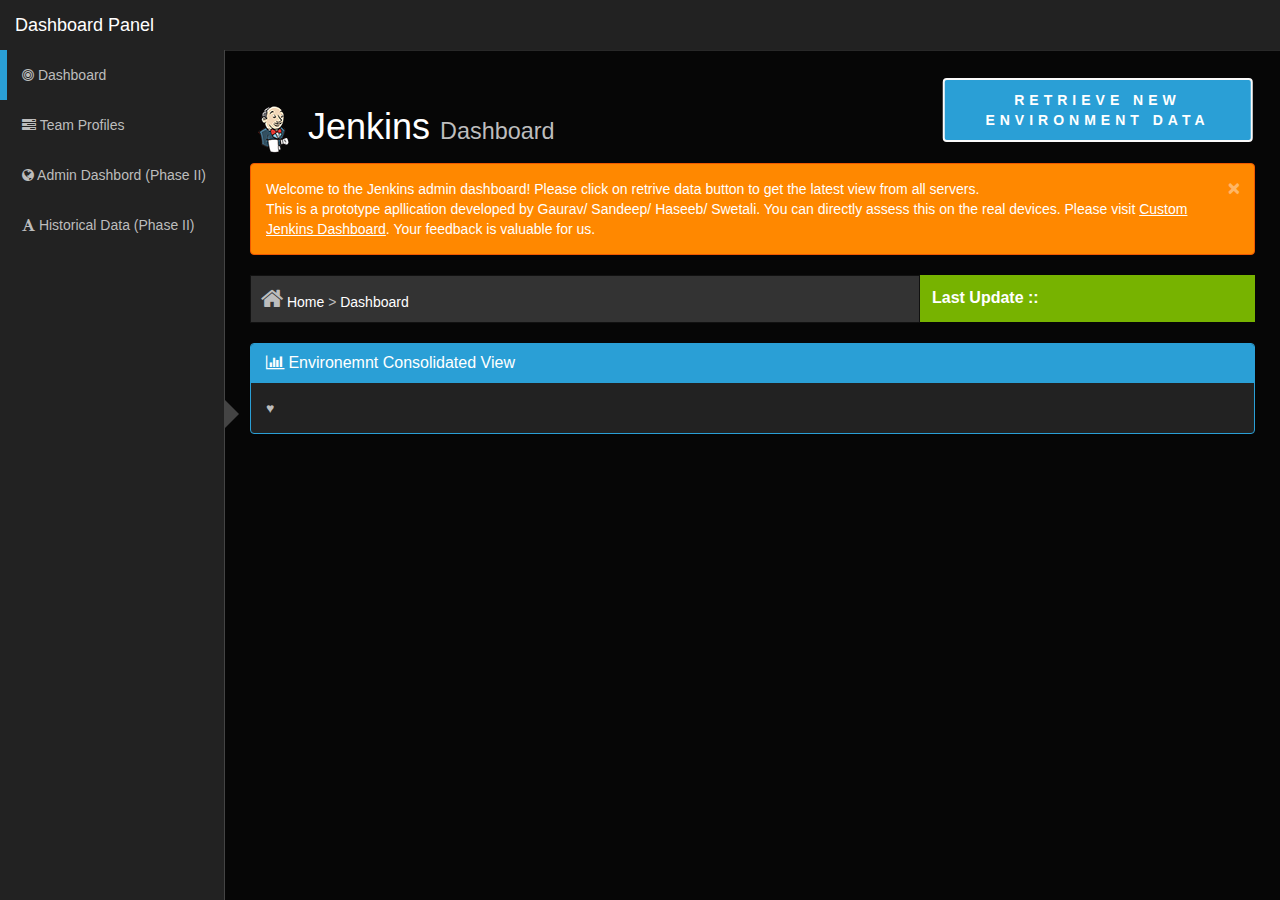
==== commit 48219cca: "Update index.html" ====
--- a/index.html
+++ b/index.html
@@ -20,7 +20,7 @@
     <link id="gridcss" rel="stylesheet" type="text/css" href="css/dark.all.min.css" />
 
     <script type="text/javascript" src="js/nprogress.js"></script>
-    <!-- you need to include the shieldui css and js assets in order for the charts to work -->
+    <!-- We need to include the shieldui css and js assets in order for the charts to work -->
     <!--
     <script type="text/javascript" src="js/shieldui-all.min.js"></script>
     <script type="text/javascript" src="js/gridData.js"></script>
@@ -36,15 +36,16 @@
                     <span class="icon-bar"></span>
                     <span class="icon-bar"></span>
                 </button>
-                <a class="navbar-brand" href="#">Dashboard Panel</a>
+                <a class="navbar-brand" href="index.html">Dashboard Panel</a>
             </div>
             <div class="collapse navbar-collapse navbar-ex1-collapse">
                 <ul id="active" class="nav navbar-nav side-nav">
-                    <li class="selected"><a href="#l"><i class="fa fa-bullseye"></i> Dashboard</a></li>
-                    <li><a href="portfolio.html"><i class="fa fa-tasks"></i> Team Profiles</a></li>
-                    <li><a href="#"><i class="fa fa-globe"></i> Admin Dashbord (Phase II)</a></li>
-                    <li><a href="#"><i class="fa fa-font"></i> Historical Data (Phase II)</a></li>
+                    <li class="selected"><a href="index.html"><i class="fa fa-bullseye"></i><span class="nav-label"> Dashboard</span></a></li>
+                    <li><a href="portfolio.html"><i class="fa fa-tasks"></i><span class="nav-label"> Team Profiles</span></a></li>
+                    <li><a href="#"><i class="fa fa-globe"></i><span class="nav-label"> Admin Dashbord (Phase II)</span></a></li>
+                    <li><a href="#"><i class="fa fa-font"></i><span class="nav-label"> Historical Data (Phase II)</span></a></li>
                 </ul>
+                <p href="#" class="btn-expand-collapse"></p>
             </div>
         </nav>
         <div id="page-wrapper">
@@ -64,7 +65,7 @@
                         <button data-dismiss="alert" class="close" type="button">&times;</button>
                         Welcome to the Jenkins admin dashboard! Please click on retrive data button to get the latest view from all servers.
                         <br />
-                        This is a prototype apllication developed by Gaurav/ Snadeep/ Haseeb/ Swetali. You can directly assess this on the real devices. Please visit <a href="https://gauravsha27.github.io/custom.jenkins.dashboard.github.io/index.html">Custom Jenkins Dashboard</a>. Your feedback is valuable for us.
+                        This is a prototype apllication developed by Gaurav/ Sandeep/ Haseeb/ Swetali. You can directly assess this on the real devices. Please visit <a href="https://gauravsha27.github.io/custom.jenkins.dashboard.github.io/index.html">Custom Jenkins Dashboard</a>. Your feedback is valuable for us.
                     </div>
                 </div>
             </div>
--- a/css/local.css
+++ b/css/local.css
@@ -1,4 +1,4 @@
-﻿/* Dark Admin Bootstrap Theme by PrepBootstrap - http://www.prepbootstrap.com */
+/* Including CSS Reset By Gaurav*/
 html {
   font-family: sans-serif;
   -ms-text-size-adjust: 100%;
@@ -5985,7 +5985,7 @@
 	top: 50px;
 	height: 100%;
 	border-radius: 0;
-	border: none;
+	border-right: 1px solid #444444;
 	background-color: #222222;
 	overflow-y: auto;
   }
@@ -6117,7 +6117,7 @@
 }
 
 .selected {
-    border-left:7px solid #2A9FD6;
+    border-left:7px solid #2A9FD6 !important;
 }
 
  .timeline {
--- a/css/styleJD.css
+++ b/css/styleJD.css
@@ -163,93 +163,41 @@
     content: none;
   }
 }
-
-/* STYLES iPad in portrait & landscape */
-@media only screen and (min-width : 768px) and (max-width : 1024px)  {
-  .responsive-table tbody td[data-title]:before {
-    content: none;
-  }
-  h1 {
-    font-size: 1.6em;
-  }
-  .container {
-    margin: 2em auto;
-    max-width: 75em;
-  }
-  .responsive-table {
-    font-size: 1em;
-  }
-  .responsive-table tbody td {
-    border-bottom: 1px solid #222222;
-  }
-  .mainBodyGrad{
-    min-height: 745px;
-  }
-}
-
-/* STYLES iPhone in portrait & landscape */
-@media only screen and (min-width : 320px) and (max-width : 767px) {
-  .responsive-table tbody td[data-title]:before {
-    font-size: .9em;
-  }
-  .headerBox {
-      padding: 20px 0 20px 0px;
-      width: 100%;
-  }
-  .logo {
-      display: inline-block;
-      width: 100%;
-  }
-  .dataRetriveBtn {
+.nav>li{
+    border-left: 7px solid #222222;
+}
+.side-nav.collapsed {
+    width: 60px;
+}
+.side-nav.collapsed .fa{
+    font-size: 22px;
+}
+.side-nav.collapsed .nav-label{
+    display: none;
+}
+@media (min-width: 48em) {
+    .pad-left-60{
+        padding-left:60px !important;
+    }
+}
+.pos-left-60{
+    left: 60px !important;
+}
+.btn-expand-collapse{
+    position: absolute;
+    top: 400px;
+    left: 225px;
     display: inline-block;
-    text-align: center;
-    margin: 43px 0;
-    width: 100%;
-  }
-  .btn{
-    width: 90%;
-  }
-  h1 {
-    text-align: center;
-  }
-.container {
-    margin: 2%;
-    margin-bottom: 98px;
-  }
-  .responsive-table {
-    font-size: .9em;
-  }
-  .responsive-table thead {
-    position: absolute;
-    clip: rect(1px 1px 1px 1px);
-    /* IE6, IE7 */
-    clip: rect(1px, 1px, 1px, 1px);
-    padding: 0;
-    border: 0;
-    height: 1px;
-    width: 1px;
-    overflow: hidden;
-  }
-  .responsive-table tbody td {
-    border: 1px solid transparent;
-  }
-  .responsive-table tbody tr td:nth-of-type(even) {
-    background-color: #323C50;
-  }
-  .responsive-table tbody tr td:nth-of-type(odd) {
-    background-color: #2C3446;
-  }
-  .responsive-table tbody tr td.Success {
-    background-color:#008000;
-  }
-  .responsive-table tbody tr td.inProgress {
-    background-color:#ff0000;
-  }
-}
-
-
-
-
+    width: 0;
+    height: 0;
+    border-top: 14px solid transparent;
+    border-left: 14px solid #444444;
+    border-right: 0 solid #444444;
+    border-bottom: 14px solid transparent;
+    content: " ";
+}
+
+/* Flash Button Styles */
 a.btn-primary {
   /*  styling */
   display: inline-block;
@@ -257,7 +205,7 @@
   text-decoration: none;
   letter-spacing: 5px;
   color: #FFFFFF;
-  border: 0px solid #FAFAFA;
+  border: 2px solid #FAFAFA;
   padding: 10px 4px;
   /*  centering */
   position: absolute;
@@ -426,3 +374,89 @@
     left: 82%;
   }
 }
+
+/* STYLES iPad in portrait & landscape */
+@media only screen and (min-width : 768px) and (max-width : 1024px)  {
+  .responsive-table tbody td[data-title]:before {
+    content: none;
+  }
+  h1 {
+    font-size: 1.6em;
+  }
+  .container {
+    margin: 2em auto;
+    max-width: 75em;
+  }
+  .responsive-table {
+    font-size: 1em;
+  }
+  .responsive-table tbody td {
+    border-bottom: 1px solid #222222;
+  }
+  .mainBodyGrad{
+    min-height: 745px;
+  }
+}
+
+/* STYLES iPhone in portrait & landscape */
+@media only screen and (min-width : 320px) and (max-width : 767px) {
+  .responsive-table tbody td[data-title]:before {
+    font-size: .9em;
+  }
+  .headerBox {
+      padding: 20px 0 20px 0px;
+      width: 100%;
+  }
+  .logo {
+      display: inline-block;
+      width: 100%;
+  }
+  .dataRetriveBtn {
+    display: inline-block;
+    text-align: center;
+    margin: 43px 0;
+    width: 100%;
+  }
+  .btn{
+    width: 90%;
+  }
+  h1 {
+    text-align: center;
+  }
+.container {
+    margin: 2%;
+    margin-bottom: 98px;
+  }
+  .responsive-table {
+    font-size: .9em;
+  }
+  .responsive-table thead {
+    position: absolute;
+    clip: rect(1px 1px 1px 1px);
+    /* IE6, IE7 */
+    clip: rect(1px, 1px, 1px, 1px);
+    padding: 0;
+    border: 0;
+    height: 1px;
+    width: 1px;
+    overflow: hidden;
+  }
+  .responsive-table tbody td {
+    border: 1px solid transparent;
+  }
+  .responsive-table tbody tr td:nth-of-type(even) {
+    background-color: #323C50;
+  }
+  .responsive-table tbody tr td:nth-of-type(odd) {
+    background-color: #2C3446;
+  }
+  .responsive-table tbody tr td.Success {
+    background-color:#008000;
+  }
+  .responsive-table tbody tr td.inProgress {
+    background-color:#ff0000;
+  }
+  .pad-left-60 {
+    padding-left: 0px !important;
+  }
+}
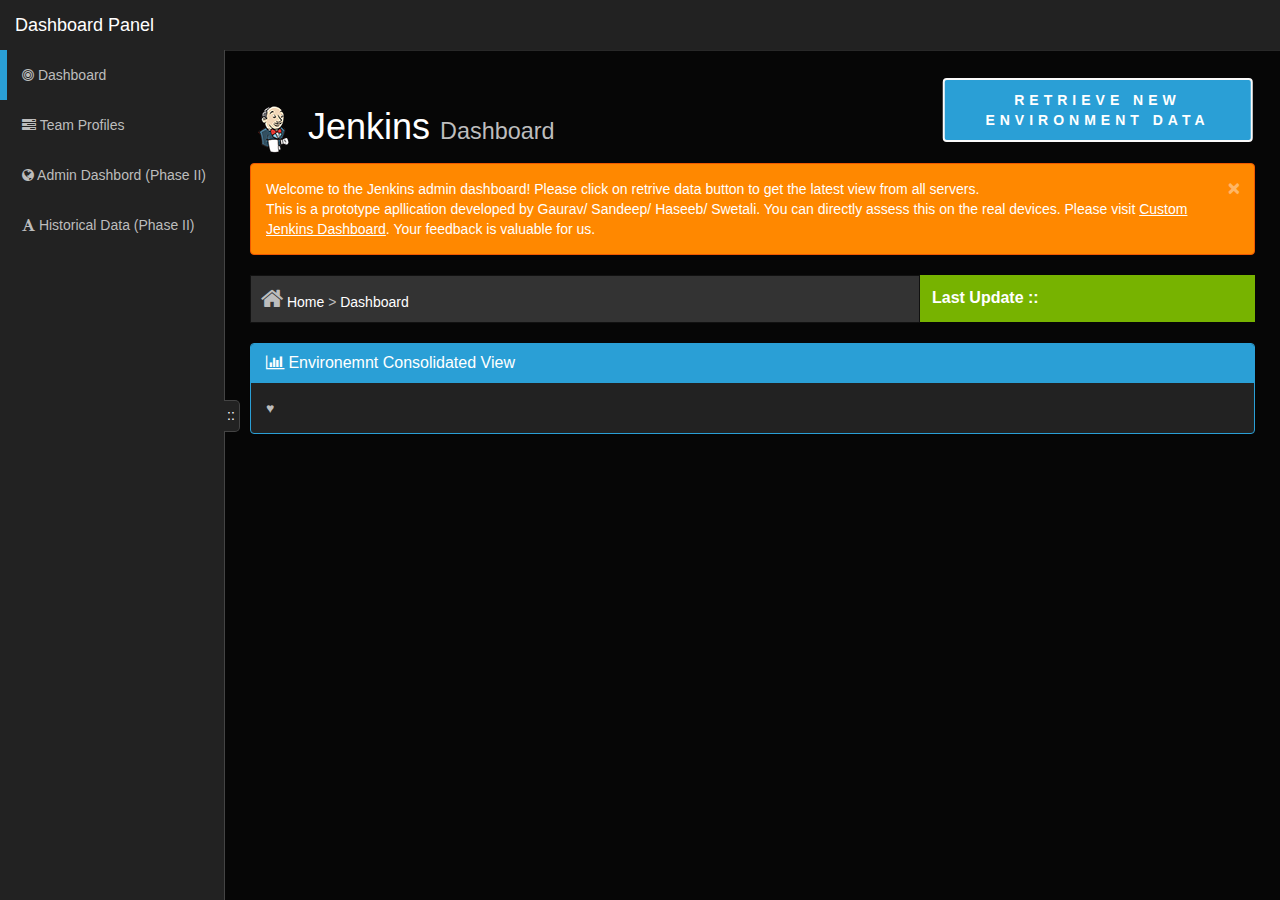
==== commit 54404d72: "Update index.html" ====
--- a/index.html
+++ b/index.html
@@ -45,7 +45,7 @@
                     <li><a href="#"><i class="fa fa-globe"></i><span class="nav-label"> Admin Dashbord (Phase II)</span></a></li>
                     <li><a href="#"><i class="fa fa-font"></i><span class="nav-label"> Historical Data (Phase II)</span></a></li>
                 </ul>
-                <p href="#" class="btn-expand-collapse"></p>
+                <p href="#" class="btn-expand-collapse">::</p>
             </div>
         </nav>
         <div id="page-wrapper">
--- a/css/styleJD.css
+++ b/css/styleJD.css
@@ -183,19 +183,29 @@
 .pos-left-60{
     left: 60px !important;
 }
-.btn-expand-collapse{
+.btn-expand-collapse {
     position: absolute;
     top: 400px;
     left: 225px;
     display: inline-block;
-    width: 0;
-    height: 0;
-    border-top: 14px solid transparent;
-    border-left: 14px solid #444444;
-    border-right: 0 solid #444444;
-    border-bottom: 14px solid transparent;
+    width: 16px;
+    height: 32px;
+    border-top: 1px solid #444444;
+    border-left: 0;
+    border-right: 1px solid #444444;
+    border-bottom: 1px solid #444444;
     content: " ";
-}
+    background-color: #222222;
+    color: #FFF;
+    border-radius: 0px 5px 5px 0px;
+    margin-left: -1px;
+    cursor: pointer;
+    padding: 4px 1px 1px 3px;
+}
+.btn-expand-collapse:hover{
+  background-color: #666;
+}
+
 
 /* Flash Button Styles */
 a.btn-primary {
